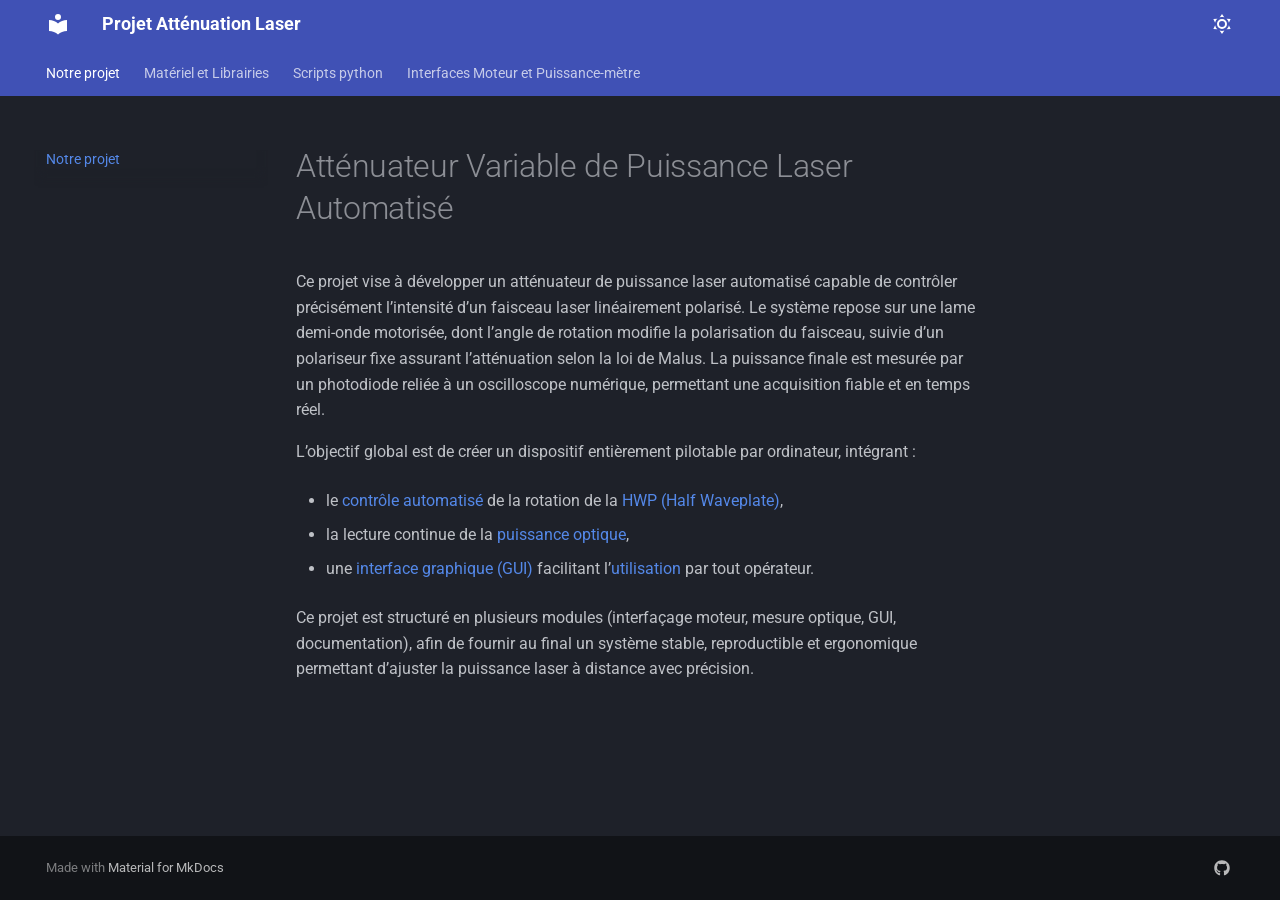
==== index.html @ a35f9000 "Deployed 3efd2fc with MkDocs version: 1.6.1" ====
<!doctype html>
<html lang="en" class="no-js">
  <head>
    
      <meta charset="utf-8">
      <meta name="viewport" content="width=device-width,initial-scale=1">
      
      
      
      
      
        <link rel="next" href="materiel-et-librairies/">
      
      
        
      
      
      <link rel="icon" href="assets/images/favicon.png">
      <meta name="generator" content="mkdocs-1.6.1, mkdocs-material-9.7.0">
    
    
      
        <title>Projet Atténuation Laser</title>
      
    
    
      <link rel="stylesheet" href="assets/stylesheets/main.618322db.min.css">
      
        
        <link rel="stylesheet" href="assets/stylesheets/palette.ab4e12ef.min.css">
      
      


    
    
      
    
    
      
        
        
        <link rel="preconnect" href="https://fonts.gstatic.com" crossorigin>
        <link rel="stylesheet" href="https://fonts.googleapis.com/css?family=Roboto:300,300i,400,400i,700,700i%7CRoboto+Mono:400,400i,700,700i&display=fallback">
        <style>:root{--md-text-font:"Roboto";--md-code-font:"Roboto Mono"}</style>
      
    
    
      <link rel="stylesheet" href="stylesheets/extra.css">
    
    <script>__md_scope=new URL(".",location),__md_hash=e=>[...e].reduce(((e,_)=>(e<<5)-e+_.charCodeAt(0)),0),__md_get=(e,_=localStorage,t=__md_scope)=>JSON.parse(_.getItem(t.pathname+"."+e)),__md_set=(e,_,t=localStorage,a=__md_scope)=>{try{t.setItem(a.pathname+"."+e,JSON.stringify(_))}catch(e){}}</script>
    
      

    
    
  </head>
  
  
    
    
      
    
    
    
    
    <body dir="ltr" data-md-color-scheme="slate" data-md-color-primary="indigo" data-md-color-accent="indigo">
  
    
    <input class="md-toggle" data-md-toggle="drawer" type="checkbox" id="__drawer" autocomplete="off">
    <input class="md-toggle" data-md-toggle="search" type="checkbox" id="__search" autocomplete="off">
    <label class="md-overlay" for="__drawer"></label>
    <div data-md-component="skip">
      
        
        <a href="#attenuateur-variable-de-puissance-laser-automatise" class="md-skip">
          Skip to content
        </a>
      
    </div>
    <div data-md-component="announce">
      
    </div>
    
    
      

<header class="md-header" data-md-component="header">
  <nav class="md-header__inner md-grid" aria-label="Header">
    <a href="." title="Projet Atténuation Laser" class="md-header__button md-logo" aria-label="Projet Atténuation Laser" data-md-component="logo">
      
  
  <svg xmlns="http://www.w3.org/2000/svg" viewBox="0 0 24 24"><path d="M12 8a3 3 0 0 0 3-3 3 3 0 0 0-3-3 3 3 0 0 0-3 3 3 3 0 0 0 3 3m0 3.54C9.64 9.35 6.5 8 3 8v11c3.5 0 6.64 1.35 9 3.54 2.36-2.19 5.5-3.54 9-3.54V8c-3.5 0-6.64 1.35-9 3.54"/></svg>

    </a>
    <label class="md-header__button md-icon" for="__drawer">
      
      <svg xmlns="http://www.w3.org/2000/svg" viewBox="0 0 24 24"><path d="M3 6h18v2H3zm0 5h18v2H3zm0 5h18v2H3z"/></svg>
    </label>
    <div class="md-header__title" data-md-component="header-title">
      <div class="md-header__ellipsis">
        <div class="md-header__topic">
          <span class="md-ellipsis">
            Projet Atténuation Laser
          </span>
        </div>
        <div class="md-header__topic" data-md-component="header-topic">
          <span class="md-ellipsis">
            
              Notre projet
            
          </span>
        </div>
      </div>
    </div>
    
      
        <form class="md-header__option" data-md-component="palette">
  
    
    
    
    <input class="md-option" data-md-color-media="" data-md-color-scheme="slate" data-md-color-primary="indigo" data-md-color-accent="indigo"  aria-label="passer au mode jour"  type="radio" name="__palette" id="__palette_0">
    
      <label class="md-header__button md-icon" title="passer au mode jour" for="__palette_1" hidden>
        <svg xmlns="http://www.w3.org/2000/svg" viewBox="0 0 24 24"><path d="M12 7a5 5 0 0 1 5 5 5 5 0 0 1-5 5 5 5 0 0 1-5-5 5 5 0 0 1 5-5m0 2a3 3 0 0 0-3 3 3 3 0 0 0 3 3 3 3 0 0 0 3-3 3 3 0 0 0-3-3m0-7 2.39 3.42C13.65 5.15 12.84 5 12 5s-1.65.15-2.39.42zM3.34 7l4.16-.35A7.2 7.2 0 0 0 5.94 8.5c-.44.74-.69 1.5-.83 2.29zm.02 10 1.76-3.77a7.131 7.131 0 0 0 2.38 4.14zM20.65 7l-1.77 3.79a7.02 7.02 0 0 0-2.38-4.15zm-.01 10-4.14.36c.59-.51 1.12-1.14 1.54-1.86.42-.73.69-1.5.83-2.29zM12 22l-2.41-3.44c.74.27 1.55.44 2.41.44.82 0 1.63-.17 2.37-.44z"/></svg>
      </label>
    
  
    
    
    
    <input class="md-option" data-md-color-media="" data-md-color-scheme="default" data-md-color-primary="indigo" data-md-color-accent="indigo"  aria-label="passer au mode nuit"  type="radio" name="__palette" id="__palette_1">
    
      <label class="md-header__button md-icon" title="passer au mode nuit" for="__palette_0" hidden>
        <svg xmlns="http://www.w3.org/2000/svg" viewBox="0 0 24 24"><path d="m17.75 4.09-2.53 1.94.91 3.06-2.63-1.81-2.63 1.81.91-3.06-2.53-1.94L12.44 4l1.06-3 1.06 3zm3.5 6.91-1.64 1.25.59 1.98-1.7-1.17-1.7 1.17.59-1.98L15.75 11l2.06-.05L18.5 9l.69 1.95zm-2.28 4.95c.83-.08 1.72 1.1 1.19 1.85-.32.45-.66.87-1.08 1.27C15.17 23 8.84 23 4.94 19.07c-3.91-3.9-3.91-10.24 0-14.14.4-.4.82-.76 1.27-1.08.75-.53 1.93.36 1.85 1.19-.27 2.86.69 5.83 2.89 8.02a9.96 9.96 0 0 0 8.02 2.89m-1.64 2.02a12.08 12.08 0 0 1-7.8-3.47c-2.17-2.19-3.33-5-3.49-7.82-2.81 3.14-2.7 7.96.31 10.98 3.02 3.01 7.84 3.12 10.98.31"/></svg>
      </label>
    
  
</form>
      
    
    
      <script>var palette=__md_get("__palette");if(palette&&palette.color){if("(prefers-color-scheme)"===palette.color.media){var media=matchMedia("(prefers-color-scheme: light)"),input=document.querySelector(media.matches?"[data-md-color-media='(prefers-color-scheme: light)']":"[data-md-color-media='(prefers-color-scheme: dark)']");palette.color.media=input.getAttribute("data-md-color-media"),palette.color.scheme=input.getAttribute("data-md-color-scheme"),palette.color.primary=input.getAttribute("data-md-color-primary"),palette.color.accent=input.getAttribute("data-md-color-accent")}for(var[key,value]of Object.entries(palette.color))document.body.setAttribute("data-md-color-"+key,value)}</script>
    
    
    
    
  </nav>
  
</header>
    
    <div class="md-container" data-md-component="container">
      
      
        
          
            
<nav class="md-tabs" aria-label="Tabs" data-md-component="tabs">
  <div class="md-grid">
    <ul class="md-tabs__list">
      
        
  
  
  
    
  
  
    <li class="md-tabs__item md-tabs__item--active">
      <a href="." class="md-tabs__link">
        
  
  
    
  
  Notre projet

      </a>
    </li>
  

      
        
  
  
  
  
    <li class="md-tabs__item">
      <a href="materiel-et-librairies/" class="md-tabs__link">
        
  
  
    
  
  Matériel et Librairies

      </a>
    </li>
  

      
        
  
  
  
  
    <li class="md-tabs__item">
      <a href="scripts-python/" class="md-tabs__link">
        
  
  
    
  
  Scripts python

      </a>
    </li>
  

      
        
  
  
  
  
    <li class="md-tabs__item">
      <a href="interfaces-moteur-%26-puissance-m%C3%A8tre/" class="md-tabs__link">
        
  
  
    
  
  Interfaces Moteur et Puissance-mètre

      </a>
    </li>
  

      
    </ul>
  </div>
</nav>
          
        
      
      <main class="md-main" data-md-component="main">
        <div class="md-main__inner md-grid">
          
            
              
              <div class="md-sidebar md-sidebar--primary" data-md-component="sidebar" data-md-type="navigation" >
                <div class="md-sidebar__scrollwrap">
                  <div class="md-sidebar__inner">
                    


  


<nav class="md-nav md-nav--primary md-nav--lifted" aria-label="Navigation" data-md-level="0">
  <label class="md-nav__title" for="__drawer">
    <a href="." title="Projet Atténuation Laser" class="md-nav__button md-logo" aria-label="Projet Atténuation Laser" data-md-component="logo">
      
  
  <svg xmlns="http://www.w3.org/2000/svg" viewBox="0 0 24 24"><path d="M12 8a3 3 0 0 0 3-3 3 3 0 0 0-3-3 3 3 0 0 0-3 3 3 3 0 0 0 3 3m0 3.54C9.64 9.35 6.5 8 3 8v11c3.5 0 6.64 1.35 9 3.54 2.36-2.19 5.5-3.54 9-3.54V8c-3.5 0-6.64 1.35-9 3.54"/></svg>

    </a>
    Projet Atténuation Laser
  </label>
  
  <ul class="md-nav__list" data-md-scrollfix>
    
      
      
  
  
    
  
  
  
    <li class="md-nav__item md-nav__item--active">
      
      <input class="md-nav__toggle md-toggle" type="checkbox" id="__toc">
      
      
        
      
      
      <a href="." class="md-nav__link md-nav__link--active">
        
  
  
  <span class="md-ellipsis">
    
  
    Notre projet
  

    
  </span>
  
  

      </a>
      
    </li>
  

    
      
      
  
  
  
  
    <li class="md-nav__item">
      <a href="materiel-et-librairies/" class="md-nav__link">
        
  
  
  <span class="md-ellipsis">
    
  
    Matériel et Librairies
  

    
  </span>
  
  

      </a>
    </li>
  

    
      
      
  
  
  
  
    <li class="md-nav__item">
      <a href="scripts-python/" class="md-nav__link">
        
  
  
  <span class="md-ellipsis">
    
  
    Scripts python
  

    
  </span>
  
  

      </a>
    </li>
  

    
      
      
  
  
  
  
    <li class="md-nav__item">
      <a href="interfaces-moteur-%26-puissance-m%C3%A8tre/" class="md-nav__link">
        
  
  
  <span class="md-ellipsis">
    
  
    Interfaces Moteur et Puissance-mètre
  

    
  </span>
  
  

      </a>
    </li>
  

    
  </ul>
</nav>
                  </div>
                </div>
              </div>
            
            
              
              <div class="md-sidebar md-sidebar--secondary" data-md-component="sidebar" data-md-type="toc" >
                <div class="md-sidebar__scrollwrap">
                  <div class="md-sidebar__inner">
                    

  

<nav class="md-nav md-nav--secondary" aria-label="Table des matières">
  
  
  
    
  
  
</nav>
                  </div>
                </div>
              </div>
            
          
          
            <div class="md-content" data-md-component="content">
              
              <article class="md-content__inner md-typeset">
                
                  



<h1 id="attenuateur-variable-de-puissance-laser-automatise">Atténuateur Variable de Puissance Laser Automatisé<a class="headerlink" href="#attenuateur-variable-de-puissance-laser-automatise" title="Permanent link">&para;</a></h1>
<!--
<p align="center">
    <img src="" width="300">
<p/>
-->

<p>Ce projet vise à développer un atténuateur de puissance laser automatisé capable de contrôler précisément l’intensité d’un faisceau laser linéairement polarisé.
Le système repose sur une lame demi-onde motorisée, dont l’angle de rotation modifie la polarisation du faisceau, suivie d’un polariseur fixe assurant l’atténuation selon la loi de Malus. La puissance finale est mesurée par un photodiode reliée à un oscilloscope numérique, permettant une acquisition fiable et en temps réel.</p>
<p>L’objectif global est de créer un dispositif entièrement pilotable par ordinateur, intégrant :</p>
<ul>
<li>
<p>le <a href="scripts-python/#code-controlleur-moteur">contrôle automatisé</a> de la rotation de la <a href="materiel-et-librairies/">HWP (Half Waveplate)</a>,</p>
</li>
<li>
<p>la lecture continue de la <a href="scripts-python/#code-puissance-metre">puissance optique</a>,</p>
</li>
<li>
<p>une <a href="scripts-python/#code-gui">interface graphique (GUI)</a> facilitant l’<a href="interfaces-moteur-%26-puissance-m%C3%A8tre/">utilisation</a> par tout opérateur.</p>
</li>
</ul>
<p>Ce projet est structuré en plusieurs modules (interfaçage moteur, mesure optique, GUI, documentation), afin de fournir au final un système stable, reproductible et ergonomique permettant d’ajuster la puissance laser à distance avec précision.</p>












                
              </article>
            </div>
          
          
<script>var target=document.getElementById(location.hash.slice(1));target&&target.name&&(target.checked=target.name.startsWith("__tabbed_"))</script>
        </div>
        
      </main>
      
        <footer class="md-footer">
  
  <div class="md-footer-meta md-typeset">
    <div class="md-footer-meta__inner md-grid">
      <div class="md-copyright">
  
  
    Made with
    <a href="https://squidfunk.github.io/mkdocs-material/" target="_blank" rel="noopener">
      Material for MkDocs
    </a>
  
</div>
      
        
<div class="md-social">
  
    
    
    
    
      
      
    
    <a href="https://github.com/SamCab-OPTIQ" target="_blank" rel="noopener" title="github.com" class="md-social__link">
      <svg xmlns="http://www.w3.org/2000/svg" viewBox="0 0 512 512"><!--! Font Awesome Free 7.1.0 by @fontawesome - https://fontawesome.com License - https://fontawesome.com/license/free (Icons: CC BY 4.0, Fonts: SIL OFL 1.1, Code: MIT License) Copyright 2025 Fonticons, Inc.--><path d="M173.9 397.4c0 2-2.3 3.6-5.2 3.6-3.3.3-5.6-1.3-5.6-3.6 0-2 2.3-3.6 5.2-3.6 3-.3 5.6 1.3 5.6 3.6m-31.1-4.5c-.7 2 1.3 4.3 4.3 4.9 2.6 1 5.6 0 6.2-2s-1.3-4.3-4.3-5.2c-2.6-.7-5.5.3-6.2 2.3m44.2-1.7c-2.9.7-4.9 2.6-4.6 4.9.3 2 2.9 3.3 5.9 2.6 2.9-.7 4.9-2.6 4.6-4.6-.3-1.9-3-3.2-5.9-2.9M252.8 8C114.1 8 8 113.3 8 252c0 110.9 69.8 205.8 169.5 239.2 12.8 2.3 17.3-5.6 17.3-12.1 0-6.2-.3-40.4-.3-61.4 0 0-70 15-84.7-29.8 0 0-11.4-29.1-27.8-36.6 0 0-22.9-15.7 1.6-15.4 0 0 24.9 2 38.6 25.8 21.9 38.6 58.6 27.5 72.9 20.9 2.3-16 8.8-27.1 16-33.7-55.9-6.2-112.3-14.3-112.3-110.5 0-27.5 7.6-41.3 23.6-58.9-2.6-6.5-11.1-33.3 2.6-67.9 20.9-6.5 69 27 69 27 20-5.6 41.5-8.5 62.8-8.5s42.8 2.9 62.8 8.5c0 0 48.1-33.6 69-27 13.7 34.7 5.2 61.4 2.6 67.9 16 17.7 25.8 31.5 25.8 58.9 0 96.5-58.9 104.2-114.8 110.5 9.2 7.9 17 22.9 17 46.4 0 33.7-.3 75.4-.3 83.6 0 6.5 4.6 14.4 17.3 12.1C436.2 457.8 504 362.9 504 252 504 113.3 391.5 8 252.8 8M105.2 352.9c-1.3 1-1 3.3.7 5.2 1.6 1.6 3.9 2.3 5.2 1 1.3-1 1-3.3-.7-5.2-1.6-1.6-3.9-2.3-5.2-1m-10.8-8.1c-.7 1.3.3 2.9 2.3 3.9 1.6 1 3.6.7 4.3-.7.7-1.3-.3-2.9-2.3-3.9-2-.6-3.6-.3-4.3.7m32.4 35.6c-1.6 1.3-1 4.3 1.3 6.2 2.3 2.3 5.2 2.6 6.5 1 1.3-1.3.7-4.3-1.3-6.2-2.2-2.3-5.2-2.6-6.5-1m-11.4-14.7c-1.6 1-1.6 3.6 0 5.9s4.3 3.3 5.6 2.3c1.6-1.3 1.6-3.9 0-6.2-1.4-2.3-4-3.3-5.6-2"/></svg>
    </a>
  
</div>
      
    </div>
  </div>
</footer>
      
    </div>
    <div class="md-dialog" data-md-component="dialog">
      <div class="md-dialog__inner md-typeset"></div>
    </div>
    
    
    
      
      
      <script id="__config" type="application/json">{"annotate": null, "base": ".", "features": ["navigation.tabs", "content.code.copy", "content.code.annotate", "content.code.select"], "search": "assets/javascripts/workers/search.7a47a382.min.js", "tags": null, "translations": {"clipboard.copied": "Copied to clipboard", "clipboard.copy": "Copy to clipboard", "search.result.more.one": "1 more on this page", "search.result.more.other": "# more on this page", "search.result.none": "No matching documents", "search.result.one": "1 matching document", "search.result.other": "# matching documents", "search.result.placeholder": "Type to start searching", "search.result.term.missing": "Missing", "select.version": "Select version"}, "version": null}</script>
    
    
      <script src="assets/javascripts/bundle.e71a0d61.min.js"></script>
      
    
  </body>
</html>
---- assets/stylesheets/main.618322db.min.css ----
@charset "UTF-8";html{-webkit-text-size-adjust:none;-moz-text-size-adjust:none;text-size-adjust:none;box-sizing:border-box}*,:after,:before{box-sizing:inherit}@media (prefers-reduced-motion){*,:after,:before{transition:none!important}}body{margin:0}a,button,input,label{-webkit-tap-highlight-color:transparent}a{color:inherit;text-decoration:none}hr{border:0;box-sizing:initial;display:block;height:.05rem;overflow:visible;padding:0}small{font-size:80%}sub,sup{line-height:1em}img{border-style:none}table{border-collapse:initial;border-spacing:0}td,th{font-weight:400;vertical-align:top}button{background:#0000;border:0;font-family:inherit;font-size:inherit;margin:0;padding:0}input{border:0;outline:none}:root{--md-primary-fg-color:#4051b5;--md-primary-fg-color--light:#5d6cc0;--md-primary-fg-color--dark:#303fa1;--md-primary-bg-color:#fff;--md-primary-bg-color--light:#ffffffb3;--md-accent-fg-color:#526cfe;--md-accent-fg-color--transparent:#526cfe1a;--md-accent-bg-color:#fff;--md-accent-bg-color--light:#ffffffb3}[data-md-color-scheme=default]{color-scheme:light}[data-md-color-scheme=default] img[src$="#gh-dark-mode-only"],[data-md-color-scheme=default] img[src$="#only-dark"]{display:none}:root,[data-md-color-scheme=default]{--md-hue:225deg;--md-default-fg-color:#000000de;--md-default-fg-color--light:#0000008a;--md-default-fg-color--lighter:#00000052;--md-default-fg-color--lightest:#00000012;--md-default-bg-color:#fff;--md-default-bg-color--light:#ffffffb3;--md-default-bg-color--lighter:#ffffff4d;--md-default-bg-color--lightest:#ffffff1f;--md-code-fg-color:#36464e;--md-code-bg-color:#f5f5f5;--md-code-bg-color--light:#f5f5f5b3;--md-code-bg-color--lighter:#f5f5f54d;--md-code-hl-color:#4287ff;--md-code-hl-color--light:#4287ff1a;--md-code-hl-number-color:#d52a2a;--md-code-hl-special-color:#db1457;--md-code-hl-function-color:#a846b9;--md-code-hl-constant-color:#6e59d9;--md-code-hl-keyword-color:#3f6ec6;--md-code-hl-string-color:#1c7d4d;--md-code-hl-name-color:var(--md-code-fg-color);--md-code-hl-operator-color:var(--md-default-fg-color--light);--md-code-hl-punctuation-color:var(--md-default-fg-color--light);--md-code-hl-comment-color:var(--md-default-fg-color--light);--md-code-hl-generic-color:var(--md-default-fg-color--light);--md-code-hl-variable-color:var(--md-default-fg-color--light);--md-typeset-color:var(--md-default-fg-color);--md-typeset-a-color:var(--md-primary-fg-color);--md-typeset-del-color:#f5503d26;--md-typeset-ins-color:#0bd57026;--md-typeset-kbd-color:#fafafa;--md-typeset-kbd-accent-color:#fff;--md-typeset-kbd-border-color:#b8b8b8;--md-typeset-mark-color:#ffff0080;--md-typeset-table-color:#0000001f;--md-typeset-table-color--light:rgba(0,0,0,.035);--md-admonition-fg-color:var(--md-default-fg-color);--md-admonition-bg-color:var(--md-default-bg-color);--md-warning-fg-color:#000000de;--md-warning-bg-color:#ff9;--md-footer-fg-color:#fff;--md-footer-fg-color--light:#ffffffb3;--md-footer-fg-color--lighter:#ffffff73;--md-footer-bg-color:#000000de;--md-footer-bg-color--dark:#00000052;--md-shadow-z1:0 0.2rem 0.5rem #0000000d,0 0 0.05rem #0000001a;--md-shadow-z2:0 0.2rem 0.5rem #0000001a,0 0 0.05rem #00000040;--md-shadow-z3:0 0.2rem 0.5rem #0003,0 0 0.05rem #00000059}.md-icon svg{fill:currentcolor;display:block;height:1.2rem;width:1.2rem}body{-webkit-font-smoothing:antialiased;-moz-osx-font-smoothing:grayscale;--md-text-font-family:var(--md-text-font,_),-apple-system,BlinkMacSystemFont,Helvetica,Arial,sans-serif;--md-code-font-family:var(--md-code-font,_),SFMono-Regular,Consolas,Menlo,monospace}aside,body,input{font-feature-settings:"kern","liga";color:var(--md-typeset-color);font-family:var(--md-text-font-family)}code,kbd,pre{font-feature-settings:"kern";font-family:var(--md-code-font-family)}:root{--md-typeset-table-sort-icon:url('data:image/svg+xml;charset=utf-8,<svg xmlns="http://www.w3.org/2000/svg" viewBox="0 0 24 24"><path d="m18 21-4-4h3V7h-3l4-4 4 4h-3v10h3M2 19v-2h10v2M2 13v-2h7v2M2 7V5h4v2z"/></svg>');--md-typeset-table-sort-icon--asc:url('data:image/svg+xml;charset=utf-8,<svg xmlns="http://www.w3.org/2000/svg" viewBox="0 0 24 24"><path d="M19 17h3l-4 4-4-4h3V3h2M2 17h10v2H2M6 5v2H2V5m0 6h7v2H2z"/></svg>');--md-typeset-table-sort-icon--desc:url('data:image/svg+xml;charset=utf-8,<svg xmlns="http://www.w3.org/2000/svg" viewBox="0 0 24 24"><path d="M19 7h3l-4-4-4 4h3v14h2M2 17h10v2H2M6 5v2H2V5m0 6h7v2H2z"/></svg>')}.md-typeset{-webkit-print-color-adjust:exact;color-adjust:exact;font-size:.8rem;line-height:1.6;overflow-wrap:break-word}@media print{.md-typeset{font-size:.68rem}}.md-typeset blockquote,.md-typeset dl,.md-typeset figure,.md-typeset ol,.md-typeset pre,.md-typeset ul{margin-bottom:1em;margin-top:1em}.md-typeset h1{color:var(--md-default-fg-color--light);font-size:2em;line-height:1.3;margin:0 0 1.25em}.md-typeset h1,.md-typeset h2{font-weight:300;letter-spacing:-.01em}.md-typeset h2{font-size:1.5625em;line-height:1.4;margin:1.6em 0 .64em}.md-typeset h3{font-size:1.25em;font-weight:400;letter-spacing:-.01em;line-height:1.5;margin:1.6em 0 .8em}.md-typeset h2+h3{margin-top:.8em}.md-typeset h4{font-weight:700;letter-spacing:-.01em;margin:1em 0}.md-typeset h5,.md-typeset h6{color:var(--md-default-fg-color--light);font-size:.8em;font-weight:700;letter-spacing:-.01em;margin:1.25em 0}.md-typeset h5{text-transform:uppercase}.md-typeset h5 code{text-transform:none}.md-typeset hr{border-bottom:.05rem solid var(--md-default-fg-color--lightest);display:flow-root;margin:1.5em 0}.md-typeset a{color:var(--md-typeset-a-color);word-break:break-word}.md-typeset a,.md-typeset a:before{transition:color 125ms}.md-typeset a:focus,.md-typeset a:hover{color:var(--md-accent-fg-color)}.md-typeset a:focus code,.md-typeset a:hover code{background-color:var(--md-accent-fg-color--transparent);color:var(--md-accent-fg-color)}.md-typeset a code{color:var(--md-typeset-a-color)}.md-typeset a.focus-visible{outline-color:var(--md-accent-fg-color);outline-offset:.2rem}.md-typeset code,.md-typeset kbd,.md-typeset pre{color:var(--md-code-fg-color);direction:ltr;font-variant-ligatures:none;transition:background-color 125ms}@media print{.md-typeset code,.md-typeset kbd,.md-typeset pre{white-space:pre-wrap}}.md-typeset code{background-color:var(--md-code-bg-color);border-radius:.1rem;-webkit-box-decoration-break:clone;box-decoration-break:clone;font-size:.85em;padding:0 .2941176471em;transition:color 125ms,background-color 125ms;word-break:break-word}.md-typeset code:not(.focus-visible){-webkit-tap-highlight-color:transparent;outline:none}.md-typeset pre{display:flow-root;line-height:1.4;position:relative}.md-typeset pre>code{-webkit-box-decoration-break:slice;box-decoration-break:slice;box-shadow:none;display:block;margin:0;outline-color:var(--md-accent-fg-color);overflow:auto;padding:.7720588235em 1.1764705882em;scrollbar-color:var(--md-default-fg-color--lighter) #0000;scrollbar-width:thin;touch-action:auto;word-break:normal}.md-typeset pre>code:hover{scrollbar-color:var(--md-accent-fg-color) #0000}.md-typeset pre>code::-webkit-scrollbar{height:.2rem;width:.2rem}.md-typeset pre>code::-webkit-scrollbar-thumb{background-color:var(--md-default-fg-color--lighter)}.md-typeset pre>code::-webkit-scrollbar-thumb:hover{background-color:var(--md-accent-fg-color)}.md-typeset kbd{background-color:var(--md-typeset-kbd-color);border-radius:.1rem;box-shadow:0 .1rem 0 .05rem var(--md-typeset-kbd-border-color),0 .1rem 0 var(--md-typeset-kbd-border-color),0 -.1rem .2rem var(--md-typeset-kbd-accent-color) inset;color:var(--md-default-fg-color);display:inline-block;font-size:.75em;padding:0 .6666666667em;vertical-align:text-top;word-break:break-word}.md-typeset mark{background-color:var(--md-typeset-mark-color);-webkit-box-decoration-break:clone;box-decoration-break:clone;color:inherit;word-break:break-word}.md-typeset abbr{cursor:help;text-decoration:none}.md-typeset [data-preview],.md-typeset abbr{border-bottom:.05rem dotted var(--md-default-fg-color--light)}.md-typeset small{opacity:.75}[dir=ltr] .md-typeset sub,[dir=ltr] .md-typeset sup{margin-left:.078125em}[dir=rtl] .md-typeset sub,[dir=rtl] .md-typeset sup{margin-right:.078125em}[dir=ltr] .md-typeset blockquote{padding-left:.6rem}[dir=rtl] .md-typeset blockquote{padding-right:.6rem}[dir=ltr] .md-typeset blockquote{border-left:.2rem solid var(--md-default-fg-color--lighter)}[dir=rtl] .md-typeset blockquote{border-right:.2rem solid var(--md-default-fg-color--lighter)}.md-typeset blockquote{color:var(--md-default-fg-color--light);margin-left:0;margin-right:0}.md-typeset ul{list-style-type:disc}.md-typeset ul[type]{list-style-type:revert-layer}[dir=ltr] .md-typeset ol,[dir=ltr] .md-typeset ul{margin-left:.625em}[dir=rtl] .md-typeset ol,[dir=rtl] .md-typeset ul{margin-right:.625em}.md-typeset ol,.md-typeset ul{padding:0}.md-typeset ol:not([hidden]),.md-typeset ul:not([hidden]){display:flow-root}.md-typeset ol ol,.md-typeset ul ol{list-style-type:lower-alpha}.md-typeset ol ol ol,.md-typeset ul ol ol{list-style-type:lower-roman}.md-typeset ol ol ol ol,.md-typeset ul ol ol ol{list-style-type:upper-alpha}.md-typeset ol ol ol ol ol,.md-typeset ul ol ol ol ol{list-style-type:upper-roman}.md-typeset ol[type],.md-typeset ul[type]{list-style-type:revert-layer}[dir=ltr] .md-typeset ol li,[dir=ltr] .md-typeset ul li{margin-left:1.25em}[dir=rtl] .md-typeset ol li,[dir=rtl] .md-typeset ul li{margin-right:1.25em}.md-typeset ol li,.md-typeset ul li{margin-bottom:.5em}.md-typeset ol li blockquote,.md-typeset ol li p,.md-typeset ul li blockquote,.md-typeset ul li p{margin:.5em 0}.md-typeset ol li:last-child,.md-typeset ul li:last-child{margin-bottom:0}[dir=ltr] .md-typeset ol li ol,[dir=ltr] .md-typeset ol li ul,[dir=ltr] .md-typeset ul li ol,[dir=ltr] .md-typeset ul li ul{margin-left:.625em}[dir=rtl] .md-typeset ol li ol,[dir=rtl] .md-typeset ol li ul,[dir=rtl] .md-typeset ul li ol,[dir=rtl] .md-typeset ul li ul{margin-right:.625em}.md-typeset ol li ol,.md-typeset ol li ul,.md-typeset ul li ol,.md-typeset ul li ul{margin-bottom:.5em;margin-top:.5em}[dir=ltr] .md-typeset dd{margin-left:1.875em}[dir=rtl] .md-typeset dd{margin-right:1.875em}.md-typeset dd{margin-bottom:1.5em;margin-top:1em}.md-typeset img,.md-typeset svg,.md-typeset video{height:auto;max-width:100%}.md-typeset img[align=left]{margin:1em 1em 1em 0}.md-typeset img[align=right]{margin:1em 0 1em 1em}.md-typeset img[align]:only-child{margin-top:0}.md-typeset figure{display:flow-root;margin:1em auto;max-width:100%;text-align:center;width:fit-content}.md-typeset figure img{display:block;margin:0 auto}.md-typeset figcaption{font-style:italic;margin:1em auto;max-width:24rem}.md-typeset iframe{max-width:100%}.md-typeset table:not([class]){background-color:var(--md-default-bg-color);border:.05rem solid var(--md-typeset-table-color);border-radius:.1rem;display:inline-block;font-size:.64rem;max-width:100%;overflow:auto;touch-action:auto}@media print{.md-typeset table:not([class]){display:table}}.md-typeset table:not([class])+*{margin-top:1.5em}.md-typeset table:not([class]) td>:first-child,.md-typeset table:not([class]) th>:first-child{margin-top:0}.md-typeset table:not([class]) td>:last-child,.md-typeset table:not([class]) th>:last-child{margin-bottom:0}.md-typeset table:not([class]) td:not([align]),.md-typeset table:not([class]) th:not([align]){text-align:left}[dir=rtl] .md-typeset table:not([class]) td:not([align]),[dir=rtl] .md-typeset table:not([class]) th:not([align]){text-align:right}.md-typeset table:not([class]) th{font-weight:700;min-width:5rem;padding:.9375em 1.25em;vertical-align:top}.md-typeset table:not([class]) td{border-top:.05rem solid var(--md-typeset-table-color);padding:.9375em 1.25em;vertical-align:top}.md-typeset table:not([class]) tbody tr{transition:background-color 125ms}.md-typeset table:not([class]) tbody tr:hover{background-color:var(--md-typeset-table-color--light);box-shadow:0 .05rem 0 var(--md-default-bg-color) inset}.md-typeset table:not([class]) a{word-break:normal}.md-typeset table th[role=columnheader]{cursor:pointer}[dir=ltr] .md-typeset table th[role=columnheader]:after{margin-left:.5em}[dir=rtl] .md-typeset table th[role=columnheader]:after{margin-right:.5em}.md-typeset table th[role=columnheader]:after{content:"";display:inline-block;height:1.2em;-webkit-mask-image:var(--md-typeset-table-sort-icon);mask-image:var(--md-typeset-table-sort-icon);-webkit-mask-repeat:no-repeat;mask-repeat:no-repeat;-webkit-mask-size:contain;mask-size:contain;transition:background-color 125ms;vertical-align:text-bottom;width:1.2em}.md-typeset table th[role=columnheader]:hover:after{background-color:var(--md-default-fg-color--lighter)}.md-typeset table th[role=columnheader][aria-sort=ascending]:after{background-color:var(--md-default-fg-color--light);-webkit-mask-image:var(--md-typeset-table-sort-icon--asc);mask-image:var(--md-typeset-table-sort-icon--asc)}.md-typeset table th[role=columnheader][aria-sort=descending]:after{background-color:var(--md-default-fg-color--light);-webkit-mask-image:var(--md-typeset-table-sort-icon--desc);mask-image:var(--md-typeset-table-sort-icon--desc)}.md-typeset__scrollwrap{margin:1em -.8rem;overflow-x:auto;touch-action:auto}.md-typeset__table{display:inline-block;margin-bottom:.5em;padding:0 .8rem}@media print{.md-typeset__table{display:block}}html .md-typeset__table table{display:table;margin:0;overflow:hidden;width:100%}@media screen and (max-width:44.984375em){.md-content__inner>pre{margin:1em -.8rem}.md-content__inner>pre code{border-radius:0}}.md-typeset .md-author{border-radius:100%;display:block;flex-shrink:0;height:1.6rem;overflow:hidden;position:relative;transition:color 125ms,transform 125ms;width:1.6rem}.md-typeset .md-author img{display:block}.md-typeset .md-author--more{background:var(--md-default-fg-color--lightest);color:var(--md-default-fg-color--lighter);font-size:.6rem;font-weight:700;line-height:1.6rem;text-align:center}.md-typeset .md-author--long{height:2.4rem;width:2.4rem}.md-typeset a.md-author{transform:scale(1)}.md-typeset a.md-author img{border-radius:100%;filter:grayscale(100%) opacity(75%);transition:filter 125ms}.md-typeset a.md-author:focus,.md-typeset a.md-author:hover{transform:scale(1.1);z-index:1}.md-typeset a.md-author:focus img,.md-typeset a.md-author:hover img{filter:grayscale(0)}.md-banner{background-color:var(--md-footer-bg-color);color:var(--md-footer-fg-color);overflow:auto}@media print{.md-banner{display:none}}.md-banner--warning{background-color:var(--md-warning-bg-color);color:var(--md-warning-fg-color)}.md-banner__inner{font-size:.7rem;margin:.6rem auto;padding:0 .8rem}[dir=ltr] .md-banner__button{float:right}[dir=rtl] .md-banner__button{float:left}.md-banner__button{color:inherit;cursor:pointer;transition:opacity .25s}.no-js .md-banner__button{display:none}.md-banner__button:hover{opacity:.7}html{font-size:125%;height:100%;overflow-x:hidden}@media screen and (min-width:100em){html{font-size:137.5%}}@media screen and (min-width:125em){html{font-size:150%}}body{background-color:var(--md-default-bg-color);display:flex;flex-direction:column;font-size:.5rem;min-height:100%;position:relative;width:100%}@media print{body{display:block}}@media screen and (max-width:59.984375em){body[data-md-scrolllock]{position:fixed}}.md-grid{margin-left:auto;margin-right:auto;max-width:61rem}.md-container{display:flex;flex-direction:column;flex-grow:1}@media print{.md-container{display:block}}.md-main{flex-grow:1}.md-main__inner{display:flex;height:100%;margin-top:1.5rem}.md-ellipsis{overflow:hidden;text-overflow:ellipsis}.md-toggle{display:none}.md-option{height:0;opacity:0;position:absolute;width:0}.md-option:checked+label:not([hidden]){display:block}.md-option.focus-visible+label{outline-color:var(--md-accent-fg-color);outline-style:auto}.md-skip{background-color:var(--md-default-fg-color);border-radius:.1rem;color:var(--md-default-bg-color);font-size:.64rem;margin:.5rem;opacity:0;outline-color:var(--md-accent-fg-color);padding:.3rem .5rem;position:fixed;transform:translateY(.4rem);z-index:-1}.md-skip:focus{opacity:1;transform:translateY(0);transition:transform .25s cubic-bezier(.4,0,.2,1),opacity 175ms 75ms;z-index:10}@page{margin:25mm}:root{--md-clipboard-icon:url('data:image/svg+xml;charset=utf-8,<svg xmlns="http://www.w3.org/2000/svg" viewBox="0 0 24 24"><path d="M19 21H8V7h11m0-2H8a2 2 0 0 0-2 2v14a2 2 0 0 0 2 2h11a2 2 0 0 0 2-2V7a2 2 0 0 0-2-2m-3-4H4a2 2 0 0 0-2 2v14h2V3h12z"/></svg>')}.md-clipboard{border-radius:.1rem;color:var(--md-default-fg-color--lightest);cursor:pointer;height:1.5em;outline-color:var(--md-accent-fg-color);outline-offset:.1rem;transition:color .25s;width:1.5em;z-index:1}@media print{.md-clipboard{display:none}}.md-clipboard:not(.focus-visible){-webkit-tap-highlight-color:transparent;outline:none}:hover>.md-clipboard{color:var(--md-default-fg-color--light)}.md-clipboard:focus,.md-clipboard:hover{color:var(--md-accent-fg-color)}.md-clipboard:after{background-color:currentcolor;content:"";display:block;height:1.125em;margin:0 auto;-webkit-mask-image:var(--md-clipboard-icon);mask-image:var(--md-clipboard-icon);-webkit-mask-position:center;mask-position:center;-webkit-mask-repeat:no-repeat;mask-repeat:no-repeat;-webkit-mask-size:contain;mask-size:contain;width:1.125em}.md-clipboard--inline{cursor:pointer}.md-clipboard--inline code{transition:color .25s,background-color .25s}.md-clipboard--inline:focus code,.md-clipboard--inline:hover code{background-color:var(--md-accent-fg-color--transparent);color:var(--md-accent-fg-color)}:root{--md-code-select-icon:url('data:image/svg+xml;charset=utf-8,<svg xmlns="http://www.w3.org/2000/svg" viewBox="0 0 24 24"><path d="M19 19h-4v2h4c1.1 0 2-.9 2-2v-4h-2m0-12h-4v2h4v4h2V5c0-1.1-.9-2-2-2M5 5h4V3H5c-1.1 0-2 .9-2 2v4h2m0 6H3v4c0 1.1.9 2 2 2h4v-2H5zm2-4h2v2H7zm4 0h2v2h-2zm4 0h2v2h-2zM7 7h2v2H7zm4 0h2v2h-2zm4 0h2v2h-2zm-8 8h2v2H7zm4 0h2v2h-2zm4 0h2v2h-2z"/></svg>');--md-code-copy-icon:url('data:image/svg+xml;charset=utf-8,<svg xmlns="http://www.w3.org/2000/svg" viewBox="0 0 24 24"><path d="M19 21H8V7h11m0-2H8a2 2 0 0 0-2 2v14a2 2 0 0 0 2 2h11a2 2 0 0 0 2-2V7a2 2 0 0 0-2-2m-3-4H4a2 2 0 0 0-2 2v14h2V3h12z"/></svg>')}.md-typeset .md-code__content{display:grid}.md-code__nav{background-color:var(--md-code-bg-color--lighter);border-radius:.1rem;display:flex;gap:.2rem;padding:.2rem;position:absolute;right:.25em;top:.25em;transition:background-color .25s;z-index:1}:hover>.md-code__nav{background-color:var(--md-code-bg-color--light)}.md-code__button{color:var(--md-default-fg-color--lightest);cursor:pointer;display:block;height:1.5em;outline-color:var(--md-accent-fg-color);outline-offset:.1rem;transition:color .25s;width:1.5em}:hover>*>.md-code__button{color:var(--md-default-fg-color--light)}.md-code__button.focus-visible,.md-code__button:hover{color:var(--md-accent-fg-color)}.md-code__button--active{color:var(--md-default-fg-color)!important}.md-code__button:after{background-color:currentcolor;content:"";display:block;height:1.125em;margin:0 auto;-webkit-mask-position:center;mask-position:center;-webkit-mask-repeat:no-repeat;mask-repeat:no-repeat;-webkit-mask-size:contain;mask-size:contain;width:1.125em}.md-code__button[data-md-type=select]:after{-webkit-mask-image:var(--md-code-select-icon);mask-image:var(--md-code-select-icon)}.md-code__button[data-md-type=copy]:after{-webkit-mask-image:var(--md-code-copy-icon);mask-image:var(--md-code-copy-icon)}@keyframes consent{0%{opacity:0;transform:translateY(100%)}to{opacity:1;transform:translateY(0)}}@keyframes overlay{0%{opacity:0}to{opacity:1}}.md-consent__overlay{animation:overlay .25s both;-webkit-backdrop-filter:blur(.1rem);backdrop-filter:blur(.1rem);background-color:#0000008a;height:100%;opacity:1;position:fixed;top:0;width:100%;z-index:5}.md-consent__inner{animation:consent .5s cubic-bezier(.1,.7,.1,1) both;background-color:var(--md-default-bg-color);border:0;border-radius:.1rem;bottom:0;box-shadow:0 0 .2rem #0000001a,0 .2rem .4rem #0003;max-height:100%;overflow:auto;padding:0;position:fixed;width:100%;z-index:5}.md-consent__form{padding:.8rem}.md-consent__settings{display:none;margin:1em 0}input:checked+.md-consent__settings{display:block}.md-consent__controls{margin-bottom:.8rem}.md-typeset .md-consent__controls .md-button{display:inline}@media screen and (max-width:44.984375em){.md-typeset .md-consent__controls .md-button{display:block;margin-top:.4rem;text-align:center;width:100%}}.md-consent label{cursor:pointer}.md-content{flex-grow:1;min-width:0}.md-content__inner{margin:0 .8rem 1.2rem;padding-top:.6rem}@media screen and (min-width:76.25em){[dir=ltr] .md-sidebar--primary:not([hidden])~.md-content>.md-content__inner{margin-left:1.2rem}[dir=ltr] .md-sidebar--secondary:not([hidden])~.md-content>.md-content__inner,[dir=rtl] .md-sidebar--primary:not([hidden])~.md-content>.md-content__inner{margin-right:1.2rem}[dir=rtl] .md-sidebar--secondary:not([hidden])~.md-content>.md-content__inner{margin-left:1.2rem}}.md-content__inner:before{content:"";display:block;height:.4rem}.md-content__inner>:last-child{margin-bottom:0}[dir=ltr] .md-content__button{float:right}[dir=rtl] .md-content__button{float:left}[dir=ltr] .md-content__button{margin-left:.4rem}[dir=rtl] .md-content__button{margin-right:.4rem}.md-content__button{margin:.4rem 0;padding:0}@media print{.md-content__button{display:none}}.md-typeset .md-content__button{color:var(--md-default-fg-color--lighter)}.md-content__button svg{display:inline;vertical-align:top}[dir=rtl] .md-content__button svg{transform:scaleX(-1)}[dir=ltr] .md-dialog{right:.8rem}[dir=rtl] .md-dialog{left:.8rem}.md-dialog{background-color:var(--md-default-fg-color);border-radius:.1rem;bottom:.8rem;box-shadow:var(--md-shadow-z3);min-width:11.1rem;opacity:0;padding:.4rem .6rem;pointer-events:none;position:fixed;transform:translateY(100%);transition:transform 0ms .4s,opacity .4s;z-index:4}@media print{.md-dialog{display:none}}.md-dialog--active{opacity:1;pointer-events:auto;transform:translateY(0);transition:transform .4s cubic-bezier(.075,.85,.175,1),opacity .4s}.md-dialog__inner{color:var(--md-default-bg-color);font-size:.7rem}.md-feedback{margin:2em 0 1em;text-align:center}.md-feedback fieldset{border:none;margin:0;padding:0}.md-feedback__title{font-weight:700;margin:1em auto}.md-feedback__inner{position:relative}.md-feedback__list{display:flex;flex-wrap:wrap;place-content:baseline center;position:relative}.md-feedback__list:hover .md-icon:not(:disabled){color:var(--md-default-fg-color--lighter)}:disabled .md-feedback__list{min-height:1.8rem}.md-feedback__icon{color:var(--md-default-fg-color--light);cursor:pointer;flex-shrink:0;margin:0 .1rem;transition:color 125ms}.md-feedback__icon:not(:disabled).md-icon:hover{color:var(--md-accent-fg-color)}.md-feedback__icon:disabled{color:var(--md-default-fg-color--lightest);pointer-events:none}.md-feedback__note{opacity:0;position:relative;transform:translateY(.4rem);transition:transform .4s cubic-bezier(.1,.7,.1,1),opacity .15s}.md-feedback__note>*{margin:0 auto;max-width:16rem}:disabled .md-feedback__note{opacity:1;transform:translateY(0)}@media print{.md-feedback{display:none}}.md-footer{background-color:var(--md-footer-bg-color);color:var(--md-footer-fg-color)}@media print{.md-footer{display:none}}.md-footer__inner{justify-content:space-between;overflow:auto;padding:.2rem}.md-footer__inner:not([hidden]){display:flex}.md-footer__link{align-items:end;display:flex;flex-grow:0.01;margin-bottom:.4rem;margin-top:1rem;max-width:100%;outline-color:var(--md-accent-fg-color);overflow:hidden;transition:opacity .25s}.md-footer__link:focus,.md-footer__link:hover{opacity:.7}[dir=rtl] .md-footer__link svg{transform:scaleX(-1)}@media screen and (max-width:44.984375em){.md-footer__link--prev{flex-shrink:0}.md-footer__link--prev .md-footer__title{display:none}}[dir=ltr] .md-footer__link--next{margin-left:auto}[dir=rtl] .md-footer__link--next{margin-right:auto}.md-footer__link--next{text-align:right}[dir=rtl] .md-footer__link--next{text-align:left}.md-footer__title{flex-grow:1;font-size:.9rem;margin-bottom:.7rem;max-width:calc(100% - 2.4rem);padding:0 1rem;white-space:nowrap}.md-footer__button{margin:.2rem;padding:.4rem}.md-footer__direction{font-size:.64rem;opacity:.7}.md-footer-meta{background-color:var(--md-footer-bg-color--dark)}.md-footer-meta__inner{display:flex;flex-wrap:wrap;justify-content:space-between;padding:.2rem}html .md-footer-meta.md-typeset a{color:var(--md-footer-fg-color--light)}html .md-footer-meta.md-typeset a:focus,html .md-footer-meta.md-typeset a:hover{color:var(--md-footer-fg-color)}.md-copyright{color:var(--md-footer-fg-color--lighter);font-size:.64rem;margin:auto .6rem;padding:.4rem 0;width:100%}@media screen and (min-width:45em){.md-copyright{width:auto}}.md-copyright__highlight{color:var(--md-footer-fg-color--light)}.md-social{display:inline-flex;gap:.2rem;margin:0 .4rem;padding:.2rem 0 .6rem}@media screen and (min-width:45em){.md-social{padding:.6rem 0}}.md-social__link{display:inline-block;height:1.6rem;text-align:center;width:1.6rem}.md-social__link:before{line-height:1.9}.md-social__link svg{fill:currentcolor;max-height:.8rem;vertical-align:-25%}.md-typeset .md-button{border:.1rem solid;border-radius:.1rem;color:var(--md-primary-fg-color);cursor:pointer;display:inline-block;font-weight:700;padding:.625em 2em;transition:color 125ms,background-color 125ms,border-color 125ms}.md-typeset .md-button--primary{background-color:var(--md-primary-fg-color);border-color:var(--md-primary-fg-color);color:var(--md-primary-bg-color)}.md-typeset .md-button:focus,.md-typeset .md-button:hover{background-color:var(--md-accent-fg-color);border-color:var(--md-accent-fg-color);color:var(--md-accent-bg-color)}[dir=ltr] .md-typeset .md-input{border-top-left-radius:.1rem}[dir=ltr] .md-typeset .md-input,[dir=rtl] .md-typeset .md-input{border-top-right-radius:.1rem}[dir=rtl] .md-typeset .md-input{border-top-left-radius:.1rem}.md-typeset .md-input{border-bottom:.1rem solid var(--md-default-fg-color--lighter);box-shadow:var(--md-shadow-z1);font-size:.8rem;height:1.8rem;padding:0 .6rem;transition:border .25s,box-shadow .25s}.md-typeset .md-input:focus,.md-typeset .md-input:hover{border-bottom-color:var(--md-accent-fg-color);box-shadow:var(--md-shadow-z2)}.md-typeset .md-input--stretch{width:100%}.md-header{background-color:var(--md-primary-fg-color);box-shadow:0 0 .2rem #0000,0 .2rem .4rem #0000;color:var(--md-primary-bg-color);display:block;left:0;position:sticky;right:0;top:0;z-index:4}@media print{.md-header{display:none}}.md-header[hidden]{transform:translateY(-100%);transition:transform .25s cubic-bezier(.8,0,.6,1),box-shadow .25s}.md-header--shadow{box-shadow:0 0 .2rem #0000001a,0 .2rem .4rem #0003;transition:transform .25s cubic-bezier(.1,.7,.1,1),box-shadow .25s}.md-header__inner{align-items:center;display:flex;padding:0 .2rem}.md-header__button{color:currentcolor;cursor:pointer;margin:.2rem;outline-color:var(--md-accent-fg-color);padding:.4rem;position:relative;transition:opacity .25s;vertical-align:middle;z-index:1}.md-header__button:hover{opacity:.7}.md-header__button:not([hidden]){display:inline-block}.md-header__button:not(.focus-visible){-webkit-tap-highlight-color:transparent;outline:none}.md-header__button.md-logo{margin:.2rem;padding:.4rem}@media screen and (max-width:76.234375em){.md-header__button.md-logo{display:none}}.md-header__button.md-logo img,.md-header__button.md-logo svg{fill:currentcolor;display:block;height:1.2rem;width:auto}@media screen and (min-width:60em){.md-header__button[for=__search]{display:none}}.no-js .md-header__button[for=__search]{display:none}[dir=rtl] .md-header__button[for=__search] svg{transform:scaleX(-1)}@media screen and (min-width:76.25em){.md-header__button[for=__drawer]{display:none}}.md-header__topic{display:flex;max-width:100%;position:absolute;transition:transform .4s cubic-bezier(.1,.7,.1,1),opacity .15s;white-space:nowrap}.md-header__topic+.md-header__topic{opacity:0;pointer-events:none;transform:translateX(1.25rem);transition:transform .4s cubic-bezier(1,.7,.1,.1),opacity .15s;z-index:-1}[dir=rtl] .md-header__topic+.md-header__topic{transform:translateX(-1.25rem)}.md-header__topic:first-child{font-weight:700}[dir=ltr] .md-header__title{margin-left:1rem;margin-right:.4rem}[dir=rtl] .md-header__title{margin-left:.4rem;margin-right:1rem}.md-header__title{flex-grow:1;font-size:.9rem;height:2.4rem;line-height:2.4rem}.md-header__title--active .md-header__topic{opacity:0;pointer-events:none;transform:translateX(-1.25rem);transition:transform .4s cubic-bezier(1,.7,.1,.1),opacity .15s;z-index:-1}[dir=rtl] .md-header__title--active .md-header__topic{transform:translateX(1.25rem)}.md-header__title--active .md-header__topic+.md-header__topic{opacity:1;pointer-events:auto;transform:translateX(0);transition:transform .4s cubic-bezier(.1,.7,.1,1),opacity .15s;z-index:0}.md-header__title>.md-header__ellipsis{height:100%;position:relative;width:100%}.md-header__option{display:flex;flex-shrink:0;max-width:100%;transition:max-width 0ms .25s,opacity .25s .25s;white-space:nowrap}[data-md-toggle=search]:checked~.md-header .md-header__option{max-width:0;opacity:0;transition:max-width 0ms,opacity 0ms}.md-header__option>input{bottom:0}.md-header__source{display:none}@media screen and (min-width:60em){[dir=ltr] .md-header__source{margin-left:1rem}[dir=rtl] .md-header__source{margin-right:1rem}.md-header__source{display:block;max-width:11.7rem;width:11.7rem}}@media screen and (min-width:76.25em){[dir=ltr] .md-header__source{margin-left:1.4rem}[dir=rtl] .md-header__source{margin-right:1.4rem}}.md-meta{color:var(--md-default-fg-color--light);font-size:.7rem;line-height:1.3}.md-meta__list{display:inline-flex;flex-wrap:wrap;list-style:none;margin:0;padding:0}.md-meta__item:not(:last-child):after{content:"·";margin-left:.2rem;margin-right:.2rem}.md-meta__link{color:var(--md-typeset-a-color)}.md-meta__link:focus,.md-meta__link:hover{color:var(--md-accent-fg-color)}.md-draft{background-color:#ff1744;border-radius:.125em;color:#fff;display:inline-block;font-weight:700;padding-left:.5714285714em;padding-right:.5714285714em}:root{--md-nav-icon--prev:url('data:image/svg+xml;charset=utf-8,<svg xmlns="http://www.w3.org/2000/svg" viewBox="0 0 24 24"><path d="M20 11v2H8l5.5 5.5-1.42 1.42L4.16 12l7.92-7.92L13.5 5.5 8 11z"/></svg>');--md-nav-icon--next:url('data:image/svg+xml;charset=utf-8,<svg xmlns="http://www.w3.org/2000/svg" viewBox="0 0 24 24"><path d="M8.59 16.58 13.17 12 8.59 7.41 10 6l6 6-6 6z"/></svg>');--md-toc-icon:url('data:image/svg+xml;charset=utf-8,<svg xmlns="http://www.w3.org/2000/svg" viewBox="0 0 24 24"><path d="M3 9h14V7H3zm0 4h14v-2H3zm0 4h14v-2H3zm16 0h2v-2h-2zm0-10v2h2V7zm0 6h2v-2h-2z"/></svg>')}.md-nav{font-size:.7rem;line-height:1.3}.md-nav__title{color:var(--md-default-fg-color--light);display:block;font-weight:700;overflow:hidden;padding:0 .6rem;text-overflow:ellipsis}.md-nav__title .md-nav__button{display:none}.md-nav__title .md-nav__button img{height:100%;width:auto}.md-nav__title .md-nav__button.md-logo img,.md-nav__title .md-nav__button.md-logo svg{fill:currentcolor;display:block;height:2.4rem;max-width:100%;object-fit:contain;width:auto}.md-nav__list{list-style:none;margin:0;padding:0}.md-nav__link{align-items:flex-start;display:flex;gap:.4rem;margin-top:.625em;scroll-snap-align:start;transition:color 125ms}.md-nav__link--passed,.md-nav__link--passed code{color:var(--md-default-fg-color--light)}.md-nav__item .md-nav__link--active,.md-nav__item .md-nav__link--active code{color:var(--md-typeset-a-color)}.md-nav__link .md-ellipsis{position:relative}.md-nav__link .md-ellipsis code{word-break:normal}[dir=ltr] .md-nav__link .md-icon:last-child{margin-left:auto}[dir=rtl] .md-nav__link .md-icon:last-child{margin-right:auto}.md-nav__link .md-typeset{font-size:.7rem;line-height:1.3}.md-nav__link svg{fill:currentcolor;flex-shrink:0;height:1.3em;position:relative}.md-nav__link[for]:focus,.md-nav__link[for]:hover,.md-nav__link[href]:focus,.md-nav__link[href]:hover{color:var(--md-accent-fg-color);cursor:pointer}.md-nav__link[for]:focus code,.md-nav__link[for]:hover code,.md-nav__link[href]:focus code,.md-nav__link[href]:hover code{background-color:var(--md-accent-fg-color--transparent);color:var(--md-accent-fg-color)}.md-nav__link.focus-visible{outline-color:var(--md-accent-fg-color);outline-offset:.2rem}.md-nav--primary .md-nav__link[for=__toc]{display:none}.md-nav--primary .md-nav__link[for=__toc] .md-icon:after{background-color:currentcolor;display:block;height:100%;-webkit-mask-image:var(--md-toc-icon);mask-image:var(--md-toc-icon);width:100%}.md-nav--primary .md-nav__link[for=__toc]~.md-nav{display:none}.md-nav__container>.md-nav__link{margin-top:0}.md-nav__container>.md-nav__link:first-child{flex-grow:1;min-width:0}.md-nav__icon{flex-shrink:0}.md-nav__source{display:none}@media screen and (max-width:76.234375em){.md-nav--primary,.md-nav--primary .md-nav{background-color:var(--md-default-bg-color);display:flex;flex-direction:column;height:100%;left:0;position:absolute;right:0;top:0;z-index:1}.md-nav--primary .md-nav__item,.md-nav--primary .md-nav__title{font-size:.8rem;line-height:1.5}.md-nav--primary .md-nav__title{background-color:var(--md-default-fg-color--lightest);color:var(--md-default-fg-color--light);cursor:pointer;height:5.6rem;line-height:2.4rem;padding:3rem .8rem .2rem;position:relative;white-space:nowrap}[dir=ltr] .md-nav--primary .md-nav__title .md-nav__icon{left:.4rem}[dir=rtl] .md-nav--primary .md-nav__title .md-nav__icon{right:.4rem}.md-nav--primary .md-nav__title .md-nav__icon{display:block;height:1.2rem;margin:.2rem;position:absolute;top:.4rem;width:1.2rem}.md-nav--primary .md-nav__title .md-nav__icon:after{background-color:currentcolor;content:"";display:block;height:100%;-webkit-mask-image:var(--md-nav-icon--prev);mask-image:var(--md-nav-icon--prev);-webkit-mask-position:center;mask-position:center;-webkit-mask-repeat:no-repeat;mask-repeat:no-repeat;-webkit-mask-size:contain;mask-size:contain;width:100%}.md-nav--primary .md-nav__title~.md-nav__list{background-color:var(--md-default-bg-color);box-shadow:0 .05rem 0 var(--md-default-fg-color--lightest) inset;overflow-y:auto;scroll-snap-type:y mandatory;touch-action:pan-y}.md-nav--primary .md-nav__title~.md-nav__list>:first-child{border-top:0}.md-nav--primary .md-nav__title[for=__drawer]{background-color:var(--md-primary-fg-color);color:var(--md-primary-bg-color);font-weight:700}.md-nav--primary .md-nav__title .md-logo{display:block;left:.2rem;margin:.2rem;padding:.4rem;position:absolute;right:.2rem;top:.2rem}.md-nav--primary .md-nav__list{flex:1}.md-nav--primary .md-nav__item{border-top:.05rem solid var(--md-default-fg-color--lightest)}.md-nav--primary .md-nav__item--active>.md-nav__link{color:var(--md-typeset-a-color)}.md-nav--primary .md-nav__item--active>.md-nav__link:focus,.md-nav--primary .md-nav__item--active>.md-nav__link:hover{color:var(--md-accent-fg-color)}.md-nav--primary .md-nav__link{margin-top:0;padding:.6rem .8rem}.md-nav--primary .md-nav__link svg{margin-top:.1em}.md-nav--primary .md-nav__link>.md-nav__link{padding:0}[dir=ltr] .md-nav--primary .md-nav__link .md-nav__icon{margin-right:-.2rem}[dir=rtl] .md-nav--primary .md-nav__link .md-nav__icon{margin-left:-.2rem}.md-nav--primary .md-nav__link .md-nav__icon{font-size:1.2rem;height:1.2rem;width:1.2rem}.md-nav--primary .md-nav__link .md-nav__icon:after{background-color:currentcolor;content:"";display:block;height:100%;-webkit-mask-image:var(--md-nav-icon--next);mask-image:var(--md-nav-icon--next);-webkit-mask-position:center;mask-position:center;-webkit-mask-repeat:no-repeat;mask-repeat:no-repeat;-webkit-mask-size:contain;mask-size:contain;width:100%}[dir=rtl] .md-nav--primary .md-nav__icon:after{transform:scale(-1)}.md-nav--primary .md-nav--secondary .md-nav{background-color:initial;position:static}[dir=ltr] .md-nav--primary .md-nav--secondary .md-nav .md-nav__link{padding-left:1.4rem}[dir=rtl] .md-nav--primary .md-nav--secondary .md-nav .md-nav__link{padding-right:1.4rem}[dir=ltr] .md-nav--primary .md-nav--secondary .md-nav .md-nav .md-nav__link{padding-left:2rem}[dir=rtl] .md-nav--primary .md-nav--secondary .md-nav .md-nav .md-nav__link{padding-right:2rem}[dir=ltr] .md-nav--primary .md-nav--secondary .md-nav .md-nav .md-nav .md-nav__link{padding-left:2.6rem}[dir=rtl] .md-nav--primary .md-nav--secondary .md-nav .md-nav .md-nav .md-nav__link{padding-right:2.6rem}[dir=ltr] .md-nav--primary .md-nav--secondary .md-nav .md-nav .md-nav .md-nav .md-nav__link{padding-left:3.2rem}[dir=rtl] .md-nav--primary .md-nav--secondary .md-nav .md-nav .md-nav .md-nav .md-nav__link{padding-right:3.2rem}.md-nav--secondary{background-color:initial}.md-nav__toggle~.md-nav{display:flex;opacity:0;transform:translateX(100%);transition:transform .25s cubic-bezier(.8,0,.6,1),opacity 125ms 50ms}[dir=rtl] .md-nav__toggle~.md-nav{transform:translateX(-100%)}.md-nav__toggle:checked~.md-nav{opacity:1;transform:translateX(0);transition:transform .25s cubic-bezier(.4,0,.2,1),opacity 125ms 125ms}.md-nav__toggle:checked~.md-nav>.md-nav__list{-webkit-backface-visibility:hidden;backface-visibility:hidden}}@media screen and (max-width:59.984375em){.md-nav--primary .md-nav__link[for=__toc]{display:flex}.md-nav--primary .md-nav__link[for=__toc] .md-icon:after{content:""}.md-nav--primary .md-nav__link[for=__toc]+.md-nav__link{display:none}.md-nav--primary .md-nav__link[for=__toc]~.md-nav{display:flex}.md-nav__source{background-color:var(--md-primary-fg-color--dark);color:var(--md-primary-bg-color);display:block;padding:0 .2rem}}@media screen and (min-width:60em) and (max-width:76.234375em){.md-nav--integrated .md-nav__link[for=__toc]{display:flex}.md-nav--integrated .md-nav__link[for=__toc] .md-icon:after{content:""}.md-nav--integrated .md-nav__link[for=__toc]+.md-nav__link{display:none}.md-nav--integrated .md-nav__link[for=__toc]~.md-nav{display:flex}}@media screen and (min-width:60em){.md-nav{margin-bottom:-.4rem}.md-nav--secondary .md-nav__title{background:var(--md-default-bg-color);box-shadow:0 0 .4rem .4rem var(--md-default-bg-color);position:sticky;top:0;z-index:1}.md-nav--secondary .md-nav__title[for=__toc]{scroll-snap-align:start}.md-nav--secondary .md-nav__title .md-nav__icon{display:none}[dir=ltr] .md-nav--secondary .md-nav__list{padding-left:.6rem}[dir=rtl] .md-nav--secondary .md-nav__list{padding-right:.6rem}.md-nav--secondary .md-nav__list{padding-bottom:.4rem}[dir=ltr] .md-nav--secondary .md-nav__item>.md-nav__link{margin-right:.4rem}[dir=rtl] .md-nav--secondary .md-nav__item>.md-nav__link{margin-left:.4rem}}@media screen and (min-width:76.25em){.md-nav{margin-bottom:-.4rem;transition:max-height .25s cubic-bezier(.86,0,.07,1)}.md-nav--primary .md-nav__title{background:var(--md-default-bg-color);box-shadow:0 0 .4rem .4rem var(--md-default-bg-color);position:sticky;top:0;z-index:1}.md-nav--primary .md-nav__title[for=__drawer]{scroll-snap-align:start}.md-nav--primary .md-nav__title .md-nav__icon{display:none}[dir=ltr] .md-nav--primary .md-nav__list{padding-left:.6rem}[dir=rtl] .md-nav--primary .md-nav__list{padding-right:.6rem}.md-nav--primary .md-nav__list{padding-bottom:.4rem}[dir=ltr] .md-nav--primary .md-nav__item>.md-nav__link{margin-right:.4rem}[dir=rtl] .md-nav--primary .md-nav__item>.md-nav__link{margin-left:.4rem}.md-nav__toggle~.md-nav{display:grid;grid-template-rows:minmax(.4rem,0fr);opacity:0;transition:grid-template-rows .25s cubic-bezier(.86,0,.07,1),opacity .25s,visibility 0ms .25s;visibility:collapse}.md-nav__toggle~.md-nav>.md-nav__list{overflow:hidden}.md-nav__toggle.md-toggle--indeterminate~.md-nav,.md-nav__toggle:checked~.md-nav{grid-template-rows:minmax(.4rem,1fr);opacity:1;transition:grid-template-rows .25s cubic-bezier(.86,0,.07,1),opacity .15s .1s,visibility 0ms;visibility:visible}.md-nav__toggle.md-toggle--indeterminate~.md-nav{transition:none}.md-nav__item--nested>.md-nav>.md-nav__title{display:none}.md-nav__item--section{display:block;margin:1.25em 0}.md-nav__item--section:last-child{margin-bottom:0}.md-nav__item--section>.md-nav__link{font-weight:700}.md-nav__item--section>.md-nav__link[for]{color:var(--md-default-fg-color--light)}.md-nav__item--section>.md-nav__link:not(.md-nav__container){pointer-events:none}.md-nav__item--section>.md-nav__link .md-icon,.md-nav__item--section>.md-nav__link>[for]{display:none}[dir=ltr] .md-nav__item--section>.md-nav{margin-left:-.6rem}[dir=rtl] .md-nav__item--section>.md-nav{margin-right:-.6rem}.md-nav__item--section>.md-nav{display:block;opacity:1;visibility:visible}.md-nav__item--section>.md-nav>.md-nav__list>.md-nav__item{padding:0}.md-nav__icon{border-radius:100%;height:.9rem;transition:background-color .25s;width:.9rem}.md-nav__icon:hover{background-color:var(--md-accent-fg-color--transparent)}.md-nav__icon:after{background-color:currentcolor;border-radius:100%;content:"";display:inline-block;height:100%;-webkit-mask-image:var(--md-nav-icon--next);mask-image:var(--md-nav-icon--next);-webkit-mask-position:center;mask-position:center;-webkit-mask-repeat:no-repeat;mask-repeat:no-repeat;-webkit-mask-size:contain;mask-size:contain;transition:transform .25s;vertical-align:-.1rem;width:100%}[dir=rtl] .md-nav__icon:after{transform:rotate(180deg)}.md-nav__item--nested .md-nav__toggle:checked~.md-nav__link .md-nav__icon:after,.md-nav__item--nested .md-toggle--indeterminate~.md-nav__link .md-nav__icon:after{transform:rotate(90deg)}.md-nav--lifted>.md-nav__list>.md-nav__item,.md-nav--lifted>.md-nav__title{display:none}.md-nav--lifted>.md-nav__list>.md-nav__item--active{display:block}.md-nav--lifted>.md-nav__list>.md-nav__item--active>.md-nav__link{background:var(--md-default-bg-color);box-shadow:0 0 .4rem .4rem var(--md-default-bg-color);margin-top:0;position:sticky;top:0;z-index:1}.md-nav--lifted>.md-nav__list>.md-nav__item--active>.md-nav__link:not(.md-nav__container){pointer-events:none}.md-nav--lifted>.md-nav__list>.md-nav__item--active.md-nav__item--section{margin:0}[dir=ltr] .md-nav--lifted>.md-nav__list>.md-nav__item>.md-nav:not(.md-nav--secondary){margin-left:-.6rem}[dir=rtl] .md-nav--lifted>.md-nav__list>.md-nav__item>.md-nav:not(.md-nav--secondary){margin-right:-.6rem}.md-nav--lifted>.md-nav__list>.md-nav__item>[for]{color:var(--md-default-fg-color--light)}.md-nav--lifted .md-nav[data-md-level="1"]{grid-template-rows:minmax(.4rem,1fr);opacity:1;visibility:visible}[dir=ltr] .md-nav--integrated>.md-nav__list>.md-nav__item--active .md-nav--secondary{border-left:.05rem solid var(--md-primary-fg-color)}[dir=rtl] .md-nav--integrated>.md-nav__list>.md-nav__item--active .md-nav--secondary{border-right:.05rem solid var(--md-primary-fg-color)}.md-nav--integrated>.md-nav__list>.md-nav__item--active .md-nav--secondary{display:block;margin-bottom:1.25em;opacity:1;visibility:visible}.md-nav--integrated>.md-nav__list>.md-nav__item--active .md-nav--secondary>.md-nav__list{overflow:visible;padding-bottom:0}.md-nav--integrated>.md-nav__list>.md-nav__item--active .md-nav--secondary>.md-nav__title{display:none}}.md-pagination{font-size:.8rem;font-weight:700;gap:.4rem}.md-pagination,.md-pagination>*{align-items:center;display:flex;justify-content:center}.md-pagination>*{border-radius:.2rem;height:1.8rem;min-width:1.8rem;text-align:center}.md-pagination__current{background-color:var(--md-default-fg-color--lightest);color:var(--md-default-fg-color--light)}.md-pagination__link{transition:color 125ms,background-color 125ms}.md-pagination__link:focus,.md-pagination__link:hover{background-color:var(--md-accent-fg-color--transparent);color:var(--md-accent-fg-color)}.md-pagination__link:focus svg,.md-pagination__link:hover svg{color:var(--md-accent-fg-color)}.md-pagination__link.focus-visible{outline-color:var(--md-accent-fg-color);outline-offset:.2rem}.md-pagination__link svg{fill:currentcolor;color:var(--md-default-fg-color--lighter);display:block;max-height:100%;width:1.2rem}:root{--md-path-icon:url('data:image/svg+xml;charset=utf-8,<svg xmlns="http://www.w3.org/2000/svg" viewBox="0 0 24 24"><path d="M8.59 16.58 13.17 12 8.59 7.41 10 6l6 6-6 6z"/></svg>')}.md-path{font-size:.7rem;margin:0 .8rem;overflow:auto;padding-top:1.2rem}.md-path:not([hidden]){display:block}@media screen and (min-width:76.25em){.md-path{margin:0 1.2rem}}.md-path__list{align-items:center;display:flex;gap:.2rem;list-style:none;margin:0;padding:0}.md-path__item:not(:first-child){display:inline-flex;gap:.2rem;white-space:nowrap}.md-path__item:not(:first-child):before{background-color:var(--md-default-fg-color--lighter);content:"";display:inline;height:.8rem;-webkit-mask-image:var(--md-path-icon);mask-image:var(--md-path-icon);width:.8rem}.md-path__link{align-items:center;color:var(--md-default-fg-color--light);display:flex}.md-path__link:focus,.md-path__link:hover{color:var(--md-accent-fg-color)}:root{--md-post-pin-icon:url('data:image/svg+xml;charset=utf-8,<svg xmlns="http://www.w3.org/2000/svg" viewBox="0 0 24 24"><path d="M16 12V4h1V2H7v2h1v8l-2 2v2h5.2v6h1.6v-6H18v-2z"/></svg>')}.md-post__back{border-bottom:.05rem solid var(--md-default-fg-color--lightest);margin-bottom:1.2rem;padding-bottom:1.2rem}@media screen and (max-width:76.234375em){.md-post__back{display:none}}[dir=rtl] .md-post__back svg{transform:scaleX(-1)}.md-post__authors{display:flex;flex-direction:column;gap:.6rem;margin:0 .6rem 1.2rem}.md-post .md-post__meta a{transition:color 125ms}.md-post .md-post__meta a:focus,.md-post .md-post__meta a:hover{color:var(--md-accent-fg-color)}.md-post__title{color:var(--md-default-fg-color--light);font-weight:700}.md-post--excerpt{margin-bottom:3.2rem}.md-post--excerpt .md-post__header{align-items:center;display:flex;gap:.6rem;min-height:1.6rem}.md-post--excerpt .md-post__authors{align-items:center;display:inline-flex;flex-direction:row;gap:.2rem;margin:0;min-height:2.4rem}[dir=ltr] .md-post--excerpt .md-post__meta .md-meta__list{margin-right:.4rem}[dir=rtl] .md-post--excerpt .md-post__meta .md-meta__list{margin-left:.4rem}.md-post--excerpt .md-post__content>:first-child{--md-scroll-margin:6rem;margin-top:0}.md-post>.md-nav--secondary{margin:1em 0}.md-pin{background:var(--md-default-fg-color--lightest);border-radius:1rem;margin-top:-.05rem;padding:.2rem}.md-pin:after{background-color:currentcolor;content:"";display:block;height:.6rem;margin:0 auto;-webkit-mask-image:var(--md-post-pin-icon);mask-image:var(--md-post-pin-icon);-webkit-mask-position:center;mask-position:center;-webkit-mask-repeat:no-repeat;mask-repeat:no-repeat;-webkit-mask-size:contain;mask-size:contain;width:.6rem}.md-profile{align-items:center;display:flex;font-size:.7rem;gap:.6rem;line-height:1.4;width:100%}.md-profile__description{flex-grow:1}.md-content--post{display:flex}@media screen and (max-width:76.234375em){.md-content--post{flex-flow:column-reverse}}.md-content--post>.md-content__inner{flex-grow:1;min-width:0}@media screen and (min-width:76.25em){[dir=ltr] .md-content--post>.md-content__inner{margin-left:1.2rem}[dir=rtl] .md-content--post>.md-content__inner{margin-right:1.2rem}}@media screen and (max-width:76.234375em){.md-sidebar.md-sidebar--post{padding:0;position:static;width:100%}.md-sidebar.md-sidebar--post .md-sidebar__scrollwrap{overflow:visible}.md-sidebar.md-sidebar--post .md-sidebar__inner{padding:0}.md-sidebar.md-sidebar--post .md-post__meta{margin-left:.6rem;margin-right:.6rem}.md-sidebar.md-sidebar--post .md-nav__item{border:none;display:inline}.md-sidebar.md-sidebar--post .md-nav__list{display:inline-flex;flex-wrap:wrap;gap:.6rem;padding-bottom:.6rem;padding-top:.6rem}.md-sidebar.md-sidebar--post .md-nav__link{padding:0}.md-sidebar.md-sidebar--post .md-nav{height:auto;margin-bottom:0;position:static}}:root{--md-progress-value:0;--md-progress-delay:400ms}.md-progress{background:var(--md-primary-bg-color);height:.075rem;opacity:min(clamp(0,var(--md-progress-value),1),clamp(0,100 - var(--md-progress-value),1));position:fixed;top:0;transform:scaleX(calc(var(--md-progress-value)*1%));transform-origin:left;transition:transform .5s cubic-bezier(.19,1,.22,1),opacity .25s var(--md-progress-delay);width:100%;z-index:4}:root{--md-search-result-icon:url('data:image/svg+xml;charset=utf-8,<svg xmlns="http://www.w3.org/2000/svg" viewBox="0 0 24 24"><path d="M14 2H6a2 2 0 0 0-2 2v16a2 2 0 0 0 2 2h7c-.41-.25-.8-.56-1.14-.9-.33-.33-.61-.7-.86-1.1H6V4h7v5h5v1.18c.71.16 1.39.43 2 .82V8zm6.31 16.9c1.33-2.11.69-4.9-1.4-6.22-2.11-1.33-4.91-.68-6.22 1.4-1.34 2.11-.69 4.89 1.4 6.22 1.46.93 3.32.93 4.79.02L22 23.39 23.39 22zm-3.81.1a2.5 2.5 0 0 1-2.5-2.5 2.5 2.5 0 0 1 2.5-2.5 2.5 2.5 0 0 1 2.5 2.5 2.5 2.5 0 0 1-2.5 2.5"/></svg>')}.md-search{position:relative}@media screen and (min-width:60em){.md-search{padding:.2rem 0}}.no-js .md-search{display:none}.md-search__overlay{opacity:0;z-index:1}@media screen and (max-width:59.984375em){[dir=ltr] .md-search__overlay{left:-2.2rem}[dir=rtl] .md-search__overlay{right:-2.2rem}.md-search__overlay{background-color:var(--md-default-bg-color);border-radius:1rem;height:2rem;overflow:hidden;pointer-events:none;position:absolute;top:-1rem;transform-origin:center;transition:transform .3s .1s,opacity .2s .2s;width:2rem}[data-md-toggle=search]:checked~.md-header .md-search__overlay{opacity:1;transition:transform .4s,opacity .1s}}@media screen and (min-width:60em){[dir=ltr] .md-search__overlay{left:0}[dir=rtl] .md-search__overlay{right:0}.md-search__overlay{background-color:#0000008a;cursor:pointer;height:0;position:fixed;top:0;transition:width 0ms .25s,height 0ms .25s,opacity .25s;width:0}[data-md-toggle=search]:checked~.md-header .md-search__overlay{height:200vh;opacity:1;transition:width 0ms,height 0ms,opacity .25s;width:100%}}@media screen and (max-width:29.984375em){[data-md-toggle=search]:checked~.md-header .md-search__overlay{transform:scale(45)}}@media screen and (min-width:30em) and (max-width:44.984375em){[data-md-toggle=search]:checked~.md-header .md-search__overlay{transform:scale(60)}}@media screen and (min-width:45em) and (max-width:59.984375em){[data-md-toggle=search]:checked~.md-header .md-search__overlay{transform:scale(75)}}.md-search__inner{-webkit-backface-visibility:hidden;backface-visibility:hidden}@media screen and (max-width:59.984375em){[dir=ltr] .md-search__inner{left:0}[dir=rtl] .md-search__inner{right:0}.md-search__inner{height:0;opacity:0;overflow:hidden;position:fixed;top:0;transform:translateX(5%);transition:width 0ms .3s,height 0ms .3s,transform .15s cubic-bezier(.4,0,.2,1) .15s,opacity .15s .15s;width:0;z-index:2}[dir=rtl] .md-search__inner{transform:translateX(-5%)}[data-md-toggle=search]:checked~.md-header .md-search__inner{height:100%;opacity:1;transform:translateX(0);transition:width 0ms 0ms,height 0ms 0ms,transform .15s cubic-bezier(.1,.7,.1,1) .15s,opacity .15s .15s;width:100%}}@media screen and (min-width:60em){[dir=ltr] .md-search__inner{float:right}[dir=rtl] .md-search__inner{float:left}.md-search__inner{padding:.1rem 0;position:relative;transition:width .25s cubic-bezier(.1,.7,.1,1);width:11.7rem}}@media screen and (min-width:60em) and (max-width:76.234375em){[data-md-toggle=search]:checked~.md-header .md-search__inner{width:23.4rem}}@media screen and (min-width:76.25em){[data-md-toggle=search]:checked~.md-header .md-search__inner{width:34.4rem}}.md-search__form{background-color:var(--md-default-bg-color);box-shadow:0 0 .6rem #0000;height:2.4rem;position:relative;transition:color .25s,background-color .25s;z-index:2}@media screen and (min-width:60em){.md-search__form{background-color:#00000042;border-radius:.1rem;height:1.8rem}.md-search__form:hover{background-color:#ffffff1f}}[data-md-toggle=search]:checked~.md-header .md-search__form{background-color:var(--md-default-bg-color);border-radius:.1rem .1rem 0 0;box-shadow:0 0 .6rem #00000012;color:var(--md-default-fg-color)}[dir=ltr] .md-search__input{padding-left:3.6rem;padding-right:2.2rem}[dir=rtl] .md-search__input{padding-left:2.2rem;padding-right:3.6rem}.md-search__input{background:#0000;font-size:.9rem;height:100%;position:relative;text-overflow:ellipsis;width:100%;z-index:2}.md-search__input::placeholder{transition:color .25s}.md-search__input::placeholder,.md-search__input~.md-search__icon{color:var(--md-default-fg-color--light)}.md-search__input::-ms-clear{display:none}@media screen and (max-width:59.984375em){.md-search__input{font-size:.9rem;height:2.4rem;width:100%}}@media screen and (min-width:60em){[dir=ltr] .md-search__input{padding-left:2.2rem}[dir=rtl] .md-search__input{padding-right:2.2rem}.md-search__input{color:inherit;font-size:.8rem}.md-search__input::placeholder{color:var(--md-primary-bg-color--light)}.md-search__input+.md-search__icon{color:var(--md-primary-bg-color)}[data-md-toggle=search]:checked~.md-header .md-search__input{text-overflow:clip}[data-md-toggle=search]:checked~.md-header .md-search__input+.md-search__icon{color:var(--md-default-fg-color--light)}[data-md-toggle=search]:checked~.md-header .md-search__input::placeholder{color:#0000}}.md-search__icon{cursor:pointer;display:inline-block;height:1.2rem;transition:color .25s,opacity .25s;width:1.2rem}.md-search__icon:hover{opacity:.7}[dir=ltr] .md-search__icon[for=__search]{left:.5rem}[dir=rtl] .md-search__icon[for=__search]{right:.5rem}.md-search__icon[for=__search]{position:absolute;top:.3rem;z-index:2}[dir=rtl] .md-search__icon[for=__search] svg{transform:scaleX(-1)}@media screen and (max-width:59.984375em){[dir=ltr] .md-search__icon[for=__search]{left:.8rem}[dir=rtl] .md-search__icon[for=__search]{right:.8rem}.md-search__icon[for=__search]{top:.6rem}.md-search__icon[for=__search] svg:first-child{display:none}}@media screen and (min-width:60em){.md-search__icon[for=__search]{pointer-events:none}.md-search__icon[for=__search] svg:last-child{display:none}}[dir=ltr] .md-search__options{right:.5rem}[dir=rtl] .md-search__options{left:.5rem}.md-search__options{pointer-events:none;position:absolute;top:.3rem;z-index:2}@media screen and (max-width:59.984375em){[dir=ltr] .md-search__options{right:.8rem}[dir=rtl] .md-search__options{left:.8rem}.md-search__options{top:.6rem}}[dir=ltr] .md-search__options>.md-icon{margin-left:.2rem}[dir=rtl] .md-search__options>.md-icon{margin-right:.2rem}.md-search__options>.md-icon{color:var(--md-default-fg-color--light);opacity:0;transform:scale(.75);transition:transform .15s cubic-bezier(.1,.7,.1,1),opacity .15s}.md-search__options>.md-icon:not(.focus-visible){-webkit-tap-highlight-color:transparent;outline:none}[data-md-toggle=search]:checked~.md-header .md-search__input:valid~.md-search__options>.md-icon{opacity:1;pointer-events:auto;transform:scale(1)}[data-md-toggle=search]:checked~.md-header .md-search__input:valid~.md-search__options>.md-icon:hover{opacity:.7}[dir=ltr] .md-search__suggest{padding-left:3.6rem;padding-right:2.2rem}[dir=rtl] .md-search__suggest{padding-left:2.2rem;padding-right:3.6rem}.md-search__suggest{align-items:center;color:var(--md-default-fg-color--lighter);display:flex;font-size:.9rem;height:100%;opacity:0;position:absolute;top:0;transition:opacity 50ms;white-space:nowrap;width:100%}@media screen and (min-width:60em){[dir=ltr] .md-search__suggest{padding-left:2.2rem}[dir=rtl] .md-search__suggest{padding-right:2.2rem}.md-search__suggest{font-size:.8rem}}[data-md-toggle=search]:checked~.md-header .md-search__suggest{opacity:1;transition:opacity .3s .1s}[dir=ltr] .md-search__output{border-bottom-left-radius:.1rem}[dir=ltr] .md-search__output,[dir=rtl] .md-search__output{border-bottom-right-radius:.1rem}[dir=rtl] .md-search__output{border-bottom-left-radius:.1rem}.md-search__output{overflow:hidden;position:absolute;width:100%;z-index:1}@media screen and (max-width:59.984375em){.md-search__output{bottom:0;top:2.4rem}}@media screen and (min-width:60em){.md-search__output{opacity:0;top:1.9rem;transition:opacity .4s}[data-md-toggle=search]:checked~.md-header .md-search__output{box-shadow:var(--md-shadow-z3);opacity:1}}.md-search__scrollwrap{-webkit-backface-visibility:hidden;backface-visibility:hidden;background-color:var(--md-default-bg-color);height:100%;overflow-y:auto;touch-action:pan-y}@media (-webkit-max-device-pixel-ratio:1),(max-resolution:1dppx){.md-search__scrollwrap{transform:translateZ(0)}}@media screen and (min-width:60em) and (max-width:76.234375em){.md-search__scrollwrap{width:23.4rem}}@media screen and (min-width:76.25em){.md-search__scrollwrap{width:34.4rem}}@media screen and (min-width:60em){.md-search__scrollwrap{max-height:0;scrollbar-color:var(--md-default-fg-color--lighter) #0000;scrollbar-width:thin}[data-md-toggle=search]:checked~.md-header .md-search__scrollwrap{max-height:75vh}.md-search__scrollwrap:hover{scrollbar-color:var(--md-accent-fg-color) #0000}.md-search__scrollwrap::-webkit-scrollbar{height:.2rem;width:.2rem}.md-search__scrollwrap::-webkit-scrollbar-thumb{background-color:var(--md-default-fg-color--lighter)}.md-search__scrollwrap::-webkit-scrollbar-thumb:hover{background-color:var(--md-accent-fg-color)}}.md-search-result{color:var(--md-default-fg-color);word-break:break-word}.md-search-result__meta{background-color:var(--md-default-fg-color--lightest);color:var(--md-default-fg-color--light);font-size:.64rem;line-height:1.8rem;padding:0 .8rem;scroll-snap-align:start}@media screen and (min-width:60em){[dir=ltr] .md-search-result__meta{padding-left:2.2rem}[dir=rtl] .md-search-result__meta{padding-right:2.2rem}}.md-search-result__list{list-style:none;margin:0;padding:0;-webkit-user-select:none;user-select:none}.md-search-result__item{box-shadow:0 -.05rem var(--md-default-fg-color--lightest)}.md-search-result__item:first-child{box-shadow:none}.md-search-result__link{display:block;outline:none;scroll-snap-align:start;transition:background-color .25s}.md-search-result__link:focus,.md-search-result__link:hover{background-color:var(--md-accent-fg-color--transparent)}.md-search-result__link:last-child p:last-child{margin-bottom:.6rem}.md-search-result__more>summary{cursor:pointer;display:block;outline:none;position:sticky;scroll-snap-align:start;top:0;z-index:1}.md-search-result__more>summary::marker{display:none}.md-search-result__more>summary::-webkit-details-marker{display:none}.md-search-result__more>summary>div{color:var(--md-typeset-a-color);font-size:.64rem;padding:.75em .8rem;transition:color .25s,background-color .25s}@media screen and (min-width:60em){[dir=ltr] .md-search-result__more>summary>div{padding-left:2.2rem}[dir=rtl] .md-search-result__more>summary>div{padding-right:2.2rem}}.md-search-result__more>summary:focus>div,.md-search-result__more>summary:hover>div{background-color:var(--md-accent-fg-color--transparent);color:var(--md-accent-fg-color)}.md-search-result__more[open]>summary{background-color:var(--md-default-bg-color)}.md-search-result__article{overflow:hidden;padding:0 .8rem;position:relative}@media screen and (min-width:60em){[dir=ltr] .md-search-result__article{padding-left:2.2rem}[dir=rtl] .md-search-result__article{padding-right:2.2rem}}[dir=ltr] .md-search-result__icon{left:0}[dir=rtl] .md-search-result__icon{right:0}.md-search-result__icon{color:var(--md-default-fg-color--light);height:1.2rem;margin:.5rem;position:absolute;width:1.2rem}@media screen and (max-width:59.984375em){.md-search-result__icon{display:none}}.md-search-result__icon:after{background-color:currentcolor;content:"";display:inline-block;height:100%;-webkit-mask-image:var(--md-search-result-icon);mask-image:var(--md-search-result-icon);-webkit-mask-position:center;mask-position:center;-webkit-mask-repeat:no-repeat;mask-repeat:no-repeat;-webkit-mask-size:contain;mask-size:contain;width:100%}[dir=rtl] .md-search-result__icon:after{transform:scaleX(-1)}.md-search-result .md-typeset{color:var(--md-default-fg-color--light);font-size:.64rem;line-height:1.6}.md-search-result .md-typeset h1{color:var(--md-default-fg-color);font-size:.8rem;font-weight:400;line-height:1.4;margin:.55rem 0}.md-search-result .md-typeset h1 mark{text-decoration:none}.md-search-result .md-typeset h2{color:var(--md-default-fg-color);font-size:.64rem;font-weight:700;line-height:1.6;margin:.5em 0}.md-search-result .md-typeset h2 mark{text-decoration:none}.md-search-result__terms{color:var(--md-default-fg-color);display:block;font-size:.64rem;font-style:italic;margin:.5em 0}.md-search-result mark{background-color:initial;color:var(--md-accent-fg-color);text-decoration:underline}.md-select{position:relative;z-index:1}.md-select__inner{background-color:var(--md-default-bg-color);border-radius:.1rem;box-shadow:var(--md-shadow-z2);color:var(--md-default-fg-color);left:50%;margin-top:.2rem;max-height:0;opacity:0;position:absolute;top:calc(100% - .2rem);transform:translate3d(-50%,.3rem,0);transition:transform .25s 375ms,opacity .25s .25s,max-height 0ms .5s}.md-select:focus-within .md-select__inner,.md-select:hover .md-select__inner{max-height:10rem;opacity:1;transform:translate3d(-50%,0,0);transition:transform .25s cubic-bezier(.1,.7,.1,1),opacity .25s,max-height 0ms}.md-select__inner:after{border-bottom:.2rem solid #0000;border-bottom-color:var(--md-default-bg-color);border-left:.2rem solid #0000;border-right:.2rem solid #0000;border-top:0;content:"";height:0;left:50%;margin-left:-.2rem;margin-top:-.2rem;position:absolute;top:0;width:0}.md-select__list{border-radius:.1rem;font-size:.8rem;list-style-type:none;margin:0;max-height:inherit;overflow:auto;padding:0}.md-select__item{line-height:1.8rem}[dir=ltr] .md-select__link{padding-left:.6rem;padding-right:1.2rem}[dir=rtl] .md-select__link{padding-left:1.2rem;padding-right:.6rem}.md-select__link{cursor:pointer;display:block;outline:none;scroll-snap-align:start;transition:background-color .25s,color .25s;width:100%}.md-select__link:focus,.md-select__link:hover{color:var(--md-accent-fg-color)}.md-select__link:focus{background-color:var(--md-default-fg-color--lightest)}.md-sidebar{align-self:flex-start;flex-shrink:0;padding:1.2rem 0;position:sticky;top:2.4rem;width:12.1rem}@media print{.md-sidebar{display:none}}@media screen and (max-width:76.234375em){[dir=ltr] .md-sidebar--primary{left:-12.1rem}[dir=rtl] .md-sidebar--primary{right:-12.1rem}.md-sidebar--primary{background-color:var(--md-default-bg-color);display:block;height:100%;position:fixed;top:0;transform:translateX(0);transition:transform .25s cubic-bezier(.4,0,.2,1),box-shadow .25s;width:12.1rem;z-index:5}[data-md-toggle=drawer]:checked~.md-container .md-sidebar--primary{box-shadow:var(--md-shadow-z3);transform:translateX(12.1rem)}[dir=rtl] [data-md-toggle=drawer]:checked~.md-container .md-sidebar--primary{transform:translateX(-12.1rem)}.md-sidebar--primary .md-sidebar__scrollwrap{bottom:0;left:0;margin:0;overflow:hidden;position:absolute;right:0;scroll-snap-type:none;top:0}}@media screen and (min-width:76.25em){.md-sidebar{height:0}.no-js .md-sidebar{height:auto}.md-header--lifted~.md-container .md-sidebar{top:4.8rem}}.md-sidebar--secondary{display:none;order:2}@media screen and (min-width:60em){.md-sidebar--secondary{height:0}.no-js .md-sidebar--secondary{height:auto}.md-sidebar--secondary:not([hidden]){display:block}.md-sidebar--secondary .md-sidebar__scrollwrap{touch-action:pan-y}}.md-sidebar__scrollwrap{-webkit-backface-visibility:hidden;backface-visibility:hidden;margin:0 .2rem;overflow-y:auto;scrollbar-color:var(--md-default-fg-color--lighter) #0000}@media screen and (min-width:60em){.md-sidebar__scrollwrap{scrollbar-gutter:stable;scrollbar-width:thin}}.md-sidebar__scrollwrap::-webkit-scrollbar{height:.2rem;width:.2rem}.md-sidebar__scrollwrap:focus-within,.md-sidebar__scrollwrap:hover{scrollbar-color:var(--md-accent-fg-color) #0000}.md-sidebar__scrollwrap:focus-within::-webkit-scrollbar-thumb,.md-sidebar__scrollwrap:hover::-webkit-scrollbar-thumb{background-color:var(--md-default-fg-color--lighter)}.md-sidebar__scrollwrap:focus-within::-webkit-scrollbar-thumb:hover,.md-sidebar__scrollwrap:hover::-webkit-scrollbar-thumb:hover{background-color:var(--md-accent-fg-color)}@supports selector(::-webkit-scrollbar){.md-sidebar__scrollwrap{scrollbar-gutter:auto}[dir=ltr] .md-sidebar__inner{padding-right:calc(100% - 11.5rem)}[dir=rtl] .md-sidebar__inner{padding-left:calc(100% - 11.5rem)}}@media screen and (max-width:76.234375em){.md-overlay{background-color:#0000008a;height:0;opacity:0;position:fixed;top:0;transition:width 0ms .25s,height 0ms .25s,opacity .25s;width:0;z-index:5}[data-md-toggle=drawer]:checked~.md-overlay{height:100%;opacity:1;transition:width 0ms,height 0ms,opacity .25s;width:100%}}@keyframes facts{0%{height:0}to{height:.65rem}}@keyframes fact{0%{opacity:0;transform:translateY(100%)}50%{opacity:0}to{opacity:1;transform:translateY(0)}}:root{--md-source-forks-icon:url('data:image/svg+xml;charset=utf-8,<svg xmlns="http://www.w3.org/2000/svg" viewBox="0 0 16 16"><path d="M5 5.372v.878c0 .414.336.75.75.75h4.5a.75.75 0 0 0 .75-.75v-.878a2.25 2.25 0 1 1 1.5 0v.878a2.25 2.25 0 0 1-2.25 2.25h-1.5v2.128a2.251 2.251 0 1 1-1.5 0V8.5h-1.5A2.25 2.25 0 0 1 3.5 6.25v-.878a2.25 2.25 0 1 1 1.5 0M5 3.25a.75.75 0 1 0-1.5 0 .75.75 0 0 0 1.5 0m6.75.75a.75.75 0 1 0 0-1.5.75.75 0 0 0 0 1.5m-3 8.75a.75.75 0 1 0-1.5 0 .75.75 0 0 0 1.5 0"/></svg>');--md-source-repositories-icon:url('data:image/svg+xml;charset=utf-8,<svg xmlns="http://www.w3.org/2000/svg" viewBox="0 0 16 16"><path d="M2 2.5A2.5 2.5 0 0 1 4.5 0h8.75a.75.75 0 0 1 .75.75v12.5a.75.75 0 0 1-.75.75h-2.5a.75.75 0 0 1 0-1.5h1.75v-2h-8a1 1 0 0 0-.714 1.7.75.75 0 1 1-1.072 1.05A2.5 2.5 0 0 1 2 11.5Zm10.5-1h-8a1 1 0 0 0-1 1v6.708A2.5 2.5 0 0 1 4.5 9h8ZM5 12.25a.25.25 0 0 1 .25-.25h3.5a.25.25 0 0 1 .25.25v3.25a.25.25 0 0 1-.4.2l-1.45-1.087a.25.25 0 0 0-.3 0L5.4 15.7a.25.25 0 0 1-.4-.2Z"/></svg>');--md-source-stars-icon:url('data:image/svg+xml;charset=utf-8,<svg xmlns="http://www.w3.org/2000/svg" viewBox="0 0 16 16"><path d="M8 .25a.75.75 0 0 1 .673.418l1.882 3.815 4.21.612a.75.75 0 0 1 .416 1.279l-3.046 2.97.719 4.192a.751.751 0 0 1-1.088.791L8 12.347l-3.766 1.98a.75.75 0 0 1-1.088-.79l.72-4.194L.818 6.374a.75.75 0 0 1 .416-1.28l4.21-.611L7.327.668A.75.75 0 0 1 8 .25m0 2.445L6.615 5.5a.75.75 0 0 1-.564.41l-3.097.45 2.24 2.184a.75.75 0 0 1 .216.664l-.528 3.084 2.769-1.456a.75.75 0 0 1 .698 0l2.77 1.456-.53-3.084a.75.75 0 0 1 .216-.664l2.24-2.183-3.096-.45a.75.75 0 0 1-.564-.41z"/></svg>');--md-source-version-icon:url('data:image/svg+xml;charset=utf-8,<svg xmlns="http://www.w3.org/2000/svg" viewBox="0 0 16 16"><path d="M1 7.775V2.75C1 1.784 1.784 1 2.75 1h5.025c.464 0 .91.184 1.238.513l6.25 6.25a1.75 1.75 0 0 1 0 2.474l-5.026 5.026a1.75 1.75 0 0 1-2.474 0l-6.25-6.25A1.75 1.75 0 0 1 1 7.775m1.5 0c0 .066.026.13.073.177l6.25 6.25a.25.25 0 0 0 .354 0l5.025-5.025a.25.25 0 0 0 0-.354l-6.25-6.25a.25.25 0 0 0-.177-.073H2.75a.25.25 0 0 0-.25.25ZM6 5a1 1 0 1 1 0 2 1 1 0 0 1 0-2"/></svg>')}.md-source{-webkit-backface-visibility:hidden;backface-visibility:hidden;display:block;font-size:.65rem;line-height:1.2;outline-color:var(--md-accent-fg-color);transition:opacity .25s;white-space:nowrap}.md-source:hover{opacity:.7}.md-source__icon{display:inline-block;height:2.4rem;vertical-align:middle;width:2rem}[dir=ltr] .md-source__icon svg{margin-left:.6rem}[dir=rtl] .md-source__icon svg{margin-right:.6rem}.md-source__icon svg{margin-top:.6rem}[dir=ltr] .md-source__icon+.md-source__repository{padding-left:2rem}[dir=rtl] .md-source__icon+.md-source__repository{padding-right:2rem}[dir=ltr] .md-source__icon+.md-source__repository{margin-left:-2rem}[dir=rtl] .md-source__icon+.md-source__repository{margin-right:-2rem}[dir=ltr] .md-source__repository{margin-left:.6rem}[dir=rtl] .md-source__repository{margin-right:.6rem}.md-source__repository{display:inline-block;max-width:calc(100% - 1.2rem);overflow:hidden;text-overflow:ellipsis;vertical-align:middle}.md-source__facts{display:flex;font-size:.55rem;gap:.4rem;list-style-type:none;margin:.1rem 0 0;opacity:.75;overflow:hidden;padding:0;width:100%}.md-source__repository--active .md-source__facts{animation:facts .25s ease-in}.md-source__fact{overflow:hidden;text-overflow:ellipsis}.md-source__repository--active .md-source__fact{animation:fact .4s ease-out}[dir=ltr] .md-source__fact:before{margin-right:.1rem}[dir=rtl] .md-source__fact:before{margin-left:.1rem}.md-source__fact:before{background-color:currentcolor;content:"";display:inline-block;height:.6rem;-webkit-mask-position:center;mask-position:center;-webkit-mask-repeat:no-repeat;mask-repeat:no-repeat;-webkit-mask-size:contain;mask-size:contain;vertical-align:text-top;width:.6rem}.md-source__fact:nth-child(1n+2){flex-shrink:0}.md-source__fact--version:before{-webkit-mask-image:var(--md-source-version-icon);mask-image:var(--md-source-version-icon)}.md-source__fact--stars:before{-webkit-mask-image:var(--md-source-stars-icon);mask-image:var(--md-source-stars-icon)}.md-source__fact--forks:before{-webkit-mask-image:var(--md-source-forks-icon);mask-image:var(--md-source-forks-icon)}.md-source__fact--repositories:before{-webkit-mask-image:var(--md-source-repositories-icon);mask-image:var(--md-source-repositories-icon)}.md-source-file{margin:1em 0}[dir=ltr] .md-source-file__fact{margin-right:.6rem}[dir=rtl] .md-source-file__fact{margin-left:.6rem}.md-source-file__fact{align-items:center;color:var(--md-default-fg-color--light);display:inline-flex;font-size:.68rem;gap:.3rem}.md-source-file__fact .md-icon{flex-shrink:0;margin-bottom:.05rem}[dir=ltr] .md-source-file__fact .md-author{float:left}[dir=rtl] .md-source-file__fact .md-author{float:right}.md-source-file__fact .md-author{margin-right:.2rem}.md-source-file__fact svg{width:.9rem}:root{--md-status:url('data:image/svg+xml;charset=utf-8,<svg xmlns="http://www.w3.org/2000/svg" viewBox="0 0 24 24"><path d="M11 9h2V7h-2m1 13c-4.41 0-8-3.59-8-8s3.59-8 8-8 8 3.59 8 8-3.59 8-8 8m0-18A10 10 0 0 0 2 12a10 10 0 0 0 10 10 10 10 0 0 0 10-10A10 10 0 0 0 12 2m-1 15h2v-6h-2z"/></svg>');--md-status--new:url('data:image/svg+xml;charset=utf-8,<svg xmlns="http://www.w3.org/2000/svg" viewBox="0 0 24 24"><path d="m23 12-2.44-2.78.34-3.68-3.61-.82-1.89-3.18L12 3 8.6 1.54 6.71 4.72l-3.61.81.34 3.68L1 12l2.44 2.78-.34 3.69 3.61.82 1.89 3.18L12 21l3.4 1.46 1.89-3.18 3.61-.82-.34-3.68zm-10 5h-2v-2h2zm0-4h-2V7h2z"/></svg>');--md-status--deprecated:url('data:image/svg+xml;charset=utf-8,<svg xmlns="http://www.w3.org/2000/svg" viewBox="0 0 24 24"><path d="M9 3v1H4v2h1v13a2 2 0 0 0 2 2h10a2 2 0 0 0 2-2V6h1V4h-5V3zm0 5h2v9H9zm4 0h2v9h-2z"/></svg>');--md-status--encrypted:url('data:image/svg+xml;charset=utf-8,<svg xmlns="http://www.w3.org/2000/svg" viewBox="0 0 24 24"><path d="M12 1 3 5v6c0 5.55 3.84 10.74 9 12 5.16-1.26 9-6.45 9-12V5zm0 6c1.4 0 2.8 1.1 2.8 2.5V11c.6 0 1.2.6 1.2 1.3v3.5c0 .6-.6 1.2-1.3 1.2H9.2c-.6 0-1.2-.6-1.2-1.3v-3.5c0-.6.6-1.2 1.2-1.2V9.5C9.2 8.1 10.6 7 12 7m0 1.2c-.8 0-1.5.5-1.5 1.3V11h3V9.5c0-.8-.7-1.3-1.5-1.3"/></svg>')}.md-status:after{background-color:var(--md-default-fg-color--light);content:"";display:inline-block;height:1.125em;-webkit-mask-image:var(--md-status);mask-image:var(--md-status);-webkit-mask-position:center;mask-position:center;-webkit-mask-repeat:no-repeat;mask-repeat:no-repeat;-webkit-mask-size:contain;mask-size:contain;vertical-align:text-bottom;width:1.125em}.md-status:hover:after{background-color:currentcolor}.md-status--new:after{-webkit-mask-image:var(--md-status--new);mask-image:var(--md-status--new)}.md-status--deprecated:after{-webkit-mask-image:var(--md-status--deprecated);mask-image:var(--md-status--deprecated)}.md-status--encrypted:after{-webkit-mask-image:var(--md-status--encrypted);mask-image:var(--md-status--encrypted)}.md-tabs{background-color:var(--md-primary-fg-color);color:var(--md-primary-bg-color);display:block;line-height:1.3;overflow:auto;width:100%;z-index:3}@media print{.md-tabs{display:none}}@media screen and (max-width:76.234375em){.md-tabs{display:none}}.md-tabs[hidden]{pointer-events:none}[dir=ltr] .md-tabs__list{margin-left:.2rem}[dir=rtl] .md-tabs__list{margin-right:.2rem}.md-tabs__list{contain:content;display:flex;list-style:none;margin:0;overflow:auto;padding:0;scrollbar-width:none;white-space:nowrap}.md-tabs__list::-webkit-scrollbar{display:none}.md-tabs__item{height:2.4rem;padding-left:.6rem;padding-right:.6rem}.md-tabs__item--active .md-tabs__link{color:inherit;opacity:1}.md-tabs__link{-webkit-backface-visibility:hidden;backface-visibility:hidden;display:flex;font-size:.7rem;margin-top:.8rem;opacity:.7;outline-color:var(--md-accent-fg-color);outline-offset:.2rem;transition:transform .4s cubic-bezier(.1,.7,.1,1),opacity .25s}.md-tabs__link:focus,.md-tabs__link:hover{color:inherit;opacity:1}[dir=ltr] .md-tabs__link svg{margin-right:.4rem}[dir=rtl] .md-tabs__link svg{margin-left:.4rem}.md-tabs__link svg{fill:currentcolor;height:1.3em}.md-tabs__item:nth-child(2) .md-tabs__link{transition-delay:20ms}.md-tabs__item:nth-child(3) .md-tabs__link{transition-delay:40ms}.md-tabs__item:nth-child(4) .md-tabs__link{transition-delay:60ms}.md-tabs__item:nth-child(5) .md-tabs__link{transition-delay:80ms}.md-tabs__item:nth-child(6) .md-tabs__link{transition-delay:.1s}.md-tabs__item:nth-child(7) .md-tabs__link{transition-delay:.12s}.md-tabs__item:nth-child(8) .md-tabs__link{transition-delay:.14s}.md-tabs__item:nth-child(9) .md-tabs__link{transition-delay:.16s}.md-tabs__item:nth-child(10) .md-tabs__link{transition-delay:.18s}.md-tabs__item:nth-child(11) .md-tabs__link{transition-delay:.2s}.md-tabs__item:nth-child(12) .md-tabs__link{transition-delay:.22s}.md-tabs__item:nth-child(13) .md-tabs__link{transition-delay:.24s}.md-tabs__item:nth-child(14) .md-tabs__link{transition-delay:.26s}.md-tabs__item:nth-child(15) .md-tabs__link{transition-delay:.28s}.md-tabs__item:nth-child(16) .md-tabs__link{transition-delay:.3s}.md-tabs[hidden] .md-tabs__link{opacity:0;transform:translateY(50%);transition:transform 0ms .1s,opacity .1s}:root{--md-tag-icon:url('data:image/svg+xml;charset=utf-8,<svg xmlns="http://www.w3.org/2000/svg" viewBox="0 0 24 24"><path d="m5.41 21 .71-4h-4l.35-2h4l1.06-6h-4l.35-2h4l.71-4h2l-.71 4h6l.71-4h2l-.71 4h4l-.35 2h-4l-1.06 6h4l-.35 2h-4l-.71 4h-2l.71-4h-6l-.71 4zM9.53 9l-1.06 6h6l1.06-6z"/></svg>')}.md-typeset .md-tags:not([hidden]){display:inline-flex;flex-wrap:wrap;gap:.5em;margin-bottom:.75em;margin-top:-.125em}.md-typeset .md-tag{align-items:center;background:var(--md-default-fg-color--lightest);border-radius:2.4rem;display:inline-flex;font-size:.64rem;font-size:min(.8em,.64rem);font-weight:700;gap:.5em;letter-spacing:normal;line-height:1.6;padding:.3125em .78125em}.md-typeset .md-tag[href]{-webkit-tap-highlight-color:transparent;color:inherit;outline:none;transition:color 125ms,background-color 125ms}.md-typeset .md-tag[href]:focus,.md-typeset .md-tag[href]:hover{background-color:var(--md-accent-fg-color);color:var(--md-accent-bg-color)}[id]>.md-typeset .md-tag{vertical-align:text-top}.md-typeset .md-tag-shadow{opacity:.5}.md-typeset .md-tag-icon:before{background-color:var(--md-default-fg-color--lighter);content:"";display:inline-block;height:1.2em;-webkit-mask-image:var(--md-tag-icon);mask-image:var(--md-tag-icon);-webkit-mask-position:center;mask-position:center;-webkit-mask-repeat:no-repeat;mask-repeat:no-repeat;-webkit-mask-size:contain;mask-size:contain;transition:background-color 125ms;vertical-align:text-bottom;width:1.2em}.md-typeset .md-tag-icon[href]:focus:before,.md-typeset .md-tag-icon[href]:hover:before{background-color:var(--md-accent-bg-color)}@keyframes pulse{0%{transform:scale(.95)}75%{transform:scale(1)}to{transform:scale(.95)}}:root{--md-annotation-bg-icon:url('data:image/svg+xml;charset=utf-8,<svg xmlns="http://www.w3.org/2000/svg" viewBox="0 0 24 24"><path d="M12 2A10 10 0 0 0 2 12a10 10 0 0 0 10 10 10 10 0 0 0 10-10A10 10 0 0 0 12 2"/></svg>');--md-annotation-icon:url('data:image/svg+xml;charset=utf-8,<svg xmlns="http://www.w3.org/2000/svg" viewBox="0 0 24 24"><path d="M17 13h-4v4h-2v-4H7v-2h4V7h2v4h4m-5-9A10 10 0 0 0 2 12a10 10 0 0 0 10 10 10 10 0 0 0 10-10A10 10 0 0 0 12 2"/></svg>')}.md-tooltip{-webkit-backface-visibility:hidden;backface-visibility:hidden;background-color:var(--md-default-bg-color);border-radius:.1rem;box-shadow:var(--md-shadow-z2);color:var(--md-default-fg-color);font-family:var(--md-text-font-family);left:clamp(var(--md-tooltip-0,0rem) + .8rem,var(--md-tooltip-x),100vw + var(--md-tooltip-0,0rem) + .8rem - var(--md-tooltip-width) - 2 * .8rem);max-width:calc(100vw - 1.6rem);opacity:0;position:absolute;top:var(--md-tooltip-y);transform:translateY(-.4rem);transition:transform 0ms .25s,opacity .25s,z-index .25s;width:var(--md-tooltip-width);z-index:0}.md-tooltip--active{opacity:1;transform:translateY(0);transition:transform .25s cubic-bezier(.1,.7,.1,1),opacity .25s,z-index 0ms;z-index:2}.md-tooltip--inline{font-weight:700;-webkit-user-select:none;user-select:none;width:auto}.md-tooltip--inline:not(.md-tooltip--active){transform:translateY(.2rem) scale(.9)}.md-tooltip--inline .md-tooltip__inner{font-size:.5rem;padding:.2rem .4rem}[hidden]+.md-tooltip--inline{display:none}.focus-visible>.md-tooltip,.md-tooltip:target{outline:var(--md-accent-fg-color) auto}.md-tooltip__inner{font-size:.64rem;padding:.8rem}.md-tooltip__inner.md-typeset>:first-child{margin-top:0}.md-tooltip__inner.md-typeset>:last-child{margin-bottom:0}.md-annotation{font-style:normal;font-weight:400;outline:none;text-align:initial;vertical-align:text-bottom;white-space:normal}[dir=rtl] .md-annotation{direction:rtl}code .md-annotation{font-family:var(--md-code-font-family);font-size:inherit}.md-annotation:not([hidden]){display:inline-block;line-height:1.25}.md-annotation__index{border-radius:.01px;cursor:pointer;display:inline-block;margin-left:.4ch;margin-right:.4ch;outline:none;overflow:hidden;position:relative;-webkit-user-select:none;user-select:none;vertical-align:text-top;z-index:0}.md-annotation .md-annotation__index{transition:z-index .25s}@media screen{.md-annotation__index{width:2.2ch}[data-md-visible]>.md-annotation__index{animation:pulse 2s infinite}.md-annotation__index:before{background:var(--md-default-bg-color);-webkit-mask-image:var(--md-annotation-bg-icon);mask-image:var(--md-annotation-bg-icon)}.md-annotation__index:after,.md-annotation__index:before{content:"";height:2.2ch;-webkit-mask-position:center;mask-position:center;-webkit-mask-repeat:no-repeat;mask-repeat:no-repeat;-webkit-mask-size:contain;mask-size:contain;position:absolute;top:-.1ch;width:2.2ch;z-index:-1}.md-annotation__index:after{background-color:var(--md-default-fg-color--lighter);-webkit-mask-image:var(--md-annotation-icon);mask-image:var(--md-annotation-icon);transform:scale(1.0001);transition:background-color .25s,transform .25s}.md-tooltip--active+.md-annotation__index:after{transform:rotate(45deg)}.md-tooltip--active+.md-annotation__index:after,:hover>.md-annotation__index:after{background-color:var(--md-accent-fg-color)}}.md-tooltip--active+.md-annotation__index{animation-play-state:paused;transition-duration:0ms;z-index:2}.md-annotation__index [data-md-annotation-id]{display:inline-block}@media print{.md-annotation__index [data-md-annotation-id]{background:var(--md-default-fg-color--lighter);border-radius:2ch;color:var(--md-default-bg-color);font-weight:700;padding:0 .6ch;white-space:nowrap}.md-annotation__index [data-md-annotation-id]:after{content:attr(data-md-annotation-id)}}.md-typeset .md-annotation-list{counter-reset:annotation;list-style:none!important}.md-typeset .md-annotation-list li{position:relative}[dir=ltr] .md-typeset .md-annotation-list li:before{left:-2.125em}[dir=rtl] .md-typeset .md-annotation-list li:before{right:-2.125em}.md-typeset .md-annotation-list li:before{background:var(--md-default-fg-color--lighter);border-radius:2ch;color:var(--md-default-bg-color);content:counter(annotation);counter-increment:annotation;font-size:.8875em;font-weight:700;height:2ch;line-height:1.25;min-width:2ch;padding:0 .6ch;position:absolute;text-align:center;top:.25em}:root{--md-tooltip-width:20rem;--md-tooltip-tail:0.3rem}.md-tooltip2{-webkit-backface-visibility:hidden;backface-visibility:hidden;color:var(--md-default-fg-color);font-family:var(--md-text-font-family);opacity:0;pointer-events:none;position:absolute;top:calc(var(--md-tooltip-host-y) + var(--md-tooltip-y));transform:translateY(-.4rem);transform-origin:calc(var(--md-tooltip-host-x) + var(--md-tooltip-x)) 0;transition:transform 0ms .25s,opacity .25s,z-index .25s;width:100%;z-index:0}.md-tooltip2:before{border-left:var(--md-tooltip-tail) solid #0000;border-right:var(--md-tooltip-tail) solid #0000;content:"";display:block;left:clamp(1.5 * .8rem,var(--md-tooltip-host-x) + var(--md-tooltip-x) - var(--md-tooltip-tail),100vw - 2 * var(--md-tooltip-tail) - 1.5 * .8rem);position:absolute;z-index:1}.md-tooltip2--top:before{border-top:var(--md-tooltip-tail) solid var(--md-default-bg-color);bottom:calc(var(--md-tooltip-tail)*-1 + .025rem);filter:drop-shadow(0 1px 0 hsla(0,0%,0%,.05))}.md-tooltip2--bottom:before{border-bottom:var(--md-tooltip-tail) solid var(--md-default-bg-color);filter:drop-shadow(0 -1px 0 hsla(0,0%,0%,.05));top:calc(var(--md-tooltip-tail)*-1 + .025rem)}.md-tooltip2--active{opacity:1;transform:translateY(0);transition:transform .4s cubic-bezier(0,1,.5,1),opacity .25s,z-index 0ms;z-index:2}.md-tooltip2__inner{scrollbar-gutter:stable;background-color:var(--md-default-bg-color);border-radius:.1rem;box-shadow:var(--md-shadow-z2);left:clamp(.8rem,var(--md-tooltip-host-x) - .8rem,100vw - var(--md-tooltip-width) - .8rem);max-height:40vh;max-width:calc(100vw - 1.6rem);position:relative;scrollbar-width:thin}.md-tooltip2__inner::-webkit-scrollbar{height:.2rem;width:.2rem}.md-tooltip2__inner::-webkit-scrollbar-thumb{background-color:var(--md-default-fg-color--lighter)}.md-tooltip2__inner::-webkit-scrollbar-thumb:hover{background-color:var(--md-accent-fg-color)}[role=dialog]>.md-tooltip2__inner{font-size:.64rem;overflow:auto;padding:0 .8rem;pointer-events:auto;width:var(--md-tooltip-width)}[role=dialog]>.md-tooltip2__inner:after,[role=dialog]>.md-tooltip2__inner:before{content:"";display:block;height:.8rem;position:sticky;width:100%;z-index:10}[role=dialog]>.md-tooltip2__inner:before{background:linear-gradient(var(--md-default-bg-color),#0000 75%);top:0}[role=dialog]>.md-tooltip2__inner:after{background:linear-gradient(#0000,var(--md-default-bg-color) 75%);bottom:0}[role=tooltip]>.md-tooltip2__inner{font-size:.5rem;font-weight:700;left:clamp(.8rem,var(--md-tooltip-host-x) + var(--md-tooltip-x) - var(--md-tooltip-width)/2,100vw - var(--md-tooltip-width) - .8rem);max-width:min(100vw - 2 * .8rem,400px);padding:.2rem .4rem;-webkit-user-select:none;user-select:none;width:fit-content}.md-tooltip2__inner.md-typeset>:first-child{margin-top:0}.md-tooltip2__inner.md-typeset>:last-child{margin-bottom:0}[dir=ltr] .md-top{margin-left:50%}[dir=rtl] .md-top{margin-right:50%}.md-top{background-color:var(--md-default-bg-color);border-radius:1.6rem;box-shadow:var(--md-shadow-z2);color:var(--md-default-fg-color--light);cursor:pointer;display:block;font-size:.7rem;outline:none;padding:.4rem .8rem;position:fixed;top:3.2rem;transform:translate(-50%);transition:color 125ms,background-color 125ms,transform 125ms cubic-bezier(.4,0,.2,1),opacity 125ms;z-index:2}@media print{.md-top{display:none}}[dir=rtl] .md-top{transform:translate(50%)}.md-top[hidden]{opacity:0;pointer-events:none;transform:translate(-50%,.2rem);transition-duration:0ms}[dir=rtl] .md-top[hidden]{transform:translate(50%,.2rem)}.md-top:focus,.md-top:hover{background-color:var(--md-accent-fg-color);color:var(--md-accent-bg-color)}.md-top svg{display:inline-block;vertical-align:-.5em}@keyframes hoverfix{0%{pointer-events:none}}:root{--md-version-icon:url('data:image/svg+xml;charset=utf-8,<svg xmlns="http://www.w3.org/2000/svg" viewBox="0 0 320 512"><!--! Font Awesome Free 7.1.0 by @fontawesome - https://fontawesome.com License - https://fontawesome.com/license/free (Icons: CC BY 4.0, Fonts: SIL OFL 1.1, Code: MIT License) Copyright 2025 Fonticons, Inc.--><path d="M140.3 376.8c12.6 10.2 31.1 9.5 42.8-2.2l128-128c9.2-9.2 11.9-22.9 6.9-34.9S301.4 192 288.5 192h-256c-12.9 0-24.6 7.8-29.6 19.8s-2.2 25.7 7 34.8l128 128z"/></svg>')}.md-version{flex-shrink:0;font-size:.8rem;height:2.4rem}[dir=ltr] .md-version__current{margin-left:1.4rem;margin-right:.4rem}[dir=rtl] .md-version__current{margin-left:.4rem;margin-right:1.4rem}.md-version__current{color:inherit;cursor:pointer;outline:none;position:relative;top:.05rem}[dir=ltr] .md-version__current:after{margin-left:.4rem}[dir=rtl] .md-version__current:after{margin-right:.4rem}.md-version__current:after{background-color:currentcolor;content:"";display:inline-block;height:.6rem;-webkit-mask-image:var(--md-version-icon);mask-image:var(--md-version-icon);-webkit-mask-position:center;mask-position:center;-webkit-mask-repeat:no-repeat;mask-repeat:no-repeat;-webkit-mask-size:contain;mask-size:contain;width:.4rem}.md-version__alias{margin-left:.3rem;opacity:.7}.md-version__list{background-color:var(--md-default-bg-color);border-radius:.1rem;box-shadow:var(--md-shadow-z2);color:var(--md-default-fg-color);list-style-type:none;margin:.2rem .8rem;max-height:0;opacity:0;overflow:auto;padding:0;position:absolute;scroll-snap-type:y mandatory;top:.15rem;transition:max-height 0ms .5s,opacity .25s .25s;z-index:3}.md-version:focus-within .md-version__list,.md-version:hover .md-version__list{max-height:10rem;opacity:1;transition:max-height 0ms,opacity .25s}@media (hover:none),(pointer:coarse){.md-version:hover .md-version__list{animation:hoverfix .25s forwards}.md-version:focus-within .md-version__list{animation:none}}.md-version__item{line-height:1.8rem}[dir=ltr] .md-version__link{padding-left:.6rem;padding-right:1.2rem}[dir=rtl] .md-version__link{padding-left:1.2rem;padding-right:.6rem}.md-version__link{cursor:pointer;display:block;outline:none;scroll-snap-align:start;transition:color .25s,background-color .25s;white-space:nowrap;width:100%}.md-version__link:focus,.md-version__link:hover{color:var(--md-accent-fg-color)}.md-version__link:focus{background-color:var(--md-default-fg-color--lightest)}:root{--md-admonition-icon--note:url('data:image/svg+xml;charset=utf-8,<svg xmlns="http://www.w3.org/2000/svg" viewBox="0 0 24 24"><path d="M12 2C6.47 2 2 6.47 2 12s4.47 10 10 10 10-4.47 10-10S17.53 2 12 2m3.1 5.07c.14 0 .28.05.4.16l1.27 1.27c.23.22.23.57 0 .78l-1 1-2.05-2.05 1-1c.1-.11.24-.16.38-.16m-1.97 1.74 2.06 2.06-6.06 6.06H7.07v-2.06z"/></svg>');--md-admonition-icon--abstract:url('data:image/svg+xml;charset=utf-8,<svg xmlns="http://www.w3.org/2000/svg" viewBox="0 0 24 24"><path d="M17 9H7V7h10m0 6H7v-2h10m-3 6H7v-2h7M12 3a1 1 0 0 1 1 1 1 1 0 0 1-1 1 1 1 0 0 1-1-1 1 1 0 0 1 1-1m7 0h-4.18C14.4 1.84 13.3 1 12 1s-2.4.84-2.82 2H5a2 2 0 0 0-2 2v14a2 2 0 0 0 2 2h14a2 2 0 0 0 2-2V5a2 2 0 0 0-2-2"/></svg>');--md-admonition-icon--info:url('data:image/svg+xml;charset=utf-8,<svg xmlns="http://www.w3.org/2000/svg" viewBox="0 0 24 24"><path d="M13 9h-2V7h2m0 10h-2v-6h2m-1-9A10 10 0 0 0 2 12a10 10 0 0 0 10 10 10 10 0 0 0 10-10A10 10 0 0 0 12 2"/></svg>');--md-admonition-icon--tip:url('data:image/svg+xml;charset=utf-8,<svg xmlns="http://www.w3.org/2000/svg" viewBox="0 0 24 24"><path d="M17.66 11.2c-.23-.3-.51-.56-.77-.82-.67-.6-1.43-1.03-2.07-1.66C13.33 7.26 13 4.85 13.95 3c-.95.23-1.78.75-2.49 1.32-2.59 2.08-3.61 5.75-2.39 8.9.04.1.08.2.08.33 0 .22-.15.42-.35.5-.23.1-.47.04-.66-.12a.6.6 0 0 1-.14-.17c-1.13-1.43-1.31-3.48-.55-5.12C5.78 10 4.87 12.3 5 14.47c.06.5.12 1 .29 1.5.14.6.41 1.2.71 1.73 1.08 1.73 2.95 2.97 4.96 3.22 2.14.27 4.43-.12 6.07-1.6 1.83-1.66 2.47-4.32 1.53-6.6l-.13-.26c-.21-.46-.77-1.26-.77-1.26m-3.16 6.3c-.28.24-.74.5-1.1.6-1.12.4-2.24-.16-2.9-.82 1.19-.28 1.9-1.16 2.11-2.05.17-.8-.15-1.46-.28-2.23-.12-.74-.1-1.37.17-2.06.19.38.39.76.63 1.06.77 1 1.98 1.44 2.24 2.8.04.14.06.28.06.43.03.82-.33 1.72-.93 2.27"/></svg>');--md-admonition-icon--success:url('data:image/svg+xml;charset=utf-8,<svg xmlns="http://www.w3.org/2000/svg" viewBox="0 0 24 24"><path d="M21 7 9 19l-5.5-5.5 1.41-1.41L9 16.17 19.59 5.59z"/></svg>');--md-admonition-icon--question:url('data:image/svg+xml;charset=utf-8,<svg xmlns="http://www.w3.org/2000/svg" viewBox="0 0 24 24"><path d="m15.07 11.25-.9.92C13.45 12.89 13 13.5 13 15h-2v-.5c0-1.11.45-2.11 1.17-2.83l1.24-1.26c.37-.36.59-.86.59-1.41a2 2 0 0 0-2-2 2 2 0 0 0-2 2H8a4 4 0 0 1 4-4 4 4 0 0 1 4 4 3.2 3.2 0 0 1-.93 2.25M13 19h-2v-2h2M12 2A10 10 0 0 0 2 12a10 10 0 0 0 10 10 10 10 0 0 0 10-10c0-5.53-4.5-10-10-10"/></svg>');--md-admonition-icon--warning:url('data:image/svg+xml;charset=utf-8,<svg xmlns="http://www.w3.org/2000/svg" viewBox="0 0 24 24"><path d="M13 14h-2V9h2m0 9h-2v-2h2M1 21h22L12 2z"/></svg>');--md-admonition-icon--failure:url('data:image/svg+xml;charset=utf-8,<svg xmlns="http://www.w3.org/2000/svg" viewBox="0 0 24 24"><path d="M19 6.41 17.59 5 12 10.59 6.41 5 5 6.41 10.59 12 5 17.59 6.41 19 12 13.41 17.59 19 19 17.59 13.41 12z"/></svg>');--md-admonition-icon--danger:url('data:image/svg+xml;charset=utf-8,<svg xmlns="http://www.w3.org/2000/svg" viewBox="0 0 24 24"><path d="m11.5 20 4.86-9.73H13V4l-5 9.73h3.5zM12 2c2.75 0 5.1 1 7.05 2.95S22 9.25 22 12s-1 5.1-2.95 7.05S14.75 22 12 22s-5.1-1-7.05-2.95S2 14.75 2 12s1-5.1 2.95-7.05S9.25 2 12 2"/></svg>');--md-admonition-icon--bug:url('data:image/svg+xml;charset=utf-8,<svg xmlns="http://www.w3.org/2000/svg" viewBox="0 0 24 24"><path d="M11 13h2v1h-2zm10-8v6c0 5.5-3.8 10.7-9 12-5.2-1.3-9-6.5-9-12V5l9-4zm-4 5h-2.2c-.2-.6-.6-1.1-1.1-1.5l1.2-1.2-.7-.7L12.8 8H12c-.2 0-.5 0-.7.1L9.9 6.6l-.8.8 1.2 1.2c-.5.3-.9.8-1.1 1.4H7v1h2v1H7v1h2v1H7v1h2.2c.4 1.2 1.5 2 2.8 2s2.4-.8 2.8-2H17v-1h-2v-1h2v-1h-2v-1h2zm-6 2h2v-1h-2z"/></svg>');--md-admonition-icon--example:url('data:image/svg+xml;charset=utf-8,<svg xmlns="http://www.w3.org/2000/svg" viewBox="0 0 24 24"><path d="M7 2v2h1v14a4 4 0 0 0 4 4 4 4 0 0 0 4-4V4h1V2zm4 14c-.6 0-1-.4-1-1s.4-1 1-1 1 .4 1 1-.4 1-1 1m2-4c-.6 0-1-.4-1-1s.4-1 1-1 1 .4 1 1-.4 1-1 1m1-5h-4V4h4z"/></svg>');--md-admonition-icon--quote:url('data:image/svg+xml;charset=utf-8,<svg xmlns="http://www.w3.org/2000/svg" viewBox="0 0 24 24"><path d="M14 17h3l2-4V7h-6v6h3M6 17h3l2-4V7H5v6h3z"/></svg>')}.md-typeset .admonition,.md-typeset details{background-color:var(--md-admonition-bg-color);border:.075rem solid #448aff;border-radius:.2rem;box-shadow:var(--md-shadow-z1);color:var(--md-admonition-fg-color);display:flow-root;font-size:.64rem;margin:1.5625em 0;padding:0 .6rem;page-break-inside:avoid;transition:box-shadow 125ms}@media print{.md-typeset .admonition,.md-typeset details{box-shadow:none}}.md-typeset .admonition:focus-within,.md-typeset details:focus-within{box-shadow:0 0 0 .2rem #448aff1a}.md-typeset .admonition>*,.md-typeset details>*{box-sizing:border-box}.md-typeset .admonition .admonition,.md-typeset .admonition details,.md-typeset details .admonition,.md-typeset details details{margin-bottom:1em;margin-top:1em}.md-typeset .admonition .md-typeset__scrollwrap,.md-typeset details .md-typeset__scrollwrap{margin:1em -.6rem}.md-typeset .admonition .md-typeset__table,.md-typeset details .md-typeset__table{padding:0 .6rem}.md-typeset .admonition>.tabbed-set:only-child,.md-typeset details>.tabbed-set:only-child{margin-top:0}html .md-typeset .admonition>:last-child,html .md-typeset details>:last-child{margin-bottom:.6rem}[dir=ltr] .md-typeset .admonition-title,[dir=ltr] .md-typeset summary{padding-left:2rem;padding-right:.6rem}[dir=rtl] .md-typeset .admonition-title,[dir=rtl] .md-typeset summary{padding-left:.6rem;padding-right:2rem}[dir=ltr] .md-typeset .admonition-title,[dir=ltr] .md-typeset summary{border-left-width:.2rem}[dir=rtl] .md-typeset .admonition-title,[dir=rtl] .md-typeset summary{border-right-width:.2rem}[dir=ltr] .md-typeset .admonition-title,[dir=ltr] .md-typeset summary{border-top-left-radius:.1rem}[dir=ltr] .md-typeset .admonition-title,[dir=ltr] .md-typeset summary,[dir=rtl] .md-typeset .admonition-title,[dir=rtl] .md-typeset summary{border-top-right-radius:.1rem}[dir=rtl] .md-typeset .admonition-title,[dir=rtl] .md-typeset summary{border-top-left-radius:.1rem}.md-typeset .admonition-title,.md-typeset summary{background-color:#448aff1a;border:none;font-weight:700;margin:0 -.6rem;padding-bottom:.4rem;padding-top:.4rem;position:relative}html .md-typeset .admonition-title:last-child,html .md-typeset summary:last-child{margin-bottom:0}[dir=ltr] .md-typeset .admonition-title:before,[dir=ltr] .md-typeset summary:before{left:.6rem}[dir=rtl] .md-typeset .admonition-title:before,[dir=rtl] .md-typeset summary:before{right:.6rem}.md-typeset .admonition-title:before,.md-typeset summary:before{background-color:#448aff;content:"";height:1rem;-webkit-mask-image:var(--md-admonition-icon--note);mask-image:var(--md-admonition-icon--note);-webkit-mask-position:center;mask-position:center;-webkit-mask-repeat:no-repeat;mask-repeat:no-repeat;-webkit-mask-size:contain;mask-size:contain;position:absolute;top:.625em;width:1rem}.md-typeset .admonition-title code,.md-typeset summary code{box-shadow:0 0 0 .05rem var(--md-default-fg-color--lightest)}.md-typeset .admonition.note,.md-typeset details.note{border-color:#448aff}.md-typeset .admonition.note:focus-within,.md-typeset details.note:focus-within{box-shadow:0 0 0 .2rem #448aff1a}.md-typeset .note>.admonition-title,.md-typeset .note>summary{background-color:#448aff1a}.md-typeset .note>.admonition-title:before,.md-typeset .note>summary:before{background-color:#448aff;-webkit-mask-image:var(--md-admonition-icon--note);mask-image:var(--md-admonition-icon--note)}.md-typeset .note>.admonition-title:after,.md-typeset .note>summary:after{color:#448aff}.md-typeset .admonition.abstract,.md-typeset details.abstract{border-color:#00b0ff}.md-typeset .admonition.abstract:focus-within,.md-typeset details.abstract:focus-within{box-shadow:0 0 0 .2rem #00b0ff1a}.md-typeset .abstract>.admonition-title,.md-typeset .abstract>summary{background-color:#00b0ff1a}.md-typeset .abstract>.admonition-title:before,.md-typeset .abstract>summary:before{background-color:#00b0ff;-webkit-mask-image:var(--md-admonition-icon--abstract);mask-image:var(--md-admonition-icon--abstract)}.md-typeset .abstract>.admonition-title:after,.md-typeset .abstract>summary:after{color:#00b0ff}.md-typeset .admonition.info,.md-typeset details.info{border-color:#00b8d4}.md-typeset .admonition.info:focus-within,.md-typeset details.info:focus-within{box-shadow:0 0 0 .2rem #00b8d41a}.md-typeset .info>.admonition-title,.md-typeset .info>summary{background-color:#00b8d41a}.md-typeset .info>.admonition-title:before,.md-typeset .info>summary:before{background-color:#00b8d4;-webkit-mask-image:var(--md-admonition-icon--info);mask-image:var(--md-admonition-icon--info)}.md-typeset .info>.admonition-title:after,.md-typeset .info>summary:after{color:#00b8d4}.md-typeset .admonition.tip,.md-typeset details.tip{border-color:#00bfa5}.md-typeset .admonition.tip:focus-within,.md-typeset details.tip:focus-within{box-shadow:0 0 0 .2rem #00bfa51a}.md-typeset .tip>.admonition-title,.md-typeset .tip>summary{background-color:#00bfa51a}.md-typeset .tip>.admonition-title:before,.md-typeset .tip>summary:before{background-color:#00bfa5;-webkit-mask-image:var(--md-admonition-icon--tip);mask-image:var(--md-admonition-icon--tip)}.md-typeset .tip>.admonition-title:after,.md-typeset .tip>summary:after{color:#00bfa5}.md-typeset .admonition.success,.md-typeset details.success{border-color:#00c853}.md-typeset .admonition.success:focus-within,.md-typeset details.success:focus-within{box-shadow:0 0 0 .2rem #00c8531a}.md-typeset .success>.admonition-title,.md-typeset .success>summary{background-color:#00c8531a}.md-typeset .success>.admonition-title:before,.md-typeset .success>summary:before{background-color:#00c853;-webkit-mask-image:var(--md-admonition-icon--success);mask-image:var(--md-admonition-icon--success)}.md-typeset .success>.admonition-title:after,.md-typeset .success>summary:after{color:#00c853}.md-typeset .admonition.question,.md-typeset details.question{border-color:#64dd17}.md-typeset .admonition.question:focus-within,.md-typeset details.question:focus-within{box-shadow:0 0 0 .2rem #64dd171a}.md-typeset .question>.admonition-title,.md-typeset .question>summary{background-color:#64dd171a}.md-typeset .question>.admonition-title:before,.md-typeset .question>summary:before{background-color:#64dd17;-webkit-mask-image:var(--md-admonition-icon--question);mask-image:var(--md-admonition-icon--question)}.md-typeset .question>.admonition-title:after,.md-typeset .question>summary:after{color:#64dd17}.md-typeset .admonition.warning,.md-typeset details.warning{border-color:#ff9100}.md-typeset .admonition.warning:focus-within,.md-typeset details.warning:focus-within{box-shadow:0 0 0 .2rem #ff91001a}.md-typeset .warning>.admonition-title,.md-typeset .warning>summary{background-color:#ff91001a}.md-typeset .warning>.admonition-title:before,.md-typeset .warning>summary:before{background-color:#ff9100;-webkit-mask-image:var(--md-admonition-icon--warning);mask-image:var(--md-admonition-icon--warning)}.md-typeset .warning>.admonition-title:after,.md-typeset .warning>summary:after{color:#ff9100}.md-typeset .admonition.failure,.md-typeset details.failure{border-color:#ff5252}.md-typeset .admonition.failure:focus-within,.md-typeset details.failure:focus-within{box-shadow:0 0 0 .2rem #ff52521a}.md-typeset .failure>.admonition-title,.md-typeset .failure>summary{background-color:#ff52521a}.md-typeset .failure>.admonition-title:before,.md-typeset .failure>summary:before{background-color:#ff5252;-webkit-mask-image:var(--md-admonition-icon--failure);mask-image:var(--md-admonition-icon--failure)}.md-typeset .failure>.admonition-title:after,.md-typeset .failure>summary:after{color:#ff5252}.md-typeset .admonition.danger,.md-typeset details.danger{border-color:#ff1744}.md-typeset .admonition.danger:focus-within,.md-typeset details.danger:focus-within{box-shadow:0 0 0 .2rem #ff17441a}.md-typeset .danger>.admonition-title,.md-typeset .danger>summary{background-color:#ff17441a}.md-typeset .danger>.admonition-title:before,.md-typeset .danger>summary:before{background-color:#ff1744;-webkit-mask-image:var(--md-admonition-icon--danger);mask-image:var(--md-admonition-icon--danger)}.md-typeset .danger>.admonition-title:after,.md-typeset .danger>summary:after{color:#ff1744}.md-typeset .admonition.bug,.md-typeset details.bug{border-color:#f50057}.md-typeset .admonition.bug:focus-within,.md-typeset details.bug:focus-within{box-shadow:0 0 0 .2rem #f500571a}.md-typeset .bug>.admonition-title,.md-typeset .bug>summary{background-color:#f500571a}.md-typeset .bug>.admonition-title:before,.md-typeset .bug>summary:before{background-color:#f50057;-webkit-mask-image:var(--md-admonition-icon--bug);mask-image:var(--md-admonition-icon--bug)}.md-typeset .bug>.admonition-title:after,.md-typeset .bug>summary:after{color:#f50057}.md-typeset .admonition.example,.md-typeset details.example{border-color:#7c4dff}.md-typeset .admonition.example:focus-within,.md-typeset details.example:focus-within{box-shadow:0 0 0 .2rem #7c4dff1a}.md-typeset .example>.admonition-title,.md-typeset .example>summary{background-color:#7c4dff1a}.md-typeset .example>.admonition-title:before,.md-typeset .example>summary:before{background-color:#7c4dff;-webkit-mask-image:var(--md-admonition-icon--example);mask-image:var(--md-admonition-icon--example)}.md-typeset .example>.admonition-title:after,.md-typeset .example>summary:after{color:#7c4dff}.md-typeset .admonition.quote,.md-typeset details.quote{border-color:#9e9e9e}.md-typeset .admonition.quote:focus-within,.md-typeset details.quote:focus-within{box-shadow:0 0 0 .2rem #9e9e9e1a}.md-typeset .quote>.admonition-title,.md-typeset .quote>summary{background-color:#9e9e9e1a}.md-typeset .quote>.admonition-title:before,.md-typeset .quote>summary:before{background-color:#9e9e9e;-webkit-mask-image:var(--md-admonition-icon--quote);mask-image:var(--md-admonition-icon--quote)}.md-typeset .quote>.admonition-title:after,.md-typeset .quote>summary:after{color:#9e9e9e}:root{--md-footnotes-icon:url('data:image/svg+xml;charset=utf-8,<svg xmlns="http://www.w3.org/2000/svg" viewBox="0 0 24 24"><path d="M19 7v4H5.83l3.58-3.59L8 6l-6 6 6 6 1.41-1.42L5.83 13H21V7z"/></svg>')}.md-typeset .footnote{color:var(--md-default-fg-color--light);font-size:.64rem}[dir=ltr] .md-typeset .footnote>ol{margin-left:0}[dir=rtl] .md-typeset .footnote>ol{margin-right:0}.md-typeset .footnote>ol>li{transition:color 125ms}.md-typeset .footnote>ol>li:target{color:var(--md-default-fg-color)}.md-typeset .footnote>ol>li:focus-within .footnote-backref{opacity:1;transform:translateX(0);transition:none}.md-typeset .footnote>ol>li:hover .footnote-backref,.md-typeset .footnote>ol>li:target .footnote-backref{opacity:1;transform:translateX(0)}.md-typeset .footnote>ol>li>:first-child{margin-top:0}.md-typeset .footnote-ref{font-size:.75em;font-weight:700}html .md-typeset .footnote-ref{outline-offset:.1rem}.md-typeset [id^="fnref:"]:target>.footnote-ref{outline:auto}.md-typeset .footnote-backref{color:var(--md-typeset-a-color);display:inline-block;font-size:0;opacity:0;transform:translateX(.25rem);transition:color .25s,transform .25s .25s,opacity 125ms .25s;vertical-align:text-bottom}@media print{.md-typeset .footnote-backref{color:var(--md-typeset-a-color);opacity:1;transform:translateX(0)}}[dir=rtl] .md-typeset .footnote-backref{transform:translateX(-.25rem)}.md-typeset .footnote-backref:hover{color:var(--md-accent-fg-color)}.md-typeset .footnote-backref:before{background-color:currentcolor;content:"";display:inline-block;height:.8rem;-webkit-mask-image:var(--md-footnotes-icon);mask-image:var(--md-footnotes-icon);-webkit-mask-position:center;mask-position:center;-webkit-mask-repeat:no-repeat;mask-repeat:no-repeat;-webkit-mask-size:contain;mask-size:contain;width:.8rem}[dir=rtl] .md-typeset .footnote-backref:before{transform:scaleX(-1)}[dir=ltr] .md-typeset .headerlink{margin-left:.5rem}[dir=rtl] .md-typeset .headerlink{margin-right:.5rem}.md-typeset .headerlink{color:var(--md-default-fg-color--lighter);display:inline-block;opacity:0;transition:color .25s,opacity 125ms}@media print{.md-typeset .headerlink{display:none}}.md-typeset .headerlink:focus,.md-typeset :hover>.headerlink,.md-typeset :target>.headerlink{opacity:1;transition:color .25s,opacity 125ms}.md-typeset .headerlink:focus,.md-typeset .headerlink:hover,.md-typeset :target>.headerlink{color:var(--md-accent-fg-color)}.md-typeset :target{--md-scroll-margin:3.6rem;--md-scroll-offset:0rem;scroll-margin-top:calc(var(--md-scroll-margin) - var(--md-scroll-offset))}@media screen and (min-width:76.25em){.md-header--lifted~.md-container .md-typeset :target{--md-scroll-margin:6rem}}.md-typeset h1:target,.md-typeset h2:target,.md-typeset h3:target{--md-scroll-offset:0.2rem}.md-typeset h4:target{--md-scroll-offset:0.15rem}.md-typeset div.arithmatex{overflow:auto}@media screen and (max-width:44.984375em){.md-typeset div.arithmatex{margin:0 -.8rem}.md-typeset div.arithmatex>*{width:min-content}}.md-typeset div.arithmatex>*{margin-left:auto!important;margin-right:auto!important;padding:0 .8rem;touch-action:auto}.md-typeset div.arithmatex>* mjx-container{margin:0!important}.md-typeset div.arithmatex mjx-assistive-mml{height:0}.md-typeset .katex-html svg{max-width:revert}.md-typeset del.critic{background-color:var(--md-typeset-del-color)}.md-typeset del.critic,.md-typeset ins.critic{-webkit-box-decoration-break:clone;box-decoration-break:clone}.md-typeset ins.critic{background-color:var(--md-typeset-ins-color)}.md-typeset .critic.comment{-webkit-box-decoration-break:clone;box-decoration-break:clone;color:var(--md-code-hl-comment-color)}.md-typeset .critic.comment:before{content:"/* "}.md-typeset .critic.comment:after{content:" */"}.md-typeset .critic.block{box-shadow:none;display:block;margin:1em 0;overflow:auto;padding-left:.8rem;padding-right:.8rem}.md-typeset .critic.block>:first-child{margin-top:.5em}.md-typeset .critic.block>:last-child{margin-bottom:.5em}:root{--md-details-icon:url('data:image/svg+xml;charset=utf-8,<svg xmlns="http://www.w3.org/2000/svg" viewBox="0 0 24 24"><path d="M8.59 16.58 13.17 12 8.59 7.41 10 6l6 6-6 6z"/></svg>')}.md-typeset details{display:flow-root;overflow:visible;padding-top:0}.md-typeset details[open]>summary:after{transform:rotate(90deg)}.md-typeset details:not([open]){box-shadow:none;padding-bottom:0}.md-typeset details:not([open])>summary{border-radius:.1rem}[dir=ltr] .md-typeset summary{padding-right:1.8rem}[dir=rtl] .md-typeset summary{padding-left:1.8rem}[dir=ltr] .md-typeset summary{border-top-left-radius:.1rem}[dir=ltr] .md-typeset summary,[dir=rtl] .md-typeset summary{border-top-right-radius:.1rem}[dir=rtl] .md-typeset summary{border-top-left-radius:.1rem}.md-typeset summary{cursor:pointer;display:block;min-height:1rem;overflow:hidden}.md-typeset summary.focus-visible{outline-color:var(--md-accent-fg-color);outline-offset:.2rem}.md-typeset summary:not(.focus-visible){-webkit-tap-highlight-color:transparent;outline:none}[dir=ltr] .md-typeset summary:after{right:.4rem}[dir=rtl] .md-typeset summary:after{left:.4rem}.md-typeset summary:after{background-color:currentcolor;content:"";height:1rem;-webkit-mask-image:var(--md-details-icon);mask-image:var(--md-details-icon);-webkit-mask-position:center;mask-position:center;-webkit-mask-repeat:no-repeat;mask-repeat:no-repeat;-webkit-mask-size:contain;mask-size:contain;position:absolute;top:.625em;transform:rotate(0deg);transition:transform .25s;width:1rem}[dir=rtl] .md-typeset summary:after{transform:rotate(180deg)}.md-typeset summary::marker{display:none}.md-typeset summary::-webkit-details-marker{display:none}.md-typeset .emojione,.md-typeset .gemoji,.md-typeset .twemoji{--md-icon-size:1.125em;display:inline-flex;height:var(--md-icon-size);vertical-align:text-top}.md-typeset .emojione svg,.md-typeset .gemoji svg,.md-typeset .twemoji svg{fill:currentcolor;max-height:100%;width:var(--md-icon-size)}.md-typeset .lg,.md-typeset .xl,.md-typeset .xxl,.md-typeset .xxxl{vertical-align:text-bottom}.md-typeset .middle{vertical-align:middle}.md-typeset .lg{--md-icon-size:1.5em}.md-typeset .xl{--md-icon-size:2.25em}.md-typeset .xxl{--md-icon-size:3em}.md-typeset .xxxl{--md-icon-size:4em}.highlight .o,.highlight .ow{color:var(--md-code-hl-operator-color)}.highlight .p{color:var(--md-code-hl-punctuation-color)}.highlight .cpf,.highlight .l,.highlight .s,.highlight .s1,.highlight .s2,.highlight .sb,.highlight .sc,.highlight .si,.highlight .ss{color:var(--md-code-hl-string-color)}.highlight .cp,.highlight .se,.highlight .sh,.highlight .sr,.highlight .sx{color:var(--md-code-hl-special-color)}.highlight .il,.highlight .m,.highlight .mb,.highlight .mf,.highlight .mh,.highlight .mi,.highlight .mo{color:var(--md-code-hl-number-color)}.highlight .k,.highlight .kd,.highlight .kn,.highlight .kp,.highlight .kr,.highlight .kt{color:var(--md-code-hl-keyword-color)}.highlight .kc,.highlight .n{color:var(--md-code-hl-name-color)}.highlight .bp,.highlight .nb,.highlight .no{color:var(--md-code-hl-constant-color)}.highlight .nc,.highlight .ne,.highlight .nf,.highlight .nn{color:var(--md-code-hl-function-color)}.highlight .nd,.highlight .ni,.highlight .nl,.highlight .nt{color:var(--md-code-hl-keyword-color)}.highlight .c,.highlight .c1,.highlight .ch,.highlight .cm,.highlight .cs,.highlight .sd{color:var(--md-code-hl-comment-color)}.highlight .na,.highlight .nv,.highlight .vc,.highlight .vg,.highlight .vi{color:var(--md-code-hl-variable-color)}.highlight .ge,.highlight .gh,.highlight .go,.highlight .gp,.highlight .gr,.highlight .gs,.highlight .gt,.highlight .gu{color:var(--md-code-hl-generic-color)}.highlight .gd,.highlight .gi{border-radius:.1rem;margin:0 -.125em;padding:0 .125em}.highlight .gd{background-color:var(--md-typeset-del-color)}.highlight .gi{background-color:var(--md-typeset-ins-color)}.highlight .hll{background-color:var(--md-code-hl-color--light);box-shadow:2px 0 0 0 var(--md-code-hl-color) inset;display:block;margin:0 -1.1764705882em;padding:0 1.1764705882em}.highlight span.filename{background-color:var(--md-code-bg-color);border-bottom:.05rem solid var(--md-default-fg-color--lightest);border-top-left-radius:.1rem;border-top-right-radius:.1rem;display:flow-root;font-size:.85em;font-weight:700;margin-top:1em;padding:.6617647059em 1.1764705882em;position:relative}.highlight span.filename+pre{margin-top:0}.highlight span.filename+pre>code{border-top-left-radius:0;border-top-right-radius:0}.highlight [data-linenos]:before{background-color:var(--md-code-bg-color);box-shadow:-.05rem 0 var(--md-default-fg-color--lightest) inset;color:var(--md-default-fg-color--light);content:attr(data-linenos);float:left;left:-1.1764705882em;margin-left:-1.1764705882em;margin-right:1.1764705882em;padding-left:1.1764705882em;position:sticky;-webkit-user-select:none;user-select:none;z-index:3}.highlight code a[id]{position:absolute;visibility:hidden}.highlight code[data-md-copying]{display:initial}.highlight code[data-md-copying] .hll{display:contents}.highlight code[data-md-copying] .md-annotation{display:none}.highlighttable{display:flow-root}.highlighttable tbody,.highlighttable td{display:block;padding:0}.highlighttable tr{display:flex}.highlighttable pre{margin:0}.highlighttable th.filename{flex-grow:1;padding:0;text-align:left}.highlighttable th.filename span.filename{margin-top:0}.highlighttable .linenos{background-color:var(--md-code-bg-color);border-bottom-left-radius:.1rem;border-top-left-radius:.1rem;font-size:.85em;padding:.7720588235em 0 .7720588235em 1.1764705882em;-webkit-user-select:none;user-select:none}.highlighttable .linenodiv{box-shadow:-.05rem 0 var(--md-default-fg-color--lightest) inset}.highlighttable .linenodiv pre{color:var(--md-default-fg-color--light);text-align:right}.highlighttable .linenodiv span[class]{padding-right:.5882352941em}.highlighttable .code{flex:1;min-width:0}.linenodiv a{color:inherit}.md-typeset .highlighttable{direction:ltr;margin:1em 0}.md-typeset .highlighttable>tbody>tr>.code>div>pre>code{border-bottom-left-radius:0;border-top-left-radius:0}.md-typeset .highlight+.result{border:.05rem solid var(--md-code-bg-color);border-bottom-left-radius:.1rem;border-bottom-right-radius:.1rem;border-top-width:.1rem;margin-top:-1.125em;overflow:visible;padding:0 1em}.md-typeset .highlight+.result:after{clear:both;content:"";display:block}@media screen and (max-width:44.984375em){.md-content__inner>.highlight{margin:1em -.8rem}.md-content__inner>.highlight>.filename,.md-content__inner>.highlight>.highlighttable>tbody>tr>.code>div>pre>code,.md-content__inner>.highlight>.highlighttable>tbody>tr>.filename span.filename,.md-content__inner>.highlight>.highlighttable>tbody>tr>.linenos,.md-content__inner>.highlight>pre>code{border-radius:0}.md-content__inner>.highlight+.result{border-left-width:0;border-radius:0;border-right-width:0;margin-left:-.8rem;margin-right:-.8rem}}.md-typeset .keys kbd:after,.md-typeset .keys kbd:before{-moz-osx-font-smoothing:initial;-webkit-font-smoothing:initial;color:inherit;margin:0;position:relative}.md-typeset .keys span{color:var(--md-default-fg-color--light);padding:0 .2em}.md-typeset .keys .key-alt:before,.md-typeset .keys .key-left-alt:before,.md-typeset .keys .key-right-alt:before{content:"⎇";padding-right:.4em}.md-typeset .keys .key-command:before,.md-typeset .keys .key-left-command:before,.md-typeset .keys .key-right-command:before{content:"⌘";padding-right:.4em}.md-typeset .keys .key-control:before,.md-typeset .keys .key-left-control:before,.md-typeset .keys .key-right-control:before{content:"⌃";padding-right:.4em}.md-typeset .keys .key-left-meta:before,.md-typeset .keys .key-meta:before,.md-typeset .keys .key-right-meta:before{content:"◆";padding-right:.4em}.md-typeset .keys .key-left-option:before,.md-typeset .keys .key-option:before,.md-typeset .keys .key-right-option:before{content:"⌥";padding-right:.4em}.md-typeset .keys .key-left-shift:before,.md-typeset .keys .key-right-shift:before,.md-typeset .keys .key-shift:before{content:"⇧";padding-right:.4em}.md-typeset .keys .key-left-super:before,.md-typeset .keys .key-right-super:before,.md-typeset .keys .key-super:before{content:"❖";padding-right:.4em}.md-typeset .keys .key-left-windows:before,.md-typeset .keys .key-right-windows:before,.md-typeset .keys .key-windows:before{content:"⊞";padding-right:.4em}.md-typeset .keys .key-arrow-down:before{content:"↓";padding-right:.4em}.md-typeset .keys .key-arrow-left:before{content:"←";padding-right:.4em}.md-typeset .keys .key-arrow-right:before{content:"→";padding-right:.4em}.md-typeset .keys .key-arrow-up:before{content:"↑";padding-right:.4em}.md-typeset .keys .key-backspace:before{content:"⌫";padding-right:.4em}.md-typeset .keys .key-backtab:before{content:"⇤";padding-right:.4em}.md-typeset .keys .key-caps-lock:before{content:"⇪";padding-right:.4em}.md-typeset .keys .key-clear:before{content:"⌧";padding-right:.4em}.md-typeset .keys .key-context-menu:before{content:"☰";padding-right:.4em}.md-typeset .keys .key-delete:before{content:"⌦";padding-right:.4em}.md-typeset .keys .key-eject:before{content:"⏏";padding-right:.4em}.md-typeset .keys .key-end:before{content:"⤓";padding-right:.4em}.md-typeset .keys .key-escape:before{content:"⎋";padding-right:.4em}.md-typeset .keys .key-home:before{content:"⤒";padding-right:.4em}.md-typeset .keys .key-insert:before{content:"⎀";padding-right:.4em}.md-typeset .keys .key-page-down:before{content:"⇟";padding-right:.4em}.md-typeset .keys .key-page-up:before{content:"⇞";padding-right:.4em}.md-typeset .keys .key-print-screen:before{content:"⎙";padding-right:.4em}.md-typeset .keys .key-tab:after{content:"⇥";padding-left:.4em}.md-typeset .keys .key-num-enter:after{content:"⌤";padding-left:.4em}.md-typeset .keys .key-enter:after{content:"⏎";padding-left:.4em}:root{--md-tabbed-icon--prev:url('data:image/svg+xml;charset=utf-8,<svg xmlns="http://www.w3.org/2000/svg" viewBox="0 0 24 24"><path d="M15.41 16.58 10.83 12l4.58-4.59L14 6l-6 6 6 6z"/></svg>');--md-tabbed-icon--next:url('data:image/svg+xml;charset=utf-8,<svg xmlns="http://www.w3.org/2000/svg" viewBox="0 0 24 24"><path d="M8.59 16.58 13.17 12 8.59 7.41 10 6l6 6-6 6z"/></svg>')}.md-typeset .tabbed-set{border-radius:.1rem;display:flex;flex-flow:column wrap;margin:1em 0;position:relative}.md-typeset .tabbed-set>input{height:0;opacity:0;position:absolute;width:0}.md-typeset .tabbed-set>input:target{--md-scroll-offset:0.625em}.md-typeset .tabbed-set>input.focus-visible~.tabbed-labels:before{background-color:var(--md-accent-fg-color)}.md-typeset .tabbed-labels{-ms-overflow-style:none;box-shadow:0 -.05rem var(--md-default-fg-color--lightest) inset;display:flex;max-width:100%;overflow:auto;scrollbar-width:none}@media print{.md-typeset .tabbed-labels{display:contents}}@media screen{.js .md-typeset .tabbed-labels{position:relative}.js .md-typeset .tabbed-labels:before{background:var(--md-default-fg-color);bottom:0;content:"";display:block;height:2px;left:0;position:absolute;transform:translateX(var(--md-indicator-x));transition:width 225ms,background-color .25s,transform .25s;transition-timing-function:cubic-bezier(.4,0,.2,1);width:var(--md-indicator-width)}}.md-typeset .tabbed-labels::-webkit-scrollbar{display:none}.md-typeset .tabbed-labels>label{border-bottom:.1rem solid #0000;border-radius:.1rem .1rem 0 0;color:var(--md-default-fg-color--light);cursor:pointer;flex-shrink:0;font-size:.64rem;font-weight:700;padding:.78125em 1.25em .625em;scroll-margin-inline-start:1rem;transition:background-color .25s,color .25s;white-space:nowrap;width:auto}@media print{.md-typeset .tabbed-labels>label:first-child{order:1}.md-typeset .tabbed-labels>label:nth-child(2){order:2}.md-typeset .tabbed-labels>label:nth-child(3){order:3}.md-typeset .tabbed-labels>label:nth-child(4){order:4}.md-typeset .tabbed-labels>label:nth-child(5){order:5}.md-typeset .tabbed-labels>label:nth-child(6){order:6}.md-typeset .tabbed-labels>label:nth-child(7){order:7}.md-typeset .tabbed-labels>label:nth-child(8){order:8}.md-typeset .tabbed-labels>label:nth-child(9){order:9}.md-typeset .tabbed-labels>label:nth-child(10){order:10}.md-typeset .tabbed-labels>label:nth-child(11){order:11}.md-typeset .tabbed-labels>label:nth-child(12){order:12}.md-typeset .tabbed-labels>label:nth-child(13){order:13}.md-typeset .tabbed-labels>label:nth-child(14){order:14}.md-typeset .tabbed-labels>label:nth-child(15){order:15}.md-typeset .tabbed-labels>label:nth-child(16){order:16}.md-typeset .tabbed-labels>label:nth-child(17){order:17}.md-typeset .tabbed-labels>label:nth-child(18){order:18}.md-typeset .tabbed-labels>label:nth-child(19){order:19}.md-typeset .tabbed-labels>label:nth-child(20){order:20}}.md-typeset .tabbed-labels>label:hover{color:var(--md-default-fg-color)}.md-typeset .tabbed-labels>label>[href]:first-child{color:inherit}.md-typeset .tabbed-labels--linked>label{padding:0}.md-typeset .tabbed-labels--linked>label>a{display:block;padding:.78125em 1.25em .625em}.md-typeset .tabbed-content{width:100%}@media print{.md-typeset .tabbed-content{display:contents}}.md-typeset .tabbed-block{display:none}@media print{.md-typeset .tabbed-block{display:block}.md-typeset .tabbed-block:first-child{order:1}.md-typeset .tabbed-block:nth-child(2){order:2}.md-typeset .tabbed-block:nth-child(3){order:3}.md-typeset .tabbed-block:nth-child(4){order:4}.md-typeset .tabbed-block:nth-child(5){order:5}.md-typeset .tabbed-block:nth-child(6){order:6}.md-typeset .tabbed-block:nth-child(7){order:7}.md-typeset .tabbed-block:nth-child(8){order:8}.md-typeset .tabbed-block:nth-child(9){order:9}.md-typeset .tabbed-block:nth-child(10){order:10}.md-typeset .tabbed-block:nth-child(11){order:11}.md-typeset .tabbed-block:nth-child(12){order:12}.md-typeset .tabbed-block:nth-child(13){order:13}.md-typeset .tabbed-block:nth-child(14){order:14}.md-typeset .tabbed-block:nth-child(15){order:15}.md-typeset .tabbed-block:nth-child(16){order:16}.md-typeset .tabbed-block:nth-child(17){order:17}.md-typeset .tabbed-block:nth-child(18){order:18}.md-typeset .tabbed-block:nth-child(19){order:19}.md-typeset .tabbed-block:nth-child(20){order:20}}.md-typeset .tabbed-block>.highlight:first-child>pre,.md-typeset .tabbed-block>pre:first-child{margin:0}.md-typeset .tabbed-block>.highlight:first-child>pre>code,.md-typeset .tabbed-block>pre:first-child>code{border-top-left-radius:0;border-top-right-radius:0}.md-typeset .tabbed-block>.highlight:first-child>.filename{border-top-left-radius:0;border-top-right-radius:0;margin:0}.md-typeset .tabbed-block>.highlight:first-child>.highlighttable{margin:0}.md-typeset .tabbed-block>.highlight:first-child>.highlighttable>tbody>tr>.filename span.filename,.md-typeset .tabbed-block>.highlight:first-child>.highlighttable>tbody>tr>.linenos{border-top-left-radius:0;border-top-right-radius:0;margin:0}.md-typeset .tabbed-block>.highlight:first-child>.highlighttable>tbody>tr>.code>div>pre>code{border-top-left-radius:0;border-top-right-radius:0}.md-typeset .tabbed-block>.highlight:first-child+.result{margin-top:-.125em}.md-typeset .tabbed-block>.tabbed-set{margin:0}.md-typeset .tabbed-button{align-self:center;border-radius:100%;color:var(--md-default-fg-color--light);cursor:pointer;display:block;height:.9rem;margin-top:.1rem;pointer-events:auto;transition:background-color .25s;width:.9rem}.md-typeset .tabbed-button:hover{background-color:var(--md-accent-fg-color--transparent);color:var(--md-accent-fg-color)}.md-typeset .tabbed-button:after{background-color:currentcolor;content:"";display:block;height:100%;-webkit-mask-image:var(--md-tabbed-icon--prev);mask-image:var(--md-tabbed-icon--prev);-webkit-mask-position:center;mask-position:center;-webkit-mask-repeat:no-repeat;mask-repeat:no-repeat;-webkit-mask-size:contain;mask-size:contain;transition:background-color .25s,transform .25s;width:100%}.md-typeset .tabbed-control{background:linear-gradient(to right,var(--md-default-bg-color) 60%,#0000);display:flex;height:1.9rem;justify-content:start;pointer-events:none;position:absolute;transition:opacity 125ms;width:1.2rem}[dir=rtl] .md-typeset .tabbed-control{transform:rotate(180deg)}.md-typeset .tabbed-control[hidden]{opacity:0}.md-typeset .tabbed-control--next{background:linear-gradient(to left,var(--md-default-bg-color) 60%,#0000);justify-content:end;right:0}.md-typeset .tabbed-control--next .tabbed-button:after{-webkit-mask-image:var(--md-tabbed-icon--next);mask-image:var(--md-tabbed-icon--next)}@media screen and (max-width:44.984375em){[dir=ltr] .md-content__inner>.tabbed-set .tabbed-labels{padding-left:.8rem}[dir=rtl] .md-content__inner>.tabbed-set .tabbed-labels{padding-right:.8rem}.md-content__inner>.tabbed-set .tabbed-labels{margin:0 -.8rem;max-width:100vw;scroll-padding-inline-start:.8rem}[dir=ltr] .md-content__inner>.tabbed-set .tabbed-labels:after{padding-right:.8rem}[dir=rtl] .md-content__inner>.tabbed-set .tabbed-labels:after{padding-left:.8rem}.md-content__inner>.tabbed-set .tabbed-labels:after{content:""}[dir=ltr] .md-content__inner>.tabbed-set .tabbed-labels~.tabbed-control--prev{padding-left:.8rem}[dir=rtl] .md-content__inner>.tabbed-set .tabbed-labels~.tabbed-control--prev{padding-right:.8rem}[dir=ltr] .md-content__inner>.tabbed-set .tabbed-labels~.tabbed-control--prev{margin-left:-.8rem}[dir=rtl] .md-content__inner>.tabbed-set .tabbed-labels~.tabbed-control--prev{margin-right:-.8rem}.md-content__inner>.tabbed-set .tabbed-labels~.tabbed-control--prev{width:2rem}[dir=ltr] .md-content__inner>.tabbed-set .tabbed-labels~.tabbed-control--next{padding-right:.8rem}[dir=rtl] .md-content__inner>.tabbed-set .tabbed-labels~.tabbed-control--next{padding-left:.8rem}[dir=ltr] .md-content__inner>.tabbed-set .tabbed-labels~.tabbed-control--next{margin-right:-.8rem}[dir=rtl] .md-content__inner>.tabbed-set .tabbed-labels~.tabbed-control--next{margin-left:-.8rem}.md-content__inner>.tabbed-set .tabbed-labels~.tabbed-control--next{width:2rem}}@media screen{.md-typeset .tabbed-set>input:first-child:checked~.tabbed-labels>:first-child,.md-typeset .tabbed-set>input:nth-child(10):checked~.tabbed-labels>:nth-child(10),.md-typeset .tabbed-set>input:nth-child(11):checked~.tabbed-labels>:nth-child(11),.md-typeset .tabbed-set>input:nth-child(12):checked~.tabbed-labels>:nth-child(12),.md-typeset .tabbed-set>input:nth-child(13):checked~.tabbed-labels>:nth-child(13),.md-typeset .tabbed-set>input:nth-child(14):checked~.tabbed-labels>:nth-child(14),.md-typeset .tabbed-set>input:nth-child(15):checked~.tabbed-labels>:nth-child(15),.md-typeset .tabbed-set>input:nth-child(16):checked~.tabbed-labels>:nth-child(16),.md-typeset .tabbed-set>input:nth-child(17):checked~.tabbed-labels>:nth-child(17),.md-typeset .tabbed-set>input:nth-child(18):checked~.tabbed-labels>:nth-child(18),.md-typeset .tabbed-set>input:nth-child(19):checked~.tabbed-labels>:nth-child(19),.md-typeset .tabbed-set>input:nth-child(2):checked~.tabbed-labels>:nth-child(2),.md-typeset .tabbed-set>input:nth-child(20):checked~.tabbed-labels>:nth-child(20),.md-typeset .tabbed-set>input:nth-child(3):checked~.tabbed-labels>:nth-child(3),.md-typeset .tabbed-set>input:nth-child(4):checked~.tabbed-labels>:nth-child(4),.md-typeset .tabbed-set>input:nth-child(5):checked~.tabbed-labels>:nth-child(5),.md-typeset .tabbed-set>input:nth-child(6):checked~.tabbed-labels>:nth-child(6),.md-typeset .tabbed-set>input:nth-child(7):checked~.tabbed-labels>:nth-child(7),.md-typeset .tabbed-set>input:nth-child(8):checked~.tabbed-labels>:nth-child(8),.md-typeset .tabbed-set>input:nth-child(9):checked~.tabbed-labels>:nth-child(9){color:var(--md-default-fg-color)}.md-typeset .no-js .tabbed-set>input:first-child:checked~.tabbed-labels>:first-child,.md-typeset .no-js .tabbed-set>input:nth-child(10):checked~.tabbed-labels>:nth-child(10),.md-typeset .no-js .tabbed-set>input:nth-child(11):checked~.tabbed-labels>:nth-child(11),.md-typeset .no-js .tabbed-set>input:nth-child(12):checked~.tabbed-labels>:nth-child(12),.md-typeset .no-js .tabbed-set>input:nth-child(13):checked~.tabbed-labels>:nth-child(13),.md-typeset .no-js .tabbed-set>input:nth-child(14):checked~.tabbed-labels>:nth-child(14),.md-typeset .no-js .tabbed-set>input:nth-child(15):checked~.tabbed-labels>:nth-child(15),.md-typeset .no-js .tabbed-set>input:nth-child(16):checked~.tabbed-labels>:nth-child(16),.md-typeset .no-js .tabbed-set>input:nth-child(17):checked~.tabbed-labels>:nth-child(17),.md-typeset .no-js .tabbed-set>input:nth-child(18):checked~.tabbed-labels>:nth-child(18),.md-typeset .no-js .tabbed-set>input:nth-child(19):checked~.tabbed-labels>:nth-child(19),.md-typeset .no-js .tabbed-set>input:nth-child(2):checked~.tabbed-labels>:nth-child(2),.md-typeset .no-js .tabbed-set>input:nth-child(20):checked~.tabbed-labels>:nth-child(20),.md-typeset .no-js .tabbed-set>input:nth-child(3):checked~.tabbed-labels>:nth-child(3),.md-typeset .no-js .tabbed-set>input:nth-child(4):checked~.tabbed-labels>:nth-child(4),.md-typeset .no-js .tabbed-set>input:nth-child(5):checked~.tabbed-labels>:nth-child(5),.md-typeset .no-js .tabbed-set>input:nth-child(6):checked~.tabbed-labels>:nth-child(6),.md-typeset .no-js .tabbed-set>input:nth-child(7):checked~.tabbed-labels>:nth-child(7),.md-typeset .no-js .tabbed-set>input:nth-child(8):checked~.tabbed-labels>:nth-child(8),.md-typeset .no-js .tabbed-set>input:nth-child(9):checked~.tabbed-labels>:nth-child(9),.md-typeset [role=dialog] .tabbed-set>input:first-child:checked~.tabbed-labels>:first-child,.md-typeset [role=dialog] .tabbed-set>input:nth-child(10):checked~.tabbed-labels>:nth-child(10),.md-typeset [role=dialog] .tabbed-set>input:nth-child(11):checked~.tabbed-labels>:nth-child(11),.md-typeset [role=dialog] .tabbed-set>input:nth-child(12):checked~.tabbed-labels>:nth-child(12),.md-typeset [role=dialog] .tabbed-set>input:nth-child(13):checked~.tabbed-labels>:nth-child(13),.md-typeset [role=dialog] .tabbed-set>input:nth-child(14):checked~.tabbed-labels>:nth-child(14),.md-typeset [role=dialog] .tabbed-set>input:nth-child(15):checked~.tabbed-labels>:nth-child(15),.md-typeset [role=dialog] .tabbed-set>input:nth-child(16):checked~.tabbed-labels>:nth-child(16),.md-typeset [role=dialog] .tabbed-set>input:nth-child(17):checked~.tabbed-labels>:nth-child(17),.md-typeset [role=dialog] .tabbed-set>input:nth-child(18):checked~.tabbed-labels>:nth-child(18),.md-typeset [role=dialog] .tabbed-set>input:nth-child(19):checked~.tabbed-labels>:nth-child(19),.md-typeset [role=dialog] .tabbed-set>input:nth-child(2):checked~.tabbed-labels>:nth-child(2),.md-typeset [role=dialog] .tabbed-set>input:nth-child(20):checked~.tabbed-labels>:nth-child(20),.md-typeset [role=dialog] .tabbed-set>input:nth-child(3):checked~.tabbed-labels>:nth-child(3),.md-typeset [role=dialog] .tabbed-set>input:nth-child(4):checked~.tabbed-labels>:nth-child(4),.md-typeset [role=dialog] .tabbed-set>input:nth-child(5):checked~.tabbed-labels>:nth-child(5),.md-typeset [role=dialog] .tabbed-set>input:nth-child(6):checked~.tabbed-labels>:nth-child(6),.md-typeset [role=dialog] .tabbed-set>input:nth-child(7):checked~.tabbed-labels>:nth-child(7),.md-typeset [role=dialog] .tabbed-set>input:nth-child(8):checked~.tabbed-labels>:nth-child(8),.md-typeset [role=dialog] .tabbed-set>input:nth-child(9):checked~.tabbed-labels>:nth-child(9),.no-js .md-typeset .tabbed-set>input:first-child:checked~.tabbed-labels>:first-child,.no-js .md-typeset .tabbed-set>input:nth-child(10):checked~.tabbed-labels>:nth-child(10),.no-js .md-typeset .tabbed-set>input:nth-child(11):checked~.tabbed-labels>:nth-child(11),.no-js .md-typeset .tabbed-set>input:nth-child(12):checked~.tabbed-labels>:nth-child(12),.no-js .md-typeset .tabbed-set>input:nth-child(13):checked~.tabbed-labels>:nth-child(13),.no-js .md-typeset .tabbed-set>input:nth-child(14):checked~.tabbed-labels>:nth-child(14),.no-js .md-typeset .tabbed-set>input:nth-child(15):checked~.tabbed-labels>:nth-child(15),.no-js .md-typeset .tabbed-set>input:nth-child(16):checked~.tabbed-labels>:nth-child(16),.no-js .md-typeset .tabbed-set>input:nth-child(17):checked~.tabbed-labels>:nth-child(17),.no-js .md-typeset .tabbed-set>input:nth-child(18):checked~.tabbed-labels>:nth-child(18),.no-js .md-typeset .tabbed-set>input:nth-child(19):checked~.tabbed-labels>:nth-child(19),.no-js .md-typeset .tabbed-set>input:nth-child(2):checked~.tabbed-labels>:nth-child(2),.no-js .md-typeset .tabbed-set>input:nth-child(20):checked~.tabbed-labels>:nth-child(20),.no-js .md-typeset .tabbed-set>input:nth-child(3):checked~.tabbed-labels>:nth-child(3),.no-js .md-typeset .tabbed-set>input:nth-child(4):checked~.tabbed-labels>:nth-child(4),.no-js .md-typeset .tabbed-set>input:nth-child(5):checked~.tabbed-labels>:nth-child(5),.no-js .md-typeset .tabbed-set>input:nth-child(6):checked~.tabbed-labels>:nth-child(6),.no-js .md-typeset .tabbed-set>input:nth-child(7):checked~.tabbed-labels>:nth-child(7),.no-js .md-typeset .tabbed-set>input:nth-child(8):checked~.tabbed-labels>:nth-child(8),.no-js .md-typeset .tabbed-set>input:nth-child(9):checked~.tabbed-labels>:nth-child(9),[role=dialog] .md-typeset .tabbed-set>input:first-child:checked~.tabbed-labels>:first-child,[role=dialog] .md-typeset .tabbed-set>input:nth-child(10):checked~.tabbed-labels>:nth-child(10),[role=dialog] .md-typeset .tabbed-set>input:nth-child(11):checked~.tabbed-labels>:nth-child(11),[role=dialog] .md-typeset .tabbed-set>input:nth-child(12):checked~.tabbed-labels>:nth-child(12),[role=dialog] .md-typeset .tabbed-set>input:nth-child(13):checked~.tabbed-labels>:nth-child(13),[role=dialog] .md-typeset .tabbed-set>input:nth-child(14):checked~.tabbed-labels>:nth-child(14),[role=dialog] .md-typeset .tabbed-set>input:nth-child(15):checked~.tabbed-labels>:nth-child(15),[role=dialog] .md-typeset .tabbed-set>input:nth-child(16):checked~.tabbed-labels>:nth-child(16),[role=dialog] .md-typeset .tabbed-set>input:nth-child(17):checked~.tabbed-labels>:nth-child(17),[role=dialog] .md-typeset .tabbed-set>input:nth-child(18):checked~.tabbed-labels>:nth-child(18),[role=dialog] .md-typeset .tabbed-set>input:nth-child(19):checked~.tabbed-labels>:nth-child(19),[role=dialog] .md-typeset .tabbed-set>input:nth-child(2):checked~.tabbed-labels>:nth-child(2),[role=dialog] .md-typeset .tabbed-set>input:nth-child(20):checked~.tabbed-labels>:nth-child(20),[role=dialog] .md-typeset .tabbed-set>input:nth-child(3):checked~.tabbed-labels>:nth-child(3),[role=dialog] .md-typeset .tabbed-set>input:nth-child(4):checked~.tabbed-labels>:nth-child(4),[role=dialog] .md-typeset .tabbed-set>input:nth-child(5):checked~.tabbed-labels>:nth-child(5),[role=dialog] .md-typeset .tabbed-set>input:nth-child(6):checked~.tabbed-labels>:nth-child(6),[role=dialog] .md-typeset .tabbed-set>input:nth-child(7):checked~.tabbed-labels>:nth-child(7),[role=dialog] .md-typeset .tabbed-set>input:nth-child(8):checked~.tabbed-labels>:nth-child(8),[role=dialog] .md-typeset .tabbed-set>input:nth-child(9):checked~.tabbed-labels>:nth-child(9){border-color:var(--md-default-fg-color)}}.md-typeset .tabbed-set>input:first-child.focus-visible~.tabbed-labels>:first-child,.md-typeset .tabbed-set>input:nth-child(10).focus-visible~.tabbed-labels>:nth-child(10),.md-typeset .tabbed-set>input:nth-child(11).focus-visible~.tabbed-labels>:nth-child(11),.md-typeset .tabbed-set>input:nth-child(12).focus-visible~.tabbed-labels>:nth-child(12),.md-typeset .tabbed-set>input:nth-child(13).focus-visible~.tabbed-labels>:nth-child(13),.md-typeset .tabbed-set>input:nth-child(14).focus-visible~.tabbed-labels>:nth-child(14),.md-typeset .tabbed-set>input:nth-child(15).focus-visible~.tabbed-labels>:nth-child(15),.md-typeset .tabbed-set>input:nth-child(16).focus-visible~.tabbed-labels>:nth-child(16),.md-typeset .tabbed-set>input:nth-child(17).focus-visible~.tabbed-labels>:nth-child(17),.md-typeset .tabbed-set>input:nth-child(18).focus-visible~.tabbed-labels>:nth-child(18),.md-typeset .tabbed-set>input:nth-child(19).focus-visible~.tabbed-labels>:nth-child(19),.md-typeset .tabbed-set>input:nth-child(2).focus-visible~.tabbed-labels>:nth-child(2),.md-typeset .tabbed-set>input:nth-child(20).focus-visible~.tabbed-labels>:nth-child(20),.md-typeset .tabbed-set>input:nth-child(3).focus-visible~.tabbed-labels>:nth-child(3),.md-typeset .tabbed-set>input:nth-child(4).focus-visible~.tabbed-labels>:nth-child(4),.md-typeset .tabbed-set>input:nth-child(5).focus-visible~.tabbed-labels>:nth-child(5),.md-typeset .tabbed-set>input:nth-child(6).focus-visible~.tabbed-labels>:nth-child(6),.md-typeset .tabbed-set>input:nth-child(7).focus-visible~.tabbed-labels>:nth-child(7),.md-typeset .tabbed-set>input:nth-child(8).focus-visible~.tabbed-labels>:nth-child(8),.md-typeset .tabbed-set>input:nth-child(9).focus-visible~.tabbed-labels>:nth-child(9){color:var(--md-accent-fg-color)}.md-typeset .tabbed-set>input:first-child:checked~.tabbed-content>:first-child,.md-typeset .tabbed-set>input:nth-child(10):checked~.tabbed-content>:nth-child(10),.md-typeset .tabbed-set>input:nth-child(11):checked~.tabbed-content>:nth-child(11),.md-typeset .tabbed-set>input:nth-child(12):checked~.tabbed-content>:nth-child(12),.md-typeset .tabbed-set>input:nth-child(13):checked~.tabbed-content>:nth-child(13),.md-typeset .tabbed-set>input:nth-child(14):checked~.tabbed-content>:nth-child(14),.md-typeset .tabbed-set>input:nth-child(15):checked~.tabbed-content>:nth-child(15),.md-typeset .tabbed-set>input:nth-child(16):checked~.tabbed-content>:nth-child(16),.md-typeset .tabbed-set>input:nth-child(17):checked~.tabbed-content>:nth-child(17),.md-typeset .tabbed-set>input:nth-child(18):checked~.tabbed-content>:nth-child(18),.md-typeset .tabbed-set>input:nth-child(19):checked~.tabbed-content>:nth-child(19),.md-typeset .tabbed-set>input:nth-child(2):checked~.tabbed-content>:nth-child(2),.md-typeset .tabbed-set>input:nth-child(20):checked~.tabbed-content>:nth-child(20),.md-typeset .tabbed-set>input:nth-child(3):checked~.tabbed-content>:nth-child(3),.md-typeset .tabbed-set>input:nth-child(4):checked~.tabbed-content>:nth-child(4),.md-typeset .tabbed-set>input:nth-child(5):checked~.tabbed-content>:nth-child(5),.md-typeset .tabbed-set>input:nth-child(6):checked~.tabbed-content>:nth-child(6),.md-typeset .tabbed-set>input:nth-child(7):checked~.tabbed-content>:nth-child(7),.md-typeset .tabbed-set>input:nth-child(8):checked~.tabbed-content>:nth-child(8),.md-typeset .tabbed-set>input:nth-child(9):checked~.tabbed-content>:nth-child(9){display:block}:root{--md-tasklist-icon:url('data:image/svg+xml;charset=utf-8,<svg xmlns="http://www.w3.org/2000/svg" viewBox="0 0 24 24"><path d="M1 12C1 5.925 5.925 1 12 1s11 4.925 11 11-4.925 11-11 11S1 18.075 1 12m16.28-2.72a.75.75 0 0 0-.018-1.042.75.75 0 0 0-1.042-.018l-5.97 5.97-2.47-2.47a.75.75 0 0 0-1.042.018.75.75 0 0 0-.018 1.042l3 3a.75.75 0 0 0 1.06 0Z"/></svg>');--md-tasklist-icon--checked:url('data:image/svg+xml;charset=utf-8,<svg xmlns="http://www.w3.org/2000/svg" viewBox="0 0 24 24"><path d="M1 12C1 5.925 5.925 1 12 1s11 4.925 11 11-4.925 11-11 11S1 18.075 1 12m16.28-2.72a.75.75 0 0 0-.018-1.042.75.75 0 0 0-1.042-.018l-5.97 5.97-2.47-2.47a.75.75 0 0 0-1.042.018.75.75 0 0 0-.018 1.042l3 3a.75.75 0 0 0 1.06 0Z"/></svg>')}.md-typeset .task-list-item{list-style-type:none;position:relative}[dir=ltr] .md-typeset .task-list-item [type=checkbox]{left:-2em}[dir=rtl] .md-typeset .task-list-item [type=checkbox]{right:-2em}.md-typeset .task-list-item [type=checkbox]{position:absolute;top:.45em}.md-typeset .task-list-control [type=checkbox]{opacity:0;z-index:-1}[dir=ltr] .md-typeset .task-list-indicator:before{left:-1.5em}[dir=rtl] .md-typeset .task-list-indicator:before{right:-1.5em}.md-typeset .task-list-indicator:before{background-color:var(--md-default-fg-color--lightest);content:"";height:1.25em;-webkit-mask-image:var(--md-tasklist-icon);mask-image:var(--md-tasklist-icon);-webkit-mask-position:center;mask-position:center;-webkit-mask-repeat:no-repeat;mask-repeat:no-repeat;-webkit-mask-size:contain;mask-size:contain;position:absolute;top:.15em;width:1.25em}.md-typeset [type=checkbox]:checked+.task-list-indicator:before{background-color:#00e676;-webkit-mask-image:var(--md-tasklist-icon--checked);mask-image:var(--md-tasklist-icon--checked)}@media print{.giscus,[id=__comments]{display:none}}:root>*{--md-mermaid-font-family:var(--md-text-font-family),sans-serif;--md-mermaid-edge-color:var(--md-code-fg-color);--md-mermaid-node-bg-color:var(--md-accent-fg-color--transparent);--md-mermaid-node-fg-color:var(--md-accent-fg-color);--md-mermaid-label-bg-color:var(--md-default-bg-color);--md-mermaid-label-fg-color:var(--md-code-fg-color);--md-mermaid-sequence-actor-bg-color:var(--md-mermaid-label-bg-color);--md-mermaid-sequence-actor-fg-color:var(--md-mermaid-label-fg-color);--md-mermaid-sequence-actor-border-color:var(--md-mermaid-node-fg-color);--md-mermaid-sequence-actor-line-color:var(--md-default-fg-color--lighter);--md-mermaid-sequence-actorman-bg-color:var(--md-mermaid-label-bg-color);--md-mermaid-sequence-actorman-line-color:var(--md-mermaid-node-fg-color);--md-mermaid-sequence-box-bg-color:var(--md-mermaid-node-bg-color);--md-mermaid-sequence-box-fg-color:var(--md-mermaid-edge-color);--md-mermaid-sequence-label-bg-color:var(--md-mermaid-node-bg-color);--md-mermaid-sequence-label-fg-color:var(--md-mermaid-node-fg-color);--md-mermaid-sequence-loop-bg-color:var(--md-mermaid-node-bg-color);--md-mermaid-sequence-loop-fg-color:var(--md-mermaid-edge-color);--md-mermaid-sequence-loop-border-color:var(--md-mermaid-node-fg-color);--md-mermaid-sequence-message-fg-color:var(--md-mermaid-edge-color);--md-mermaid-sequence-message-line-color:var(--md-mermaid-edge-color);--md-mermaid-sequence-note-bg-color:var(--md-mermaid-label-bg-color);--md-mermaid-sequence-note-fg-color:var(--md-mermaid-edge-color);--md-mermaid-sequence-note-border-color:var(--md-mermaid-label-fg-color);--md-mermaid-sequence-number-bg-color:var(--md-mermaid-node-fg-color);--md-mermaid-sequence-number-fg-color:var(--md-accent-bg-color)}.mermaid{line-height:normal;margin:1em 0}.md-typeset .grid{grid-gap:.4rem;display:grid;grid-template-columns:repeat(auto-fit,minmax(min(100%,16rem),1fr));margin:1em 0}.md-typeset .grid.cards>ol,.md-typeset .grid.cards>ul{display:contents}.md-typeset .grid.cards>ol>li,.md-typeset .grid.cards>ul>li,.md-typeset .grid>.card{border:.05rem solid var(--md-default-fg-color--lightest);border-radius:.1rem;display:block;margin:0;padding:.8rem;transition:border .25s,box-shadow .25s}.md-typeset .grid.cards>ol>li:focus-within,.md-typeset .grid.cards>ol>li:hover,.md-typeset .grid.cards>ul>li:focus-within,.md-typeset .grid.cards>ul>li:hover,.md-typeset .grid>.card:focus-within,.md-typeset .grid>.card:hover{border-color:#0000;box-shadow:var(--md-shadow-z2)}.md-typeset .grid.cards>ol>li>hr,.md-typeset .grid.cards>ul>li>hr,.md-typeset .grid>.card>hr{margin-bottom:1em;margin-top:1em}.md-typeset .grid.cards>ol>li>:first-child,.md-typeset .grid.cards>ul>li>:first-child,.md-typeset .grid>.card>:first-child{margin-top:0}.md-typeset .grid.cards>ol>li>:last-child,.md-typeset .grid.cards>ul>li>:last-child,.md-typeset .grid>.card>:last-child{margin-bottom:0}.md-typeset .grid>*,.md-typeset .grid>.admonition,.md-typeset .grid>.highlight>*,.md-typeset .grid>.highlighttable,.md-typeset .grid>.md-typeset details,.md-typeset .grid>details,.md-typeset .grid>pre{margin-bottom:0;margin-top:0}.md-typeset .grid>.highlight>pre:only-child,.md-typeset .grid>.highlight>pre>code,.md-typeset .grid>.highlighttable,.md-typeset .grid>.highlighttable>tbody,.md-typeset .grid>.highlighttable>tbody>tr,.md-typeset .grid>.highlighttable>tbody>tr>.code,.md-typeset .grid>.highlighttable>tbody>tr>.code>.highlight,.md-typeset .grid>.highlighttable>tbody>tr>.code>.highlight>pre,.md-typeset .grid>.highlighttable>tbody>tr>.code>.highlight>pre>code{height:100%}.md-typeset .grid>.tabbed-set{margin-bottom:0;margin-top:0}@media screen and (min-width:45em){[dir=ltr] .md-typeset .inline{float:left}[dir=rtl] .md-typeset .inline{float:right}[dir=ltr] .md-typeset .inline{margin-right:.8rem}[dir=rtl] .md-typeset .inline{margin-left:.8rem}.md-typeset .inline{margin-bottom:.8rem;margin-top:0;width:11.7rem}[dir=ltr] .md-typeset .inline.end{float:right}[dir=rtl] .md-typeset .inline.end{float:left}[dir=ltr] .md-typeset .inline.end{margin-left:.8rem;margin-right:0}[dir=rtl] .md-typeset .inline.end{margin-left:0;margin-right:.8rem}}
---- assets/stylesheets/palette.ab4e12ef.min.css ----
@media screen{[data-md-color-scheme=slate]{--md-default-fg-color:hsla(var(--md-hue),15%,90%,0.82);--md-default-fg-color--light:hsla(var(--md-hue),15%,90%,0.56);--md-default-fg-color--lighter:hsla(var(--md-hue),15%,90%,0.32);--md-default-fg-color--lightest:hsla(var(--md-hue),15%,90%,0.12);--md-default-bg-color:hsla(var(--md-hue),15%,14%,1);--md-default-bg-color--light:hsla(var(--md-hue),15%,14%,0.54);--md-default-bg-color--lighter:hsla(var(--md-hue),15%,14%,0.26);--md-default-bg-color--lightest:hsla(var(--md-hue),15%,14%,0.07);--md-code-fg-color:hsla(var(--md-hue),18%,86%,0.82);--md-code-bg-color:hsla(var(--md-hue),15%,18%,1);--md-code-bg-color--light:hsla(var(--md-hue),15%,18%,0.9);--md-code-bg-color--lighter:hsla(var(--md-hue),15%,18%,0.54);--md-code-hl-color:#2977ff;--md-code-hl-color--light:#2977ff1a;--md-code-hl-number-color:#e6695b;--md-code-hl-special-color:#f06090;--md-code-hl-function-color:#c973d9;--md-code-hl-constant-color:#9383e2;--md-code-hl-keyword-color:#6791e0;--md-code-hl-string-color:#2fb170;--md-code-hl-name-color:var(--md-code-fg-color);--md-code-hl-operator-color:var(--md-default-fg-color--light);--md-code-hl-punctuation-color:var(--md-default-fg-color--light);--md-code-hl-comment-color:var(--md-default-fg-color--light);--md-code-hl-generic-color:var(--md-default-fg-color--light);--md-code-hl-variable-color:var(--md-default-fg-color--light);--md-typeset-color:var(--md-default-fg-color);--md-typeset-a-color:var(--md-primary-fg-color);--md-typeset-kbd-color:hsla(var(--md-hue),15%,90%,0.12);--md-typeset-kbd-accent-color:hsla(var(--md-hue),15%,90%,0.2);--md-typeset-kbd-border-color:hsla(var(--md-hue),15%,14%,1);--md-typeset-mark-color:#4287ff4d;--md-typeset-table-color:hsla(var(--md-hue),15%,95%,0.12);--md-typeset-table-color--light:hsla(var(--md-hue),15%,95%,0.035);--md-admonition-fg-color:var(--md-default-fg-color);--md-admonition-bg-color:var(--md-default-bg-color);--md-footer-bg-color:hsla(var(--md-hue),15%,10%,0.87);--md-footer-bg-color--dark:hsla(var(--md-hue),15%,8%,1);--md-shadow-z1:0 0.2rem 0.5rem #0000000d,0 0 0.05rem #0000001a;--md-shadow-z2:0 0.2rem 0.5rem #00000040,0 0 0.05rem #00000040;--md-shadow-z3:0 0.2rem 0.5rem #0006,0 0 0.05rem #00000059;color-scheme:dark}[data-md-color-scheme=slate] img[src$="#gh-light-mode-only"],[data-md-color-scheme=slate] img[src$="#only-light"]{display:none}[data-md-color-scheme=slate][data-md-color-primary=pink]{--md-typeset-a-color:#ed5487}[data-md-color-scheme=slate][data-md-color-primary=purple]{--md-typeset-a-color:#c46fd3}[data-md-color-scheme=slate][data-md-color-primary=deep-purple]{--md-typeset-a-color:#a47bea}[data-md-color-scheme=slate][data-md-color-primary=indigo]{--md-typeset-a-color:#5488e8}[data-md-color-scheme=slate][data-md-color-primary=teal]{--md-typeset-a-color:#00ccb8}[data-md-color-scheme=slate][data-md-color-primary=green]{--md-typeset-a-color:#71c174}[data-md-color-scheme=slate][data-md-color-primary=deep-orange]{--md-typeset-a-color:#ff764d}[data-md-color-scheme=slate][data-md-color-primary=brown]{--md-typeset-a-color:#c1775c}[data-md-color-scheme=slate][data-md-color-primary=black],[data-md-color-scheme=slate][data-md-color-primary=blue-grey],[data-md-color-scheme=slate][data-md-color-primary=grey],[data-md-color-scheme=slate][data-md-color-primary=white]{--md-typeset-a-color:#5e8bde}[data-md-color-switching] *,[data-md-color-switching] :after,[data-md-color-switching] :before{transition-duration:0ms!important}}[data-md-color-accent=red]{--md-accent-fg-color:#ff1947;--md-accent-fg-color--transparent:#ff19471a;--md-accent-bg-color:#fff;--md-accent-bg-color--light:#ffffffb3}[data-md-color-accent=pink]{--md-accent-fg-color:#f50056;--md-accent-fg-color--transparent:#f500561a;--md-accent-bg-color:#fff;--md-accent-bg-color--light:#ffffffb3}[data-md-color-accent=purple]{--md-accent-fg-color:#df41fb;--md-accent-fg-color--transparent:#df41fb1a;--md-accent-bg-color:#fff;--md-accent-bg-color--light:#ffffffb3}[data-md-color-accent=deep-purple]{--md-accent-fg-color:#7c4dff;--md-accent-fg-color--transparent:#7c4dff1a;--md-accent-bg-color:#fff;--md-accent-bg-color--light:#ffffffb3}[data-md-color-accent=indigo]{--md-accent-fg-color:#526cfe;--md-accent-fg-color--transparent:#526cfe1a;--md-accent-bg-color:#fff;--md-accent-bg-color--light:#ffffffb3}[data-md-color-accent=blue]{--md-accent-fg-color:#4287ff;--md-accent-fg-color--transparent:#4287ff1a;--md-accent-bg-color:#fff;--md-accent-bg-color--light:#ffffffb3}[data-md-color-accent=light-blue]{--md-accent-fg-color:#0091eb;--md-accent-fg-color--transparent:#0091eb1a;--md-accent-bg-color:#fff;--md-accent-bg-color--light:#ffffffb3}[data-md-color-accent=cyan]{--md-accent-fg-color:#00bad6;--md-accent-fg-color--transparent:#00bad61a;--md-accent-bg-color:#fff;--md-accent-bg-color--light:#ffffffb3}[data-md-color-accent=teal]{--md-accent-fg-color:#00bda4;--md-accent-fg-color--transparent:#00bda41a;--md-accent-bg-color:#fff;--md-accent-bg-color--light:#ffffffb3}[data-md-color-accent=green]{--md-accent-fg-color:#00c753;--md-accent-fg-color--transparent:#00c7531a;--md-accent-bg-color:#fff;--md-accent-bg-color--light:#ffffffb3}[data-md-color-accent=light-green]{--md-accent-fg-color:#63de17;--md-accent-fg-color--transparent:#63de171a;--md-accent-bg-color:#fff;--md-accent-bg-color--light:#ffffffb3}[data-md-color-accent=lime]{--md-accent-fg-color:#b0eb00;--md-accent-fg-color--transparent:#b0eb001a;--md-accent-bg-color:#000000de;--md-accent-bg-color--light:#0000008a}[data-md-color-accent=yellow]{--md-accent-fg-color:#ffd500;--md-accent-fg-color--transparent:#ffd5001a;--md-accent-bg-color:#000000de;--md-accent-bg-color--light:#0000008a}[data-md-color-accent=amber]{--md-accent-fg-color:#fa0;--md-accent-fg-color--transparent:#ffaa001a;--md-accent-bg-color:#000000de;--md-accent-bg-color--light:#0000008a}[data-md-color-accent=orange]{--md-accent-fg-color:#ff9100;--md-accent-fg-color--transparent:#ff91001a;--md-accent-bg-color:#000000de;--md-accent-bg-color--light:#0000008a}[data-md-color-accent=deep-orange]{--md-accent-fg-color:#ff6e42;--md-accent-fg-color--transparent:#ff6e421a;--md-accent-bg-color:#fff;--md-accent-bg-color--light:#ffffffb3}[data-md-color-primary=red]{--md-primary-fg-color:#ef5552;--md-primary-fg-color--light:#e57171;--md-primary-fg-color--dark:#e53734;--md-primary-bg-color:#fff;--md-primary-bg-color--light:#ffffffb3}[data-md-color-primary=pink]{--md-primary-fg-color:#e92063;--md-primary-fg-color--light:#ec417a;--md-primary-fg-color--dark:#c3185d;--md-primary-bg-color:#fff;--md-primary-bg-color--light:#ffffffb3}[data-md-color-primary=purple]{--md-primary-fg-color:#ab47bd;--md-primary-fg-color--light:#bb69c9;--md-primary-fg-color--dark:#8c24a8;--md-primary-bg-color:#fff;--md-primary-bg-color--light:#ffffffb3}[data-md-color-primary=deep-purple]{--md-primary-fg-color:#7e56c2;--md-primary-fg-color--light:#9574cd;--md-primary-fg-color--dark:#673ab6;--md-primary-bg-color:#fff;--md-primary-bg-color--light:#ffffffb3}[data-md-color-primary=indigo]{--md-primary-fg-color:#4051b5;--md-primary-fg-color--light:#5d6cc0;--md-primary-fg-color--dark:#303fa1;--md-primary-bg-color:#fff;--md-primary-bg-color--light:#ffffffb3}[data-md-color-primary=blue]{--md-primary-fg-color:#2094f3;--md-primary-fg-color--light:#42a5f5;--md-primary-fg-color--dark:#1975d2;--md-primary-bg-color:#fff;--md-primary-bg-color--light:#ffffffb3}[data-md-color-primary=light-blue]{--md-primary-fg-color:#02a6f2;--md-primary-fg-color--light:#28b5f6;--md-primary-fg-color--dark:#0287cf;--md-primary-bg-color:#fff;--md-primary-bg-color--light:#ffffffb3}[data-md-color-primary=cyan]{--md-primary-fg-color:#00bdd6;--md-primary-fg-color--light:#25c5da;--md-primary-fg-color--dark:#0097a8;--md-primary-bg-color:#fff;--md-primary-bg-color--light:#ffffffb3}[data-md-color-primary=teal]{--md-primary-fg-color:#009485;--md-primary-fg-color--light:#26a699;--md-primary-fg-color--dark:#007a6c;--md-primary-bg-color:#fff;--md-primary-bg-color--light:#ffffffb3}[data-md-color-primary=green]{--md-primary-fg-color:#4cae4f;--md-primary-fg-color--light:#68bb6c;--md-primary-fg-color--dark:#398e3d;--md-primary-bg-color:#fff;--md-primary-bg-color--light:#ffffffb3}[data-md-color-primary=light-green]{--md-primary-fg-color:#8bc34b;--md-primary-fg-color--light:#9ccc66;--md-primary-fg-color--dark:#689f38;--md-primary-bg-color:#fff;--md-primary-bg-color--light:#ffffffb3}[data-md-color-primary=lime]{--md-primary-fg-color:#cbdc38;--md-primary-fg-color--light:#d3e156;--md-primary-fg-color--dark:#b0b52c;--md-primary-bg-color:#000000de;--md-primary-bg-color--light:#0000008a}[data-md-color-primary=yellow]{--md-primary-fg-color:#ffec3d;--md-primary-fg-color--light:#ffee57;--md-primary-fg-color--dark:#fbc02d;--md-primary-bg-color:#000000de;--md-primary-bg-color--light:#0000008a}[data-md-color-primary=amber]{--md-primary-fg-color:#ffc105;--md-primary-fg-color--light:#ffc929;--md-primary-fg-color--dark:#ffa200;--md-primary-bg-color:#000000de;--md-primary-bg-color--light:#0000008a}[data-md-color-primary=orange]{--md-primary-fg-color:#ffa724;--md-primary-fg-color--light:#ffa724;--md-primary-fg-color--dark:#fa8900;--md-primary-bg-color:#000000de;--md-primary-bg-color--light:#0000008a}[data-md-color-primary=deep-orange]{--md-primary-fg-color:#ff6e42;--md-primary-fg-color--light:#ff8a66;--md-primary-fg-color--dark:#f4511f;--md-primary-bg-color:#fff;--md-primary-bg-color--light:#ffffffb3}[data-md-color-primary=brown]{--md-primary-fg-color:#795649;--md-primary-fg-color--light:#8d6e62;--md-primary-fg-color--dark:#5d4037;--md-primary-bg-color:#fff;--md-primary-bg-color--light:#ffffffb3}[data-md-color-primary=grey]{--md-primary-fg-color:#757575;--md-primary-fg-color--light:#9e9e9e;--md-primary-fg-color--dark:#616161;--md-primary-bg-color:#fff;--md-primary-bg-color--light:#ffffffb3;--md-typeset-a-color:#4051b5}[data-md-color-primary=blue-grey]{--md-primary-fg-color:#546d78;--md-primary-fg-color--light:#607c8a;--md-primary-fg-color--dark:#455a63;--md-primary-bg-color:#fff;--md-primary-bg-color--light:#ffffffb3;--md-typeset-a-color:#4051b5}[data-md-color-primary=light-green]:not([data-md-color-scheme=slate]){--md-typeset-a-color:#72ad2e}[data-md-color-primary=lime]:not([data-md-color-scheme=slate]){--md-typeset-a-color:#8b990a}[data-md-color-primary=yellow]:not([data-md-color-scheme=slate]){--md-typeset-a-color:#b8a500}[data-md-color-primary=amber]:not([data-md-color-scheme=slate]){--md-typeset-a-color:#d19d00}[data-md-color-primary=orange]:not([data-md-color-scheme=slate]){--md-typeset-a-color:#e68a00}[data-md-color-primary=white]{--md-primary-fg-color:hsla(var(--md-hue),0%,100%,1);--md-primary-fg-color--light:hsla(var(--md-hue),0%,100%,0.7);--md-primary-fg-color--dark:hsla(var(--md-hue),0%,0%,0.07);--md-primary-bg-color:hsla(var(--md-hue),0%,0%,0.87);--md-primary-bg-color--light:hsla(var(--md-hue),0%,0%,0.54);--md-typeset-a-color:#4051b5}[data-md-color-primary=white] .md-button{color:var(--md-typeset-a-color)}[data-md-color-primary=white] .md-button--primary{background-color:var(--md-typeset-a-color);border-color:var(--md-typeset-a-color);color:hsla(var(--md-hue),0%,100%,1)}@media screen and (min-width:60em){[data-md-color-primary=white] .md-search__form{background-color:hsla(var(--md-hue),0%,0%,.07)}[data-md-color-primary=white] .md-search__form:hover{background-color:hsla(var(--md-hue),0%,0%,.32)}[data-md-color-primary=white] .md-search__input+.md-search__icon{color:hsla(var(--md-hue),0%,0%,.87)}}@media screen and (min-width:76.25em){[data-md-color-primary=white] .md-tabs{border-bottom:.05rem solid #00000012}}[data-md-color-primary=black]{--md-primary-fg-color:hsla(var(--md-hue),15%,9%,1);--md-primary-fg-color--light:hsla(var(--md-hue),15%,9%,0.54);--md-primary-fg-color--dark:hsla(var(--md-hue),15%,9%,1);--md-primary-bg-color:hsla(var(--md-hue),15%,100%,1);--md-primary-bg-color--light:hsla(var(--md-hue),15%,100%,0.7);--md-typeset-a-color:#4051b5}[data-md-color-primary=black] .md-button{color:var(--md-typeset-a-color)}[data-md-color-primary=black] .md-button--primary{background-color:var(--md-typeset-a-color);border-color:var(--md-typeset-a-color);color:hsla(var(--md-hue),0%,100%,1)}[data-md-color-primary=black] .md-header{background-color:hsla(var(--md-hue),15%,9%,1)}@media screen and (max-width:59.984375em){[data-md-color-primary=black] .md-nav__source{background-color:hsla(var(--md-hue),15%,11%,.87)}}@media screen and (max-width:76.234375em){html [data-md-color-primary=black] .md-nav--primary .md-nav__title[for=__drawer]{background-color:hsla(var(--md-hue),15%,9%,1)}}@media screen and (min-width:76.25em){[data-md-color-primary=black] .md-tabs{background-color:hsla(var(--md-hue),15%,9%,1)}}
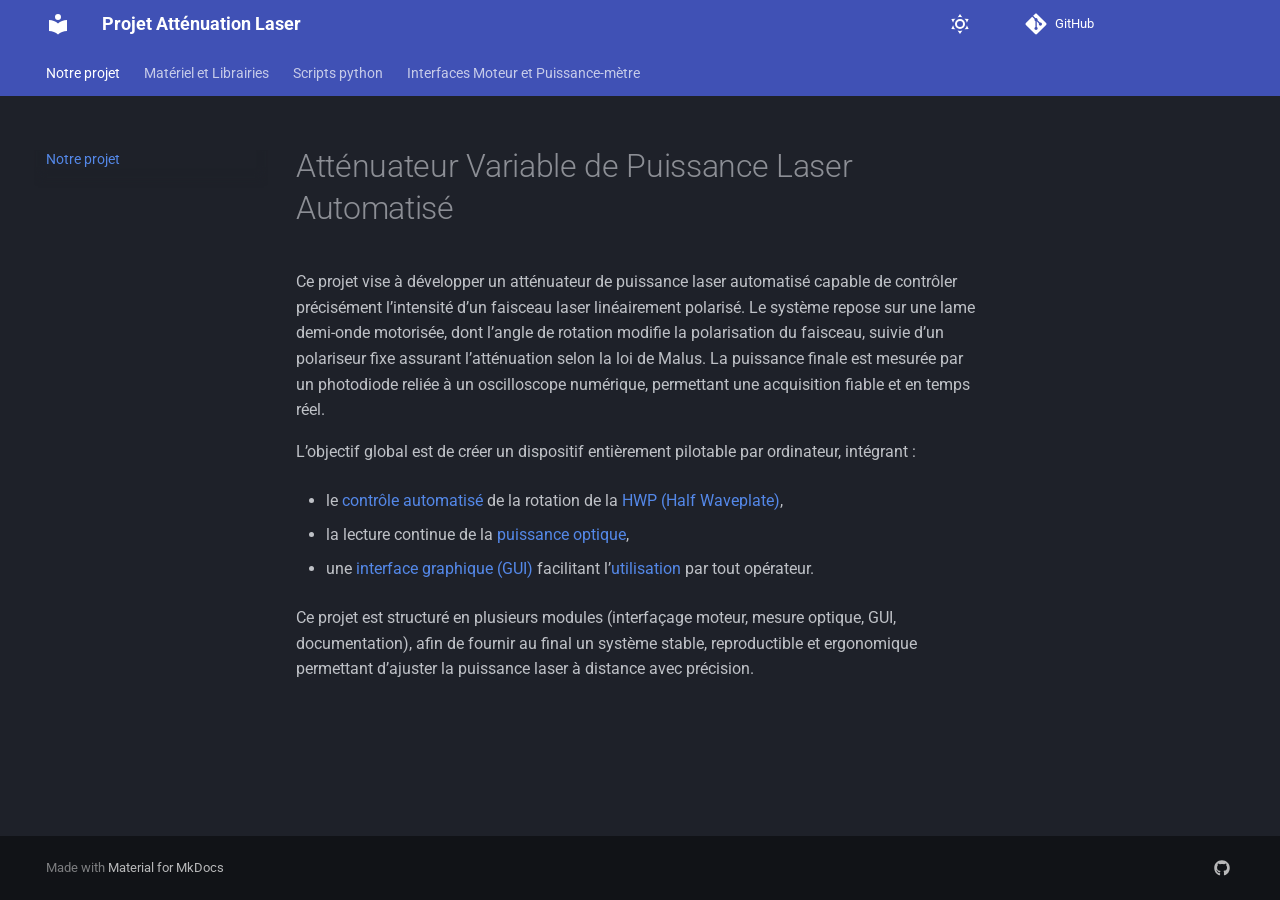
==== commit 61f57a86: "Deployed e44a179 with MkDocs version: 1.6.1" ====
--- a/index.html
+++ b/index.html
@@ -147,6 +147,18 @@
     
     
     
+      <div class="md-header__source">
+        <a href="https://github.com/OPTIQ-2025/laser-att" title="Go to repository" class="md-source" data-md-component="source">
+  <div class="md-source__icon md-icon">
+    
+    <svg xmlns="http://www.w3.org/2000/svg" viewBox="0 0 448 512"><!--! Font Awesome Free 7.1.0 by @fontawesome - https://fontawesome.com License - https://fontawesome.com/license/free (Icons: CC BY 4.0, Fonts: SIL OFL 1.1, Code: MIT License) Copyright 2025 Fonticons, Inc.--><path d="M439.6 236.1 244 40.5c-5.4-5.5-12.8-8.5-20.4-8.5s-15 3-20.4 8.4L162.5 81l51.5 51.5c27.1-9.1 52.7 16.8 43.4 43.7l49.7 49.7c34.2-11.8 61.2 31 35.5 56.7-26.5 26.5-70.2-2.9-56-37.3L240.3 199v121.9c25.3 12.5 22.3 41.8 9.1 55-6.4 6.4-15.2 10.1-24.3 10.1s-17.8-3.6-24.3-10.1c-17.6-17.6-11.1-46.9 11.2-56v-123c-20.8-8.5-24.6-30.7-18.6-45L142.6 101 8.5 235.1C3 240.6 0 247.9 0 255.5s3 15 8.5 20.4l195.6 195.7c5.4 5.4 12.7 8.4 20.4 8.4s15-3 20.4-8.4l194.7-194.7c5.4-5.4 8.4-12.8 8.4-20.4s-3-15-8.4-20.4"/></svg>
+  </div>
+  <div class="md-source__repository">
+    GitHub
+  </div>
+</a>
+      </div>
+    
   </nav>
   
 </header>
@@ -270,6 +282,18 @@
     Projet Atténuation Laser
   </label>
   
+    <div class="md-nav__source">
+      <a href="https://github.com/OPTIQ-2025/laser-att" title="Go to repository" class="md-source" data-md-component="source">
+  <div class="md-source__icon md-icon">
+    
+    <svg xmlns="http://www.w3.org/2000/svg" viewBox="0 0 448 512"><!--! Font Awesome Free 7.1.0 by @fontawesome - https://fontawesome.com License - https://fontawesome.com/license/free (Icons: CC BY 4.0, Fonts: SIL OFL 1.1, Code: MIT License) Copyright 2025 Fonticons, Inc.--><path d="M439.6 236.1 244 40.5c-5.4-5.5-12.8-8.5-20.4-8.5s-15 3-20.4 8.4L162.5 81l51.5 51.5c27.1-9.1 52.7 16.8 43.4 43.7l49.7 49.7c34.2-11.8 61.2 31 35.5 56.7-26.5 26.5-70.2-2.9-56-37.3L240.3 199v121.9c25.3 12.5 22.3 41.8 9.1 55-6.4 6.4-15.2 10.1-24.3 10.1s-17.8-3.6-24.3-10.1c-17.6-17.6-11.1-46.9 11.2-56v-123c-20.8-8.5-24.6-30.7-18.6-45L142.6 101 8.5 235.1C3 240.6 0 247.9 0 255.5s3 15 8.5 20.4l195.6 195.7c5.4 5.4 12.7 8.4 20.4 8.4s15-3 20.4-8.4l194.7-194.7c5.4-5.4 8.4-12.8 8.4-20.4s-3-15-8.4-20.4"/></svg>
+  </div>
+  <div class="md-source__repository">
+    GitHub
+  </div>
+</a>
+    </div>
+  
   <ul class="md-nav__list" data-md-scrollfix>
     
       
@@ -425,6 +449,9 @@
                 
                   
 
+
+  
+  
 
 
 <h1 id="attenuateur-variable-de-puissance-laser-automatise">Atténuateur Variable de Puissance Laser Automatisé<a class="headerlink" href="#attenuateur-variable-de-puissance-laser-automatise" title="Permanent link">&para;</a></h1>
@@ -495,7 +522,7 @@
       
       
     
-    <a href="https://github.com/SamCab-OPTIQ" target="_blank" rel="noopener" title="github.com" class="md-social__link">
+    <a href="https://github.com/OPTIQ-2025" target="_blank" rel="noopener" title="github.com" class="md-social__link">
       <svg xmlns="http://www.w3.org/2000/svg" viewBox="0 0 512 512"><!--! Font Awesome Free 7.1.0 by @fontawesome - https://fontawesome.com License - https://fontawesome.com/license/free (Icons: CC BY 4.0, Fonts: SIL OFL 1.1, Code: MIT License) Copyright 2025 Fonticons, Inc.--><path d="M173.9 397.4c0 2-2.3 3.6-5.2 3.6-3.3.3-5.6-1.3-5.6-3.6 0-2 2.3-3.6 5.2-3.6 3-.3 5.6 1.3 5.6 3.6m-31.1-4.5c-.7 2 1.3 4.3 4.3 4.9 2.6 1 5.6 0 6.2-2s-1.3-4.3-4.3-5.2c-2.6-.7-5.5.3-6.2 2.3m44.2-1.7c-2.9.7-4.9 2.6-4.6 4.9.3 2 2.9 3.3 5.9 2.6 2.9-.7 4.9-2.6 4.6-4.6-.3-1.9-3-3.2-5.9-2.9M252.8 8C114.1 8 8 113.3 8 252c0 110.9 69.8 205.8 169.5 239.2 12.8 2.3 17.3-5.6 17.3-12.1 0-6.2-.3-40.4-.3-61.4 0 0-70 15-84.7-29.8 0 0-11.4-29.1-27.8-36.6 0 0-22.9-15.7 1.6-15.4 0 0 24.9 2 38.6 25.8 21.9 38.6 58.6 27.5 72.9 20.9 2.3-16 8.8-27.1 16-33.7-55.9-6.2-112.3-14.3-112.3-110.5 0-27.5 7.6-41.3 23.6-58.9-2.6-6.5-11.1-33.3 2.6-67.9 20.9-6.5 69 27 69 27 20-5.6 41.5-8.5 62.8-8.5s42.8 2.9 62.8 8.5c0 0 48.1-33.6 69-27 13.7 34.7 5.2 61.4 2.6 67.9 16 17.7 25.8 31.5 25.8 58.9 0 96.5-58.9 104.2-114.8 110.5 9.2 7.9 17 22.9 17 46.4 0 33.7-.3 75.4-.3 83.6 0 6.5 4.6 14.4 17.3 12.1C436.2 457.8 504 362.9 504 252 504 113.3 391.5 8 252.8 8M105.2 352.9c-1.3 1-1 3.3.7 5.2 1.6 1.6 3.9 2.3 5.2 1 1.3-1 1-3.3-.7-5.2-1.6-1.6-3.9-2.3-5.2-1m-10.8-8.1c-.7 1.3.3 2.9 2.3 3.9 1.6 1 3.6.7 4.3-.7.7-1.3-.3-2.9-2.3-3.9-2-.6-3.6-.3-4.3.7m32.4 35.6c-1.6 1.3-1 4.3 1.3 6.2 2.3 2.3 5.2 2.6 6.5 1 1.3-1.3.7-4.3-1.3-6.2-2.2-2.3-5.2-2.6-6.5-1m-11.4-14.7c-1.6 1-1.6 3.6 0 5.9s4.3 3.3 5.6 2.3c1.6-1.3 1.6-3.9 0-6.2-1.4-2.3-4-3.3-5.6-2"/></svg>
     </a>
   
